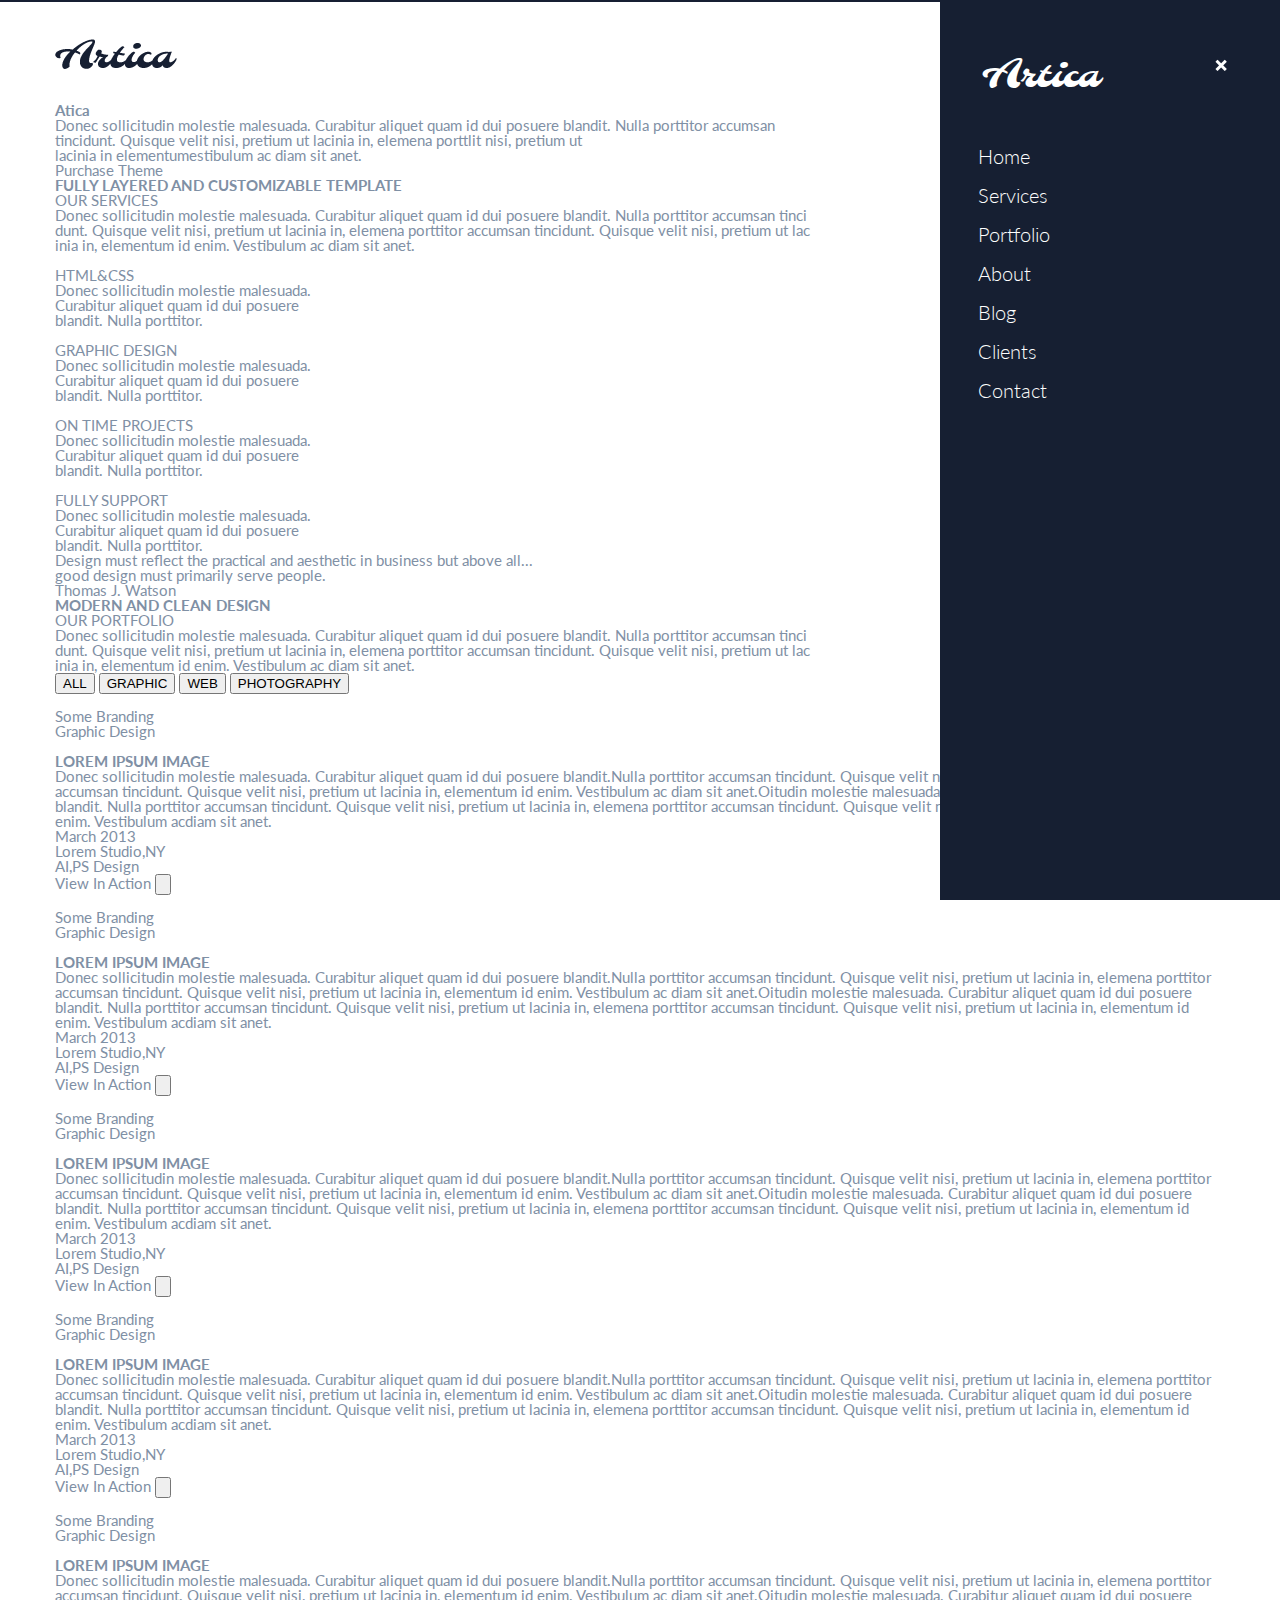
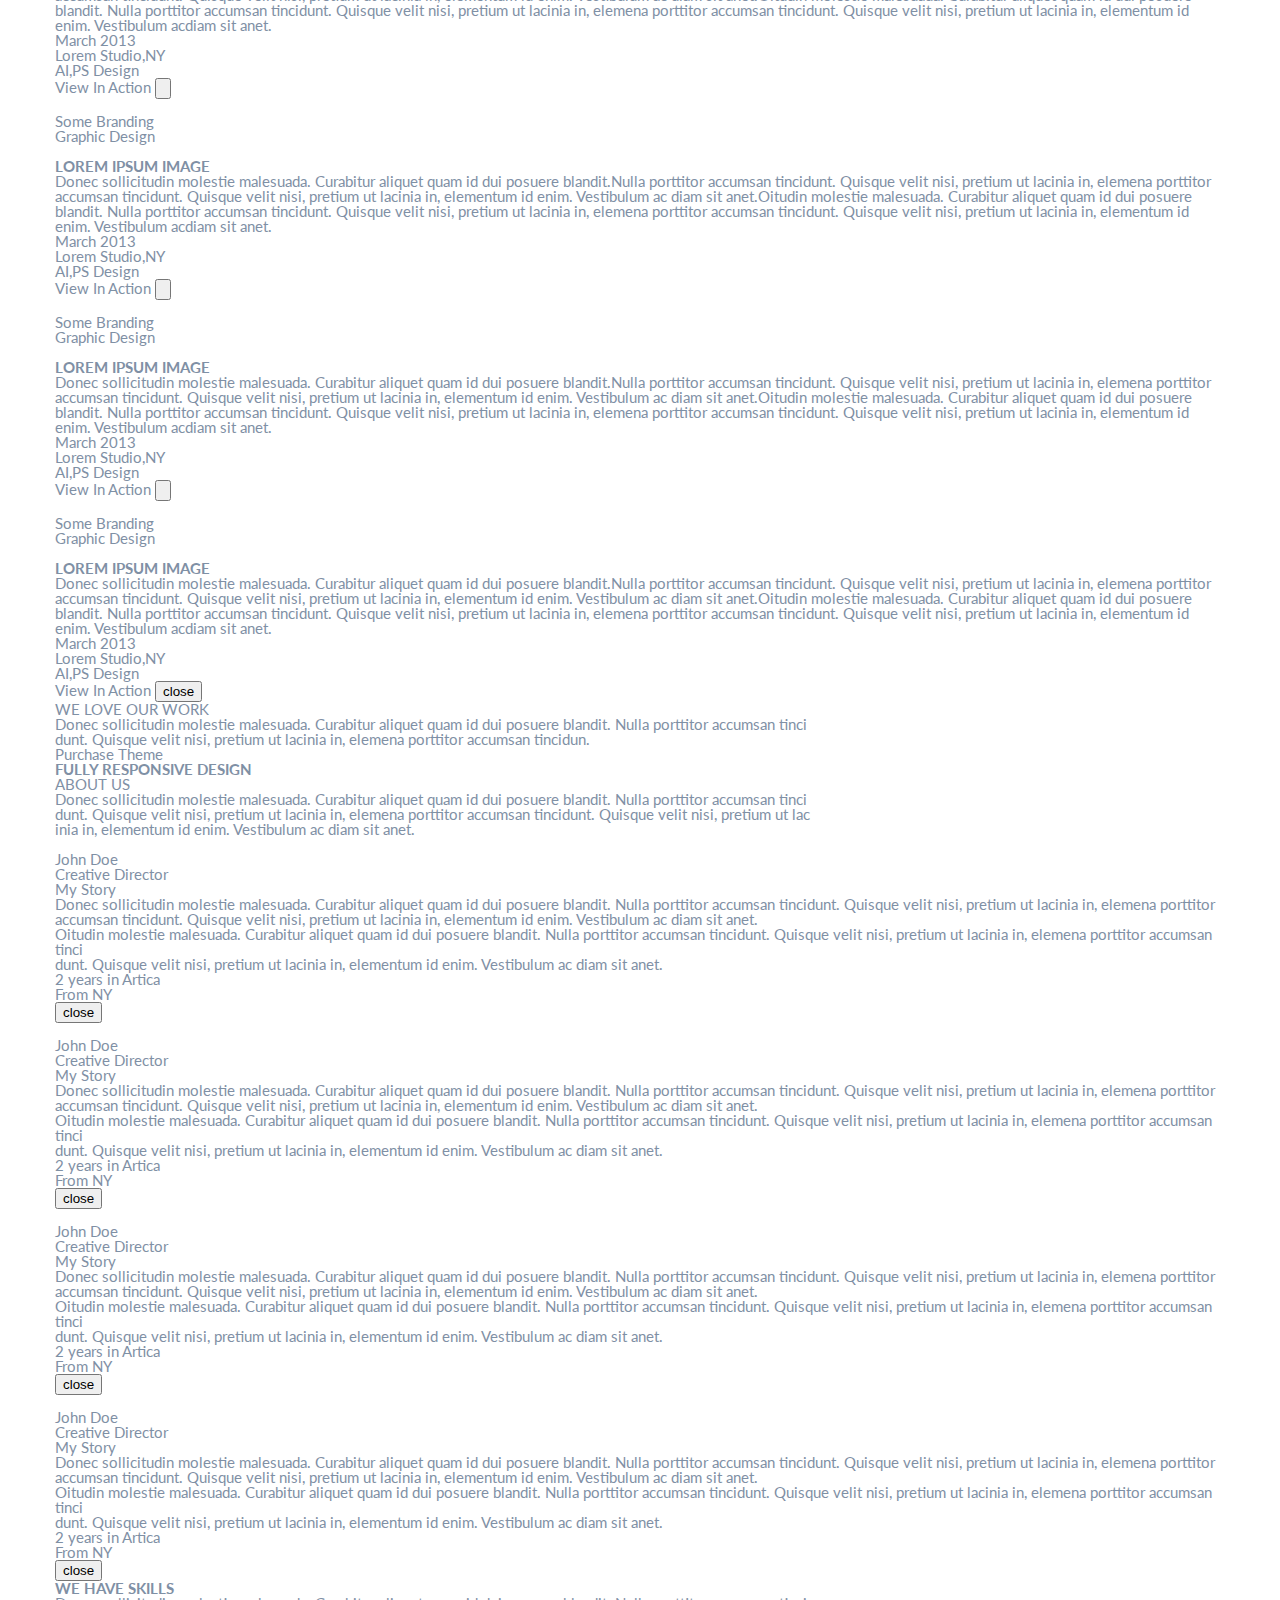
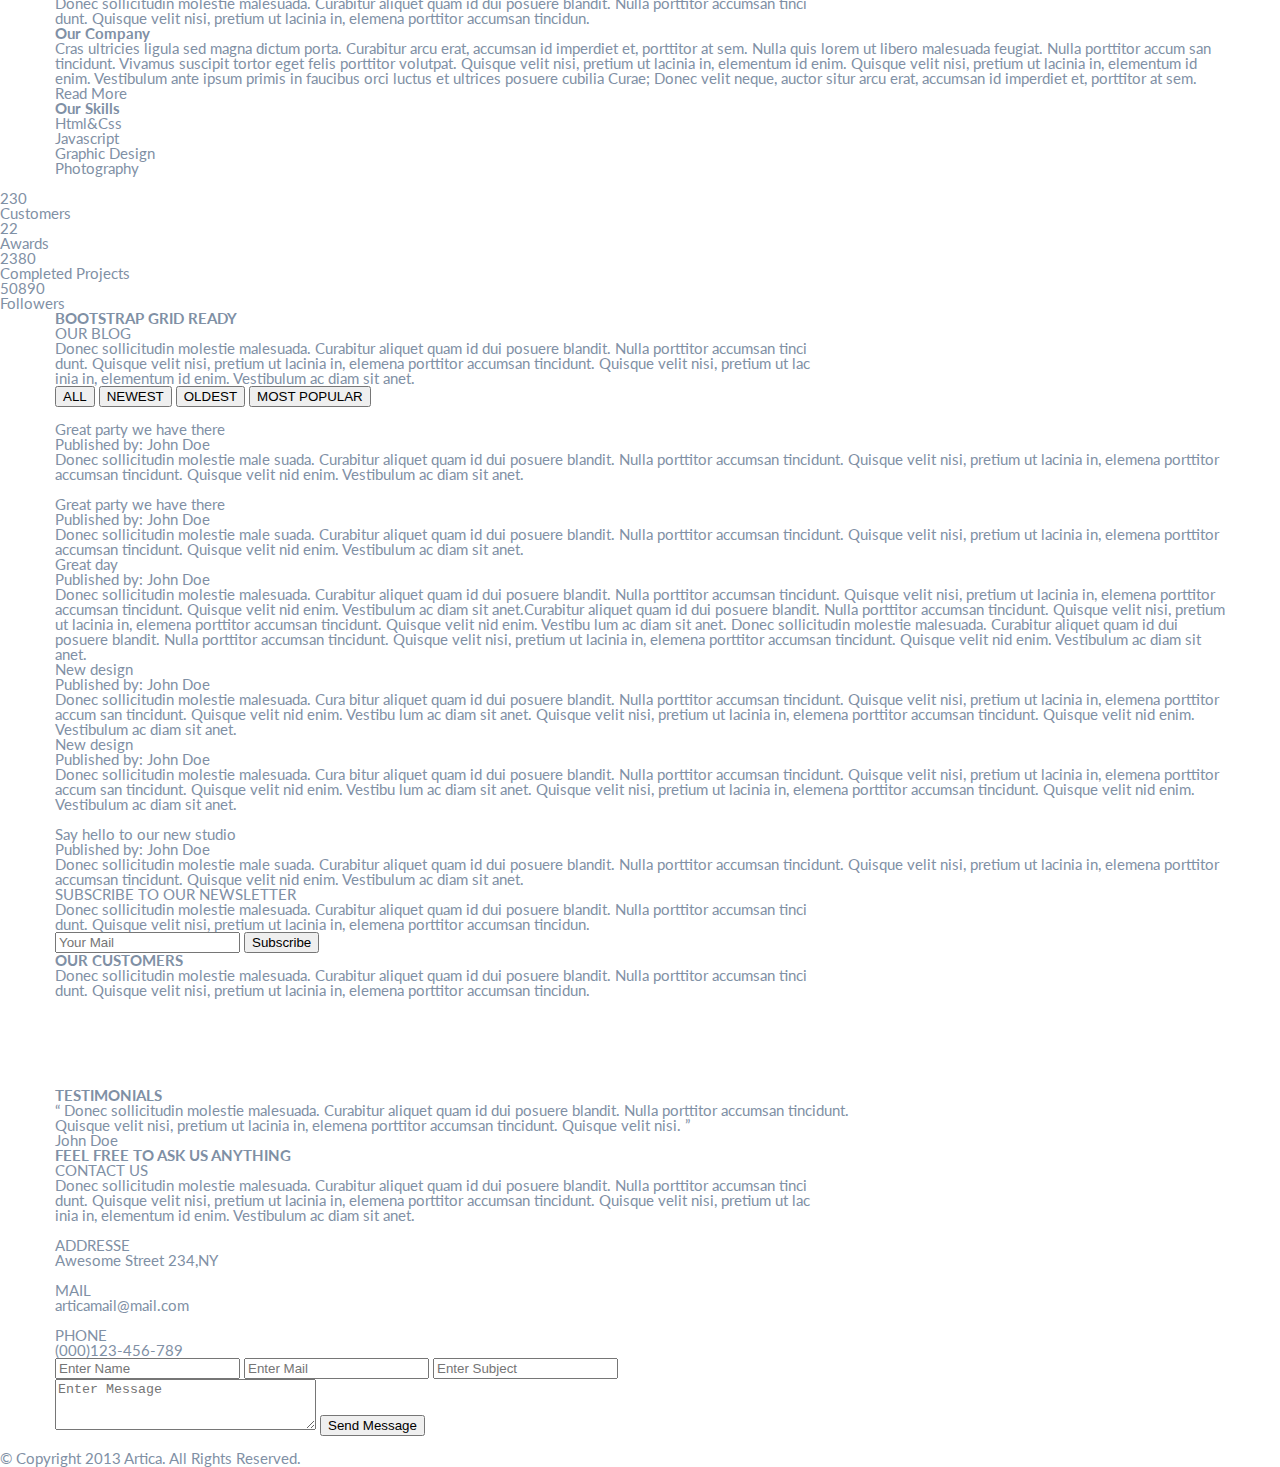
==== artica/html/index.html @ 0f98643f "artica site" ====
<!DOCTYPE html>
<!--lang : 기본언어 표시 attribute-->
<html lang="en">
<head>
  <!--meta : 웹사이트의 정보 표시 태그-->
  <!--charset : 문자셋 - 언어 인코딩 Ex) EUC-KR, UTF-8-->
  <!--UTF-8 방식으로 한글 인코딩을해라-->
  <meta charset="UTF-8">
  <title>Atica - One Page Template</title>
  <link href="https://fonts.googleapis.com/css?family=Lato:100,300,400,700,900|Molle:400i" rel="stylesheet">
  <link rel="stylesheet" href="../css/reset.css" /> <!-- ../ 는 현재 있는 폴더에서 나가기 -->
  <link rel="stylesheet" href="../css/style.css" />
</head>
<body>

<header class="header">
  <div class="inner-box ">
    <h1 class="logo">
      <a href="#" class="logo-link">Artica</a>
    </h1> <!--라인하이트는 블럭요소는 적용되지 않음/텍스트얼라인,텍스트인덴트는 블럭요소에만 적용됨-->
    <div class="wrap-btn-menu-toggle">
      <input type="button" value="메뉴토글" class="btn-menu-toggle" />
    </div>
    <nav class="gnb">
      <div class="gnb-heading">Artica</div>
      <ul class="gnb-list">
        <li class="gnb-item"><a href="#" class="gnb-link">Home</a></li>
        <li class="gnb-item"><a href="#" class="gnb-link">Services</a></li>
        <li class="gnb-item"><a href="#" class="gnb-link">Portfolio</a></li>
        <li class="gnb-item"><a href="#" class="gnb-link">About</a></li>
        <li class="gnb-item"><a href="#" class="gnb-link">Blog</a></li>
        <li class="gnb-item"><a href="#" class="gnb-link">Clients</a></li>
        <li class="gnb-item"><a href="#" class="gnb-link">Contact</a></li>
      </ul>
      <input type="button" value="메뉴닫기" class="btn-menu-close" />
    </nav>
  </div>
</header>

<section>
  <div class="inner-box">
    <div>
      <h2>Atica</h2>
      <p>
        Donec sollicitudin molestie malesuada. Curabitur aliquet quam id dui posuere blandit. Nulla porttitor accumsan<br />
        tincidunt. Quisque velit nisi, pretium ut lacinia in, elemena porttlit nisi, pretium ut<br />
        lacinia in elementumestibulum ac diam sit anet.
      </p>
      <a href="http://www.naver.com">Purchase Theme</a>
    </div>
  </div>
</section>

<section>
  <div class="inner-box">
    <h2>FULLY LAYERED AND CUSTOMIZABLE TEMPLATE</h2>
    <div>OUR SERVICES</div>
    <p>
      Donec sollicitudin molestie malesuada. Curabitur aliquet quam id dui posuere blandit. Nulla porttitor accumsan tinci<br />
      dunt. Quisque velit nisi, pretium ut lacinia in, elemena porttitor accumsan tincidunt. Quisque velit nisi, pretium ut lac<br />
      inia in, elementum id enim. Vestibulum ac diam sit anet.
    </p>
    <ul>
      <li>
        <figure><img src="" /></figure>
        <div>HTML&CSS</div>
        <p>
          Donec sollicitudin molestie malesuada.<br />
          Curabitur aliquet quam id dui posuere<br />
          blandit. Nulla porttitor.
        </p>
      </li>
      <li>
        <figure><img src="" /></figure>
        <div>GRAPHIC DESIGN</div>
        <p>
          Donec sollicitudin molestie malesuada.<br />
          Curabitur aliquet quam id dui posuere<br />
          blandit. Nulla porttitor.
        </p>
      </li>
      <li>
        <figure><img src="" /></figure>
        <div>ON TIME PROJECTS</div>
        <p>
          Donec sollicitudin molestie malesuada.<br />
          Curabitur aliquet quam id dui posuere<br />
          blandit. Nulla porttitor.
        </p>
      </li>
      <li>
        <figure><img src="" /></figure>
        <div>FULLY SUPPORT</div>
        <p>
          Donec sollicitudin molestie malesuada.<br />
          Curabitur aliquet quam id dui posuere<br />
          blandit. Nulla porttitor.
        </p>
      </li>
    </ul>
  </div>
</section>

<section>
  <div class="inner-box">
    <p>
      Design must reflect the practical and aesthetic in business but above all...<br />
      good design must primarily serve people.
    </p>
    <div>Thomas J. Watson </div>
  </div>
</section>

<section>
  <div class="inner-box">
    <h2>MODERN AND CLEAN DESIGN</h2>
    <div>OUR PORTFOLIO</div>
    <p>
      Donec sollicitudin molestie malesuada. Curabitur aliquet quam id dui posuere blandit. Nulla porttitor accumsan tinci<br />
      dunt. Quisque velit nisi, pretium ut lacinia in, elemena porttitor accumsan tincidunt. Quisque velit nisi, pretium ut lac<br />
      inia in, elementum id enim. Vestibulum ac diam sit anet.
    </p>
    <div>
    <input type="button" value="ALL" />
    <input type="button" value="GRAPHIC" />
    <input type="button" value="WEB" />
    <input type="button" value="PHOTOGRAPHY" />
    </div>
    <ul>
      <li>
        <!--리스트 썸네일-->
        <figure>
          <img src="" />
          <figcaption>
            <div>Some Branding</div>
            <div>Graphic Design</div>
          </figcaption>
        </figure>
        <!--상세내용-->
        <div>
          <div>
            <figure><img src="" /></figure>
          </div>
          <h3>LOREM IPSUM IMAGE</h3>
          <p>
            Donec sollicitudin molestie malesuada. Curabitur aliquet quam id dui posuere blandit.Nulla porttitor accumsan tincidunt. Quisque velit nisi, pretium ut lacinia in, elemena porttitor accumsan tincidunt. Quisque velit nisi, pretium ut lacinia in, elementum id enim. Vestibulum ac diam sit anet.Oitudin molestie malesuada. Curabitur aliquet quam id dui posuere blandit. Nulla porttitor accumsan tincidunt. Quisque velit nisi, pretium ut lacinia in, elemena porttitor accumsan tincidunt. Quisque velit nisi, pretium ut lacinia in, elementum id enim. Vestibulum acdiam sit anet.
          </p>
          <div>March 2013</div>
          <div>Lorem Studio,NY</div>
          <div>AI,PS Design</div>
          <a href="http://www.daum.net">View In Action</a>
          <input type="button" />
        </div>
      </li>
      <li>
        <!--리스트 썸네일-->
        <figure>
          <img src="" />
          <figcaption>
            <div>Some Branding</div>
            <div>Graphic Design</div>
          </figcaption>
        </figure>
        <!--상세내용-->
        <div>
          <div>
            <figure><img src="" /></figure>
          </div>
          <h3>LOREM IPSUM IMAGE</h3>
          <p>
            Donec sollicitudin molestie malesuada. Curabitur aliquet quam id dui posuere blandit.Nulla porttitor accumsan tincidunt. Quisque velit nisi, pretium ut lacinia in, elemena porttitor accumsan tincidunt. Quisque velit nisi, pretium ut lacinia in, elementum id enim. Vestibulum ac diam sit anet.Oitudin molestie malesuada. Curabitur aliquet quam id dui posuere blandit. Nulla porttitor accumsan tincidunt. Quisque velit nisi, pretium ut lacinia in, elemena porttitor accumsan tincidunt. Quisque velit nisi, pretium ut lacinia in, elementum id enim. Vestibulum acdiam sit anet.
          </p>
          <div>March 2013</div>
          <div>Lorem Studio,NY</div>
          <div>AI,PS Design</div>
          <a href="http://www.daum.net">View In Action</a>
          <input type="button" />
        </div>
      </li>
      <li>
        <!--리스트 썸네일-->
        <figure>
          <img src="" />
          <figcaption>
            <div>Some Branding</div>
            <div>Graphic Design</div>
          </figcaption>
        </figure>
        <!--상세내용-->
        <div>
          <div>
            <figure><img src="" /></figure>
          </div>
          <h3>LOREM IPSUM IMAGE</h3>
          <p>
            Donec sollicitudin molestie malesuada. Curabitur aliquet quam id dui posuere blandit.Nulla porttitor accumsan tincidunt. Quisque velit nisi, pretium ut lacinia in, elemena porttitor accumsan tincidunt. Quisque velit nisi, pretium ut lacinia in, elementum id enim. Vestibulum ac diam sit anet.Oitudin molestie malesuada. Curabitur aliquet quam id dui posuere blandit. Nulla porttitor accumsan tincidunt. Quisque velit nisi, pretium ut lacinia in, elemena porttitor accumsan tincidunt. Quisque velit nisi, pretium ut lacinia in, elementum id enim. Vestibulum acdiam sit anet.
          </p>
          <div>March 2013</div>
          <div>Lorem Studio,NY</div>
          <div>AI,PS Design</div>
          <a href="http://www.daum.net">View In Action</a>
          <input type="button" />
        </div>
      </li>
      <li>
        <!--리스트 썸네일-->
        <figure>
          <img src="" />
          <figcaption>
            <div>Some Branding</div>
            <div>Graphic Design</div>
          </figcaption>
        </figure>
        <!--상세내용-->
        <div>
          <div>
            <figure><img src="" /></figure>
          </div>
          <h3>LOREM IPSUM IMAGE</h3>
          <p>
            Donec sollicitudin molestie malesuada. Curabitur aliquet quam id dui posuere blandit.Nulla porttitor accumsan tincidunt. Quisque velit nisi, pretium ut lacinia in, elemena porttitor accumsan tincidunt. Quisque velit nisi, pretium ut lacinia in, elementum id enim. Vestibulum ac diam sit anet.Oitudin molestie malesuada. Curabitur aliquet quam id dui posuere blandit. Nulla porttitor accumsan tincidunt. Quisque velit nisi, pretium ut lacinia in, elemena porttitor accumsan tincidunt. Quisque velit nisi, pretium ut lacinia in, elementum id enim. Vestibulum acdiam sit anet.
          </p>
          <div>March 2013</div>
          <div>Lorem Studio,NY</div>
          <div>AI,PS Design</div>
          <a href="http://www.daum.net">View In Action</a>
          <input type="button" />
        </div>
      </li>
      <li>
        <!--리스트 썸네일-->
        <figure>
          <img src="" />
          <figcaption>
            <div>Some Branding</div>
            <div>Graphic Design</div>
          </figcaption>
        </figure>
        <!--상세내용-->
        <div>
          <div>
            <figure><img src="" /></figure>
          </div>
          <h3>LOREM IPSUM IMAGE</h3>
          <p>
            Donec sollicitudin molestie malesuada. Curabitur aliquet quam id dui posuere blandit.Nulla porttitor accumsan tincidunt. Quisque velit nisi, pretium ut lacinia in, elemena porttitor accumsan tincidunt. Quisque velit nisi, pretium ut lacinia in, elementum id enim. Vestibulum ac diam sit anet.Oitudin molestie malesuada. Curabitur aliquet quam id dui posuere blandit. Nulla porttitor accumsan tincidunt. Quisque velit nisi, pretium ut lacinia in, elemena porttitor accumsan tincidunt. Quisque velit nisi, pretium ut lacinia in, elementum id enim. Vestibulum acdiam sit anet.
          </p>
          <div>March 2013</div>
          <div>Lorem Studio,NY</div>
          <div>AI,PS Design</div>
          <a href="http://www.daum.net">View In Action</a>
          <input type="button" />
        </div>
      </li>
      <li>
        <!--리스트 썸네일-->
        <figure>
          <img src="" />
          <figcaption>
            <div>Some Branding</div>
            <div>Graphic Design</div>
          </figcaption>
        </figure>
        <!--상세내용-->
        <div>
          <div>
            <figure><img src="" /></figure>
          </div>
          <h3>LOREM IPSUM IMAGE</h3>
          <p>
            Donec sollicitudin molestie malesuada. Curabitur aliquet quam id dui posuere blandit.Nulla porttitor accumsan tincidunt. Quisque velit nisi, pretium ut lacinia in, elemena porttitor accumsan tincidunt. Quisque velit nisi, pretium ut lacinia in, elementum id enim. Vestibulum ac diam sit anet.Oitudin molestie malesuada. Curabitur aliquet quam id dui posuere blandit. Nulla porttitor accumsan tincidunt. Quisque velit nisi, pretium ut lacinia in, elemena porttitor accumsan tincidunt. Quisque velit nisi, pretium ut lacinia in, elementum id enim. Vestibulum acdiam sit anet.
          </p>
          <div>March 2013</div>
          <div>Lorem Studio,NY</div>
          <div>AI,PS Design</div>
          <a href="http://www.daum.net">View In Action</a>
          <input type="button" />
        </div>
      </li>
      <li>
        <!--리스트 썸네일-->
        <figure>
          <img src="" />
          <figcaption>
            <div>Some Branding</div>
            <div>Graphic Design</div>
          </figcaption>
        </figure>
        <!--상세내용-->
        <div>
          <div>
            <figure><img src="" /></figure>
          </div>
          <h3>LOREM IPSUM IMAGE</h3>
          <p>
            Donec sollicitudin molestie malesuada. Curabitur aliquet quam id dui posuere blandit.Nulla porttitor accumsan tincidunt. Quisque velit nisi, pretium ut lacinia in, elemena porttitor accumsan tincidunt. Quisque velit nisi, pretium ut lacinia in, elementum id enim. Vestibulum ac diam sit anet.Oitudin molestie malesuada. Curabitur aliquet quam id dui posuere blandit. Nulla porttitor accumsan tincidunt. Quisque velit nisi, pretium ut lacinia in, elemena porttitor accumsan tincidunt. Quisque velit nisi, pretium ut lacinia in, elementum id enim. Vestibulum acdiam sit anet.
          </p>
          <div>March 2013</div>
          <div>Lorem Studio,NY</div>
          <div>AI,PS Design</div>
          <a href="http://www.daum.net">View In Action</a>
          <input type="button" />
        </div>
      </li>
      <li>
        <!--리스트 썸네일-->
        <figure>
          <img src="" />
          <figcaption>
            <div>Some Branding</div>
            <div>Graphic Design</div>
          </figcaption>
        </figure>
        <!--상세내용-->
        <div>
          <div>
            <figure><img src="" /></figure>
          </div>
          <h3>LOREM IPSUM IMAGE</h3>
          <p>
            Donec sollicitudin molestie malesuada. Curabitur aliquet quam id dui posuere blandit.Nulla porttitor accumsan tincidunt. Quisque velit nisi, pretium ut lacinia in, elemena porttitor accumsan tincidunt. Quisque velit nisi, pretium ut lacinia in, elementum id enim. Vestibulum ac diam sit anet.Oitudin molestie malesuada. Curabitur aliquet quam id dui posuere blandit. Nulla porttitor accumsan tincidunt. Quisque velit nisi, pretium ut lacinia in, elemena porttitor accumsan tincidunt. Quisque velit nisi, pretium ut lacinia in, elementum id enim. Vestibulum acdiam sit anet.
          </p>
          <div>March 2013</div>
          <div>Lorem Studio,NY</div>
          <div>AI,PS Design</div>
          <a href="http://www.daum.net">View In Action</a>
          <input type="button" value="close" />
        </div>
      </li>
    </ul>
    <div>WE LOVE OUR WORK</div>
    <p>
      Donec sollicitudin molestie malesuada. Curabitur aliquet quam id dui posuere blandit. Nulla porttitor accumsan tinci<br />
      dunt. Quisque velit nisi, pretium ut lacinia in, elemena porttitor accumsan tincidun.
    </p>
    <a href="http://www.naver.com">Purchase Theme</a>
  </div>
</section>

<section>
  <div class="inner-box">
    <h2>FULLY RESPONSIVE DESIGN</h2>
    <div>ABOUT US</div>
    <p>
      Donec sollicitudin molestie malesuada. Curabitur aliquet quam id dui posuere blandit. Nulla porttitor accumsan tinci<br />
      dunt. Quisque velit nisi, pretium ut lacinia in, elemena porttitor accumsan tincidunt. Quisque velit nisi, pretium ut lac<br />
      inia in, elementum id enim. Vestibulum ac diam sit anet.
    </p>
    <ul>
      <li>
        <figure>
          <img src="" />
          <figcaption>
            <div>John Doe</div>
            <div>Creative Director</div>
          </figcaption>
        </figure>
        <div>
          <div>
            <div>My Story</div>
            <p>
              Donec sollicitudin molestie malesuada. Curabitur aliquet quam id dui posuere blandit. Nulla porttitor accumsan tincidunt. Quisque velit nisi, pretium ut lacinia in, elemena porttitor<br />
              accumsan tincidunt. Quisque velit nisi, pretium ut lacinia in, elementum id enim. Vestibulum ac diam sit anet.<br />
              Oitudin molestie malesuada. Curabitur aliquet quam id dui posuere blandit. Nulla porttitor accumsan tincidunt. Quisque velit nisi, pretium ut lacinia in, elemena porttitor accumsan tinci<br />
              dunt. Quisque velit nisi, pretium ut lacinia in, elementum id enim. Vestibulum ac diam sit anet.
            </p>
            <div>2 years in Artica</div>
            <div>From NY</div>
            <input type="button" value="close" />
          </div>
        </div>
      </li>
      <li>
        <figure>
          <img src="" />
          <figcaption>
            <div>John Doe</div>
            <div>Creative Director</div>
          </figcaption>
        </figure>
        <div>
          <div>
            <div>My Story</div>
            <p>
              Donec sollicitudin molestie malesuada. Curabitur aliquet quam id dui posuere blandit. Nulla porttitor accumsan tincidunt. Quisque velit nisi, pretium ut lacinia in, elemena porttitor<br />
              accumsan tincidunt. Quisque velit nisi, pretium ut lacinia in, elementum id enim. Vestibulum ac diam sit anet.<br />
              Oitudin molestie malesuada. Curabitur aliquet quam id dui posuere blandit. Nulla porttitor accumsan tincidunt. Quisque velit nisi, pretium ut lacinia in, elemena porttitor accumsan tinci<br />
              dunt. Quisque velit nisi, pretium ut lacinia in, elementum id enim. Vestibulum ac diam sit anet.
            </p>
            <div>2 years in Artica</div>
            <div>From NY</div>
            <input type="button" value="close" />
          </div>
        </div>
      </li>
      <li>
        <figure>
          <img src="" />
          <figcaption>
            <div>John Doe</div>
            <div>Creative Director</div>
          </figcaption>
        </figure>
        <div>
          <div>
            <div>My Story</div>
            <p>
              Donec sollicitudin molestie malesuada. Curabitur aliquet quam id dui posuere blandit. Nulla porttitor accumsan tincidunt. Quisque velit nisi, pretium ut lacinia in, elemena porttitor<br />
              accumsan tincidunt. Quisque velit nisi, pretium ut lacinia in, elementum id enim. Vestibulum ac diam sit anet.<br />
              Oitudin molestie malesuada. Curabitur aliquet quam id dui posuere blandit. Nulla porttitor accumsan tincidunt. Quisque velit nisi, pretium ut lacinia in, elemena porttitor accumsan tinci<br />
              dunt. Quisque velit nisi, pretium ut lacinia in, elementum id enim. Vestibulum ac diam sit anet.
            </p>
            <div>2 years in Artica</div>
            <div>From NY</div>
            <input type="button" value="close" />
          </div>
        </div>
      </li>
      <li>
        <figure>
          <img src="" />
          <figcaption>
            <div>John Doe</div>
            <div>Creative Director</div>
          </figcaption>
        </figure>
        <div>
          <div>
            <div>My Story</div>
            <p>
              Donec sollicitudin molestie malesuada. Curabitur aliquet quam id dui posuere blandit. Nulla porttitor accumsan tincidunt. Quisque velit nisi, pretium ut lacinia in, elemena porttitor<br />
              accumsan tincidunt. Quisque velit nisi, pretium ut lacinia in, elementum id enim. Vestibulum ac diam sit anet.<br />
              Oitudin molestie malesuada. Curabitur aliquet quam id dui posuere blandit. Nulla porttitor accumsan tincidunt. Quisque velit nisi, pretium ut lacinia in, elemena porttitor accumsan tinci<br />
              dunt. Quisque velit nisi, pretium ut lacinia in, elementum id enim. Vestibulum ac diam sit anet.
            </p>
            <div>2 years in Artica</div>
            <div>From NY</div>
            <input type="button" value="close" />
          </div>
        </div>
      </li>
    </ul>
  </div>
</section>

<section>
  <div class="inner-box">
    <h2>WE HAVE SKILLS</h2>
    <p>
      Donec sollicitudin molestie malesuada. Curabitur aliquet quam id dui posuere blandit. Nulla porttitor accumsan tinci<br />
      dunt. Quisque velit nisi, pretium ut lacinia in, elemena porttitor accumsan tincidun.
    </p>

    <div>
      <div>
        <h3>Our Company</h3>
        <p>
          Cras ultricies ligula sed magna dictum porta. Curabitur arcu erat, accumsan id imperdiet
          et, porttitor at sem. Nulla quis lorem ut libero malesuada feugiat. Nulla porttitor accum
          san tincidunt. Vivamus suscipit tortor eget felis porttitor volutpat. Quisque velit nisi,
          pretium ut lacinia in, elementum id enim. Quisque velit nisi, pretium ut lacinia in,
          elementum id enim. Vestibulum ante ipsum primis in faucibus orci luctus et ultrices
          posuere cubilia Curae; Donec velit neque, auctor situr arcu erat, accumsan id imperdiet
          et, porttitor at sem.
        </p>
        <a href="http://www.naver.com">Read More</a>
      </div>

      <div>
        <h3>Our Skills</h3>
        <ul>
          <li>Html&Css</li>
          <li>Javascript</li>
          <li>Graphic Design</li>
          <li>Photography</li>
        </ul>
      </div>
    </div>
  </div>

  <div>
    <div>
      <figure>
        <img src="" />
        <figcaption>
          <div>230</div>
          <div>Customers</div>
        </figcaption>

        <figcaption>
          <div>22</div>
          <div>Awards</div>
        </figcaption>

        <figcaption>
          <div>2380</div>
          <div>Completed Projects</div>
        </figcaption>

        <figcaption>
          <div>50890</div>
          <div>Followers</div>
        </figcaption>
      </figure>
    </div>
  </div>
</section>

<section>
  <div class="inner-box">
    <h2>BOOTSTRAP GRID READY</h2>
    <div>OUR BLOG</div>
    <p>
      Donec sollicitudin molestie malesuada. Curabitur aliquet quam id dui posuere blandit. Nulla porttitor accumsan tinci<br />
      dunt. Quisque velit nisi, pretium ut lacinia in, elemena porttitor accumsan tincidunt. Quisque velit nisi, pretium ut lac<br />
      inia in, elementum id enim. Vestibulum ac diam sit anet.
    </p>
    <div>
      <input type="button" value="ALL" />
      <input type="button" value="NEWEST" />
      <input type="button" value="OLDEST" />
      <input type="button" value="MOST POPULAR" />
    </div>
    <ul>
      <li>
        <img src="" />
        <div>
          <div>Great party we have there</div>
          <div>Published by: John Doe</div>
          <p>
            Donec sollicitudin molestie male
            suada. Curabitur aliquet quam id
            dui posuere blandit. Nulla porttitor
            accumsan tincidunt. Quisque velit
            nisi, pretium ut lacinia in, elemena
            porttitor accumsan tincidunt.
            Quisque velit nid enim. Vestibulum
            ac diam sit anet.
          </p>
        </div>
      </li>
      <li>
        <img src="" />
        <div>
        <div>Great party we have there</div>
        <div>Published by: John Doe</div>
        <p>
          Donec sollicitudin molestie male
          suada. Curabitur aliquet quam id
          dui posuere blandit. Nulla porttitor
          accumsan tincidunt. Quisque velit
          nisi, pretium ut lacinia in, elemena
          porttitor accumsan tincidunt.
          Quisque velit nid enim. Vestibulum
          ac diam sit anet.
        </p>
        </div>
      </li>

      <li>
        <div>Great day</div>
        <div>Published by: John Doe</div>
        <p>
          Donec sollicitudin molestie malesuada. Curabitur aliquet quam id dui posuere blandit. Nulla porttitor accumsan
          tincidunt. Quisque velit nisi, pretium ut lacinia in, elemena porttitor accumsan tincidunt. Quisque velit nid enim.
          Vestibulum ac diam sit anet.Curabitur aliquet quam id dui posuere blandit. Nulla porttitor accumsan tincidunt.
          Quisque velit nisi, pretium ut lacinia in, elemena porttitor accumsan tincidunt. Quisque velit nid enim. Vestibu
          lum ac diam sit anet.

          Donec sollicitudin molestie malesuada. Curabitur aliquet quam id dui posuere blandit. Nulla porttitor accumsan
          tincidunt. Quisque velit nisi, pretium ut lacinia in, elemena porttitor accumsan tincidunt. Quisque velit nid enim.
          Vestibulum ac diam sit anet.
        </p>
      </li>

      <li>
        <div>New design</div>
        <div>Published by: John Doe</div>
        <p>
          Donec sollicitudin molestie malesuada. Cura
          bitur aliquet quam id dui posuere blandit. Nulla
          porttitor accumsan tincidunt. Quisque velit nisi,
          pretium ut lacinia in, elemena porttitor accum
          san tincidunt. Quisque velit nid enim. Vestibu
          lum ac diam sit anet.
          Quisque velit nisi, pretium ut lacinia in, elemena
          porttitor accumsan tincidunt. Quisque velit nid
          enim. Vestibulum ac diam sit anet.
        </p>
      </li>

      <li>
        <div>New design</div>
        <div>Published by: John Doe</div>
        <p>
          Donec sollicitudin molestie malesuada. Cura
          bitur aliquet quam id dui posuere blandit. Nulla
          porttitor accumsan tincidunt. Quisque velit nisi,
          pretium ut lacinia in, elemena porttitor accum
          san tincidunt. Quisque velit nid enim. Vestibu
          lum ac diam sit anet.
          Quisque velit nisi, pretium ut lacinia in, elemena
          porttitor accumsan tincidunt. Quisque velit nid
          enim. Vestibulum ac diam sit anet.
        </p>
      </li>

      <li>
        <img src="" />
        <div>Say hello to our new studio</div>
        <div>Published by: John Doe</div>
        <p>
          Donec sollicitudin molestie male
          suada. Curabitur aliquet quam id
          dui posuere blandit. Nulla porttitor
          accumsan tincidunt. Quisque velit
          nisi, pretium ut lacinia in, elemena
          porttitor accumsan tincidunt.
          Quisque velit nid enim. Vestibulum
          ac diam sit anet.
        </p>
      </li>
    </ul>
    <div>SUBSCRIBE TO OUR NEWSLETTER</div>
    <p>
      Donec sollicitudin molestie malesuada. Curabitur aliquet quam id dui posuere blandit. Nulla porttitor accumsan tinci<br />
      dunt. Quisque velit nisi, pretium ut lacinia in, elemena porttitor accumsan tincidun.
    </p>
    <div>
      <input type="text" placeholder="Your Mail" />
      <input type="button" value="Subscribe" />
    </div>
  </div>
</section>

<section>
  <div class="inner-box">
    <h2>OUR CUSTOMERS</h2>
    <p>
      Donec sollicitudin molestie malesuada. Curabitur aliquet quam id dui posuere blandit. Nulla porttitor accumsan tinci<br />
      dunt. Quisque velit nisi, pretium ut lacinia in, elemena porttitor accumsan tincidun.
    </p>
    <ul>
      <li><img src="" /></li>
      <li><img src="" /></li>
      <li><img src="" /></li>
      <li><img src="" /></li>
      <li><img src="" /></li>
      <li><img src="" /></li>
    </ul>
  </div>
</section>

<section>
  <div class="inner-box">
    <h2>TESTIMONIALS</h2>
    <p>
      “ Donec sollicitudin molestie malesuada. Curabitur aliquet quam id dui posuere blandit. Nulla porttitor accumsan tincidunt.<br />
      Quisque velit nisi, pretium ut lacinia in, elemena porttitor accumsan tincidunt. Quisque velit nisi. ”
    </p>
    <div>John Doe</div>
  </div>
</section>

<section>
  <div class="inner-box">
    <h2>FEEL FREE TO ASK US ANYTHING</h2>
    <div>CONTACT US</div>
    <p>
      Donec sollicitudin molestie malesuada. Curabitur aliquet quam id dui posuere blandit. Nulla porttitor accumsan tinci<br />
      dunt. Quisque velit nisi, pretium ut lacinia in, elemena porttitor accumsan tincidunt. Quisque velit nisi, pretium ut lac<br />
      inia in, elementum id enim. Vestibulum ac diam sit anet.
    </p>
    <ul>
      <li>
        <img src="" />
        <div>ADDRESSE</div>
        <div>Awesome Street 234,NY</div>
      </li>
      <li>
        <img src="" />
        <div>MAIL</div>
        <div>articamail@mail.com</div>
      </li>
      <li>
        <img src="" />
        <div>PHONE</div>
        <div>(000)123-456-789</div>
      </li>
    </ul>
    <div>
      <div>
        <input type="text" placeholder="Enter Name" />
        <input type="text" placeholder="Enter Mail" />
        <input type="text" placeholder="Enter Subject" />
      </div>
      <textarea cols="30" rows="3" placeholder="Enter Message"></textarea>
      <input type="button" value="Send Message" />
    </div>
  </div>
</section>

<footer>
  <figure>
    <img src="" />
  </figure>
  <div>
    &copy; Copyright 2013 Artica. All Rights Reserved.
  </div>
</footer>

</body>
</html>
---- artica/css/style.css ----
.header{
  height: 101px;
  border-top:2px solid #161f32;
}

.inner-box{
  width: 1170px;
  margin: 0 auto;
}

.inner-box:after{
  content: "";
  display: block;
  clear: both;
}

.logo{
  float: left;
  line-height: 101px;
}

.logo-link{
  width: 122px;
  height: 30px;
  background: url(../images/logo_artica.gif) no-repeat;
  text-indent:-99999px;
  display: inline-block;
  vertical-align: middle;
}

.wrap-btn-menu-toggle{
  display: table-cell;
  line-height: 101px;
  float: right;
  vertical-align: middle;
}

.btn-menu-toggle{
  width: 26px;
  height: 23px;
  background: url(../images/btn_show_menu.gif) no-repeat;
  text-indent: -9999px;
  border:0;
}

.gnb{
  width: 302px;
  height: 100%;
  padding-left: 38px;

  position:fixed;
  top:0;
  right:0;
  background: #161f32;

  /*transform: translate(100%, 0);*/
}

.gnb-heading{
  font-family: 'Molle', cursive;
  font-size: 37px;
  color: #fff;
  margin-left: 4px;
  margin-top: 59px; /* gnb �� height:100% �� padding�� �ټ� ����*/
}

.gnb-list{
  margin-top: 50px;
}

.gnb-item{
  margin-bottom:19px
}

.gnb-link{
  font-weight: 300;
  font-size:20px ;
  color: #fff;
}

.btn-menu-close{
  width: 12px;
  height: 12px;
  background:url(../images/btn_close_menu.png) no-repeat;
  border: 0;
  text-indent: -9999px;

  position: absolute;
  top: 59px;
  right: 53px;

  /* mouse cursor ��� �ٲٱ� */
  cursor: pointer;
}
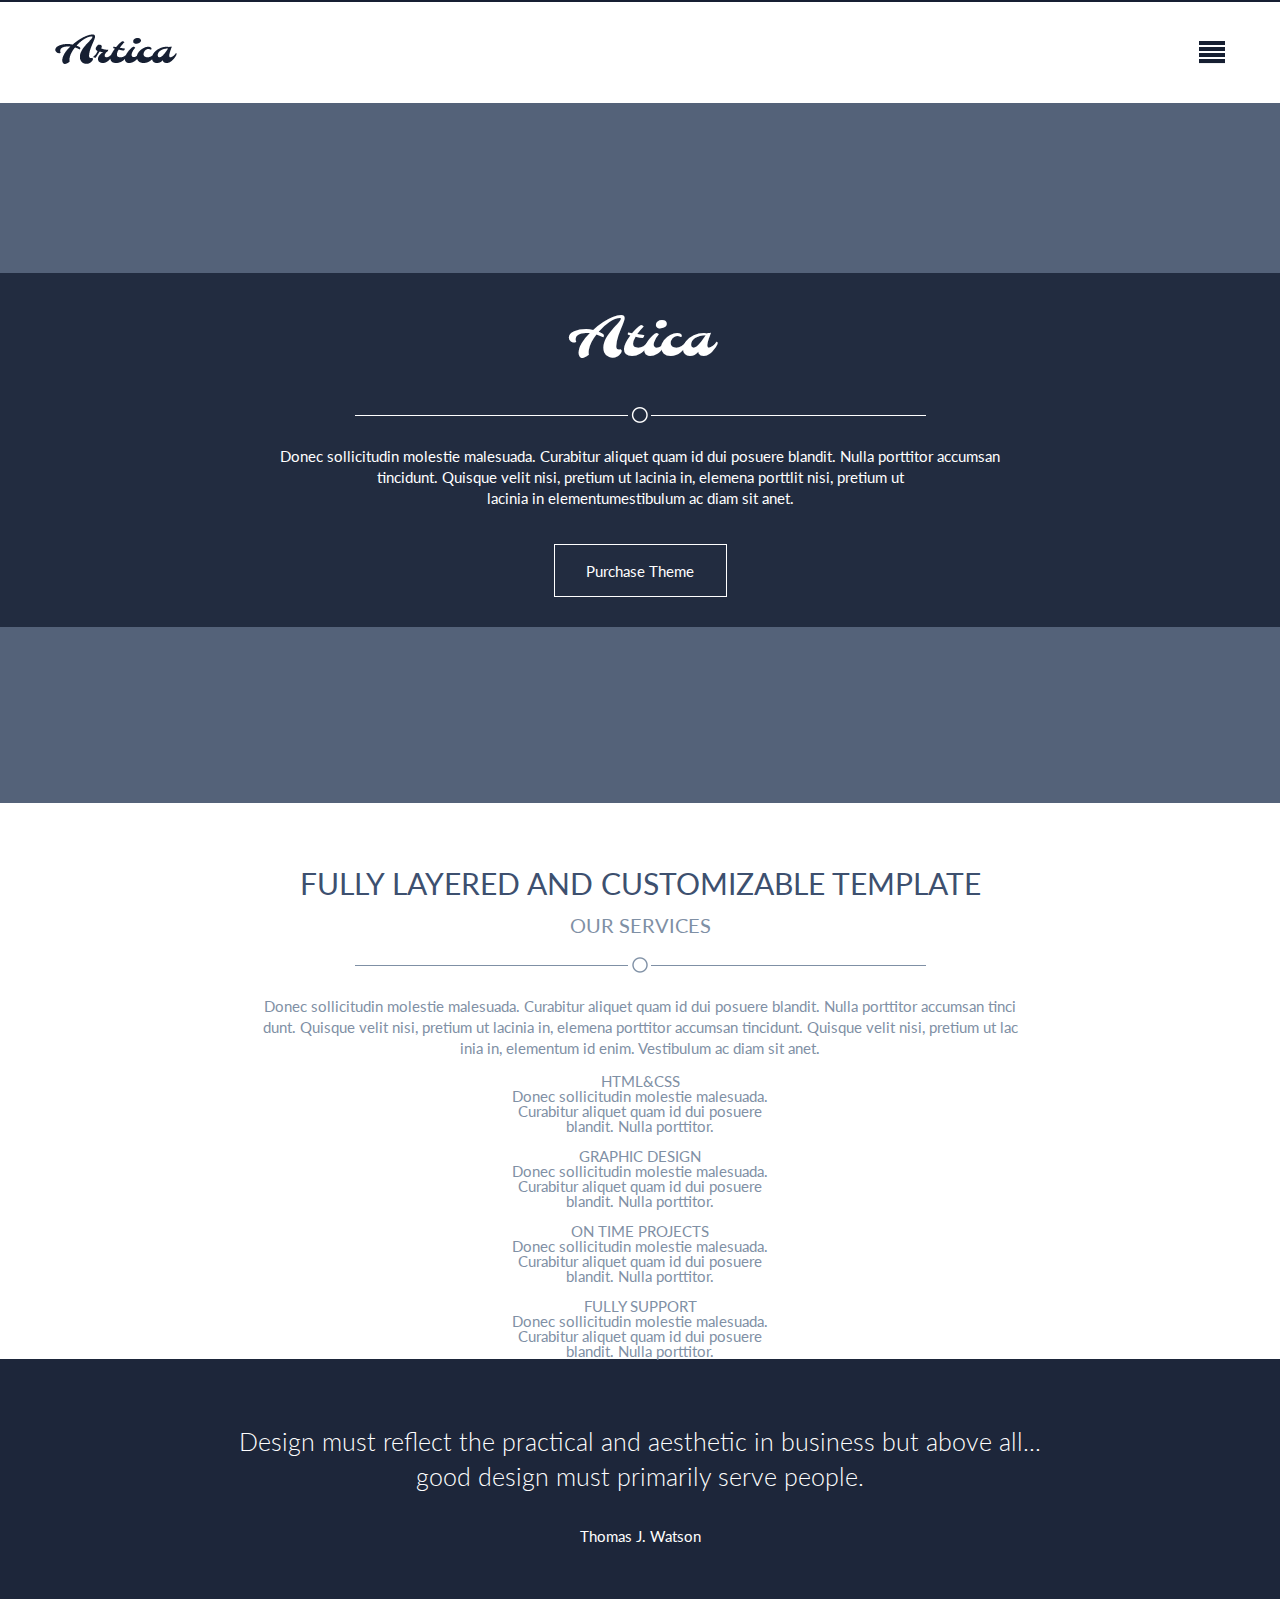
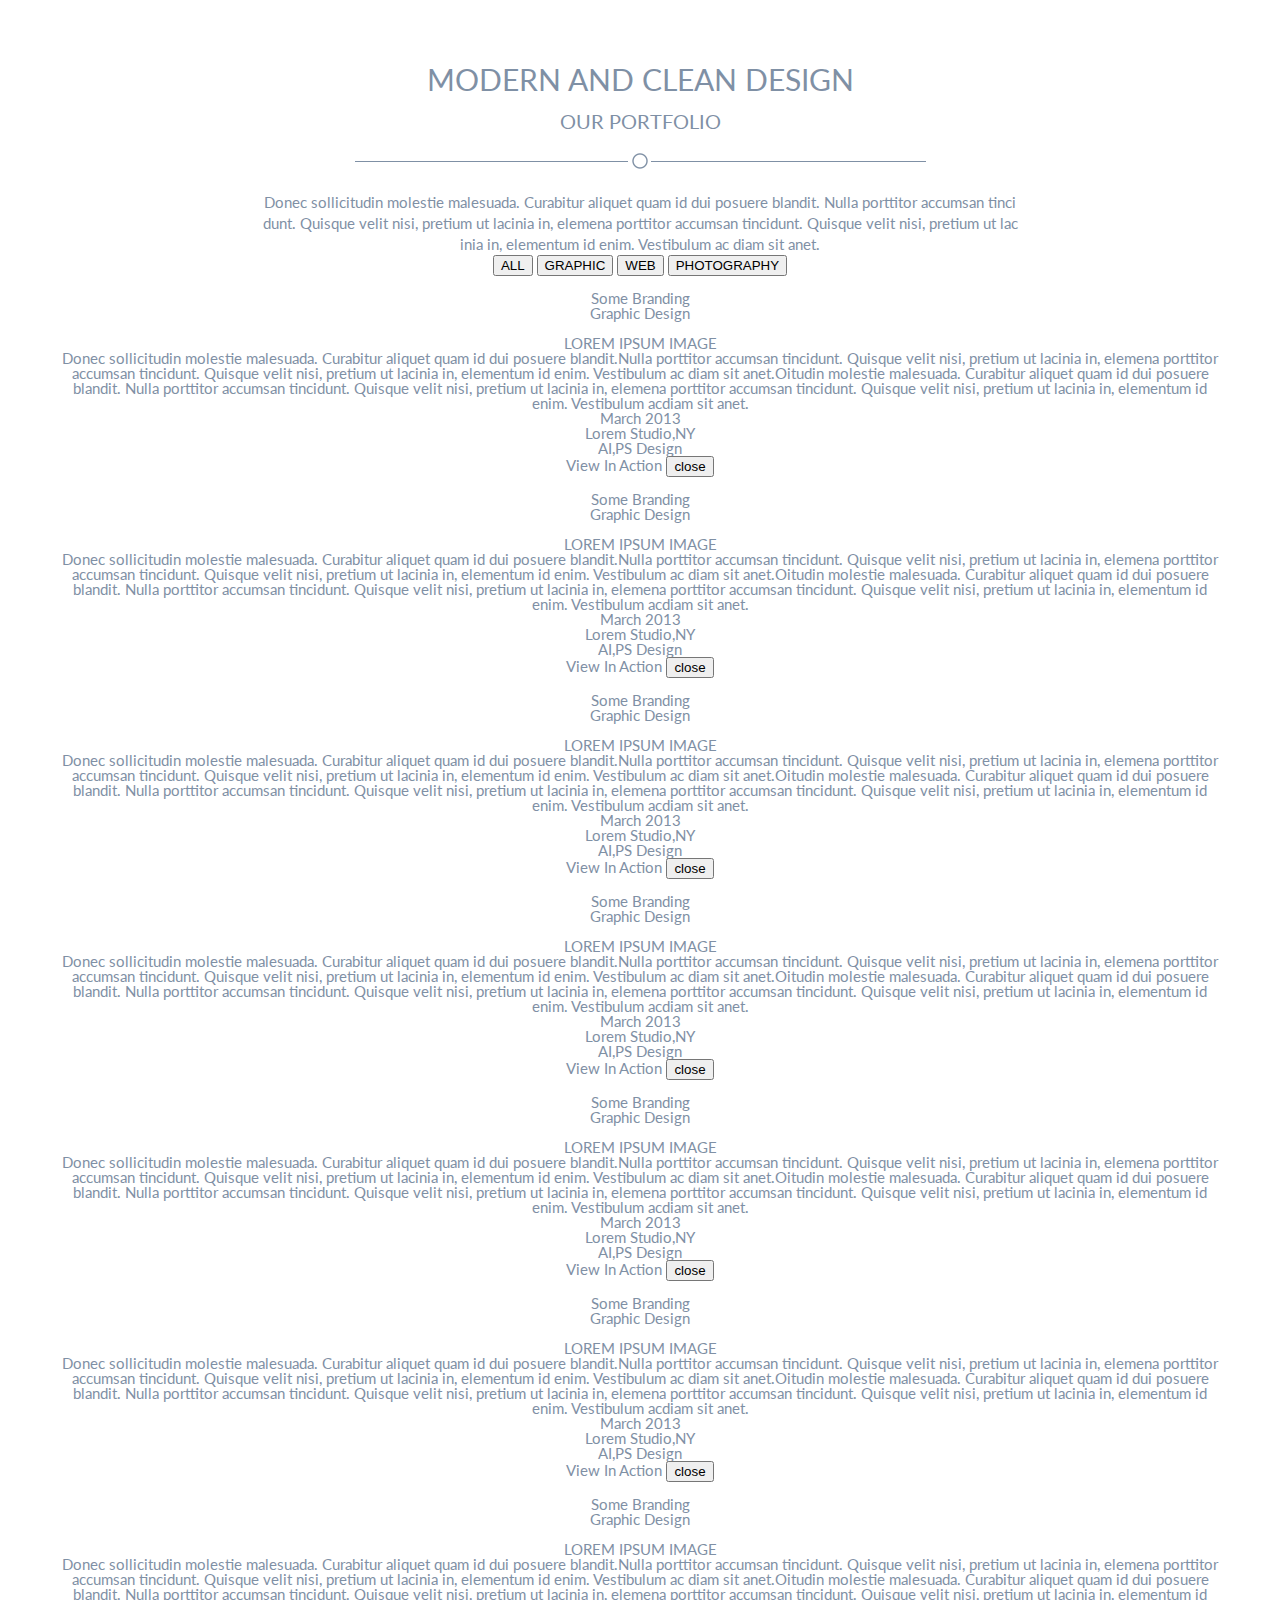
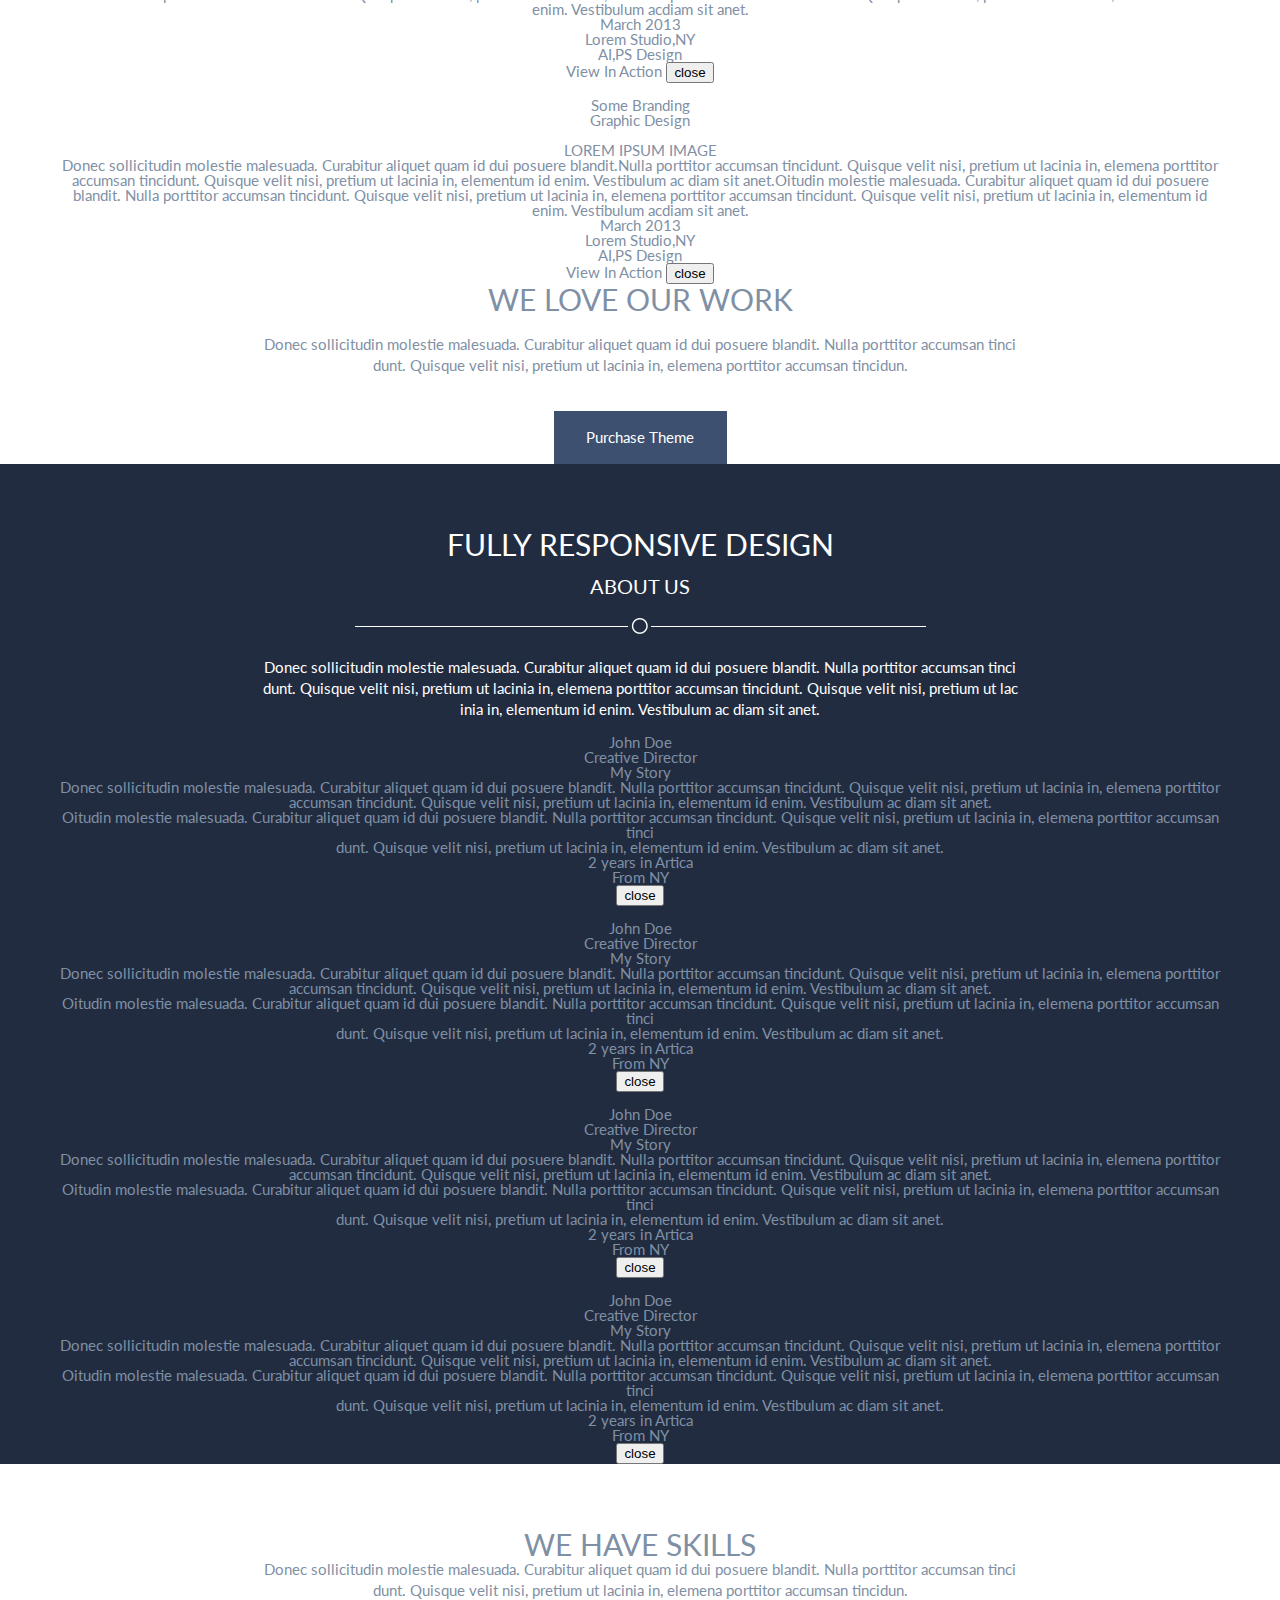
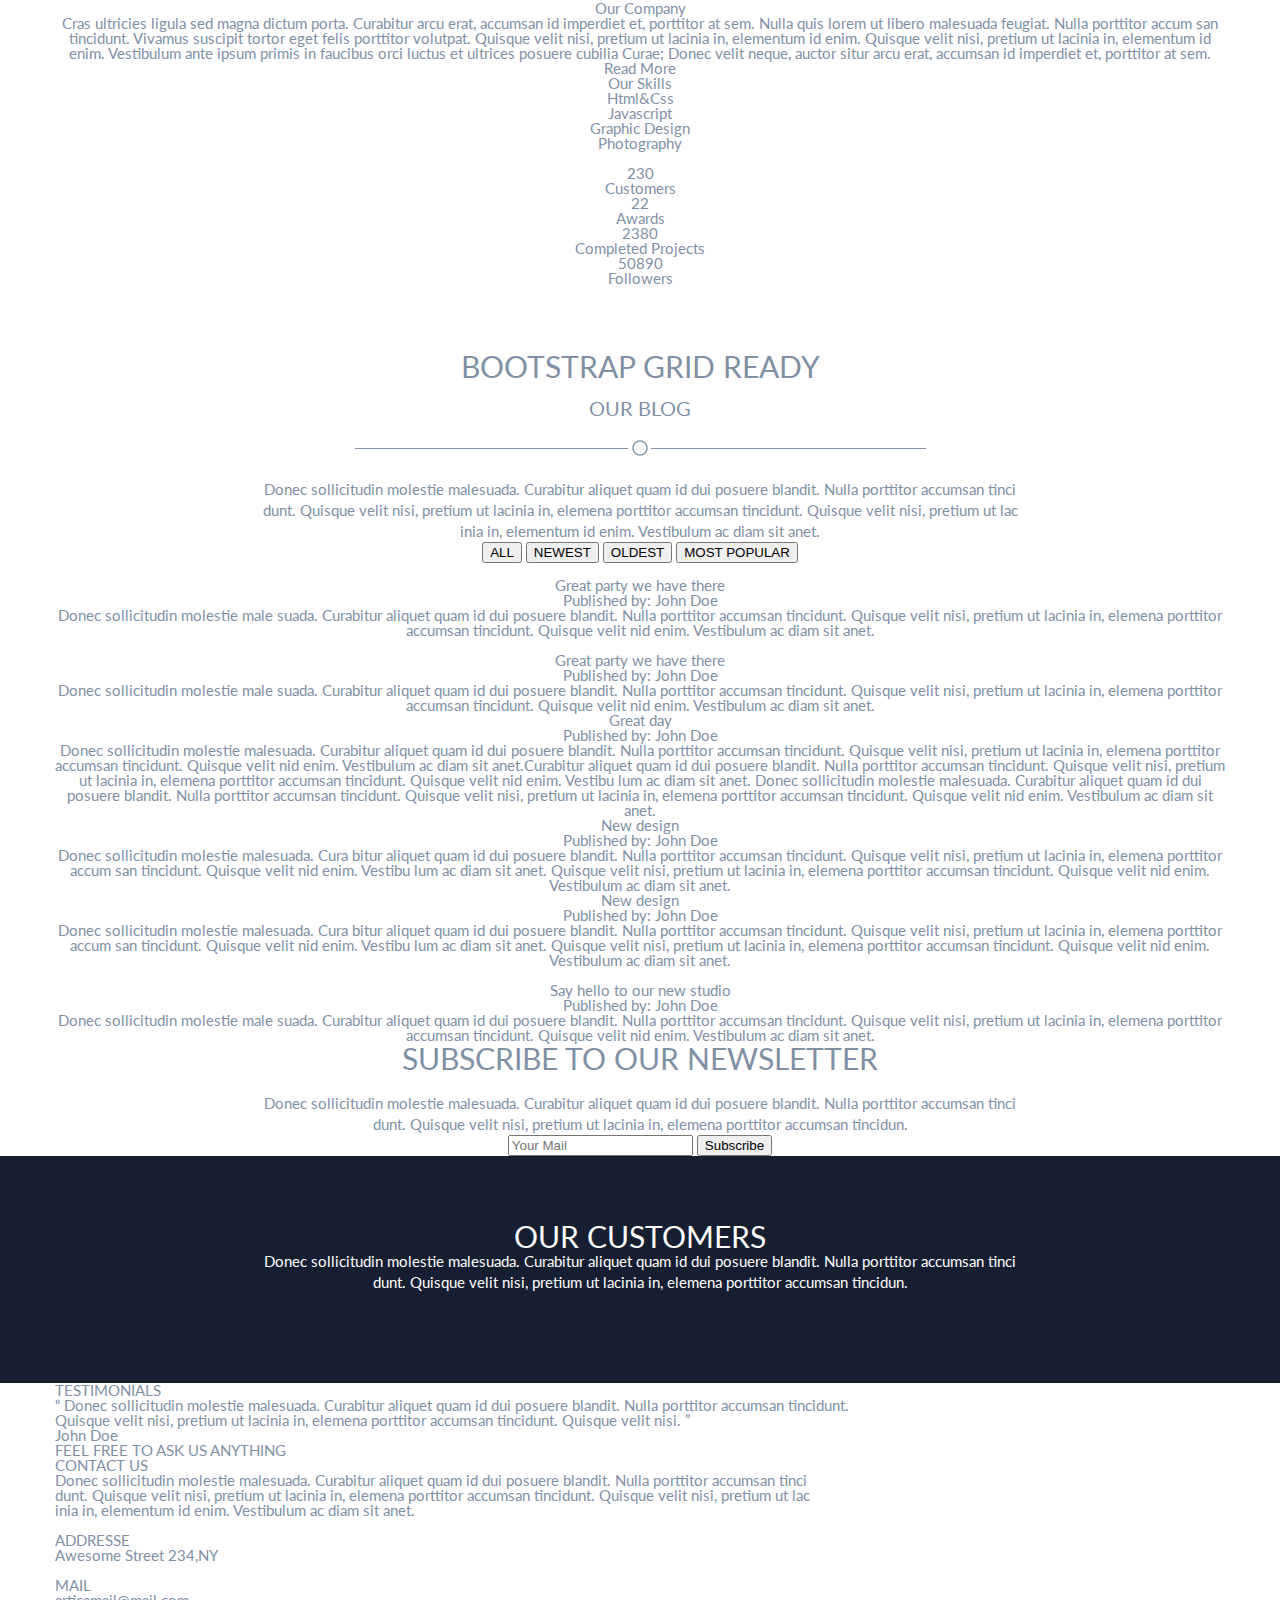
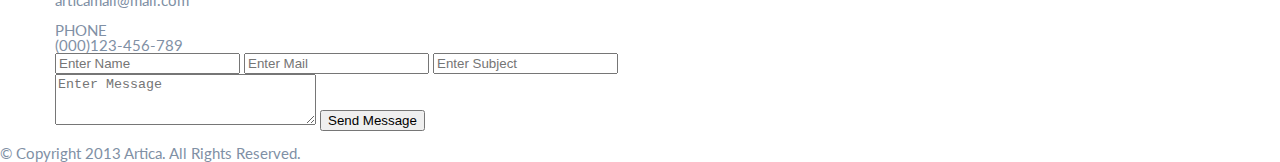
==== commit f418b0fd: "artica" ====
--- a/artica/html/index.html
+++ b/artica/html/index.html
@@ -17,10 +17,8 @@
   <div class="inner-box ">
     <h1 class="logo">
       <a href="#" class="logo-link">Artica</a>
-    </h1> <!--라인하이트는 블럭요소는 적용되지 않음/텍스트얼라인,텍스트인덴트는 블럭요소에만 적용됨-->
-    <div class="wrap-btn-menu-toggle">
-      <input type="button" value="메뉴토글" class="btn-menu-toggle" />
-    </div>
+    </h1>       <!--라인하이트는 블럭요소는 적용되지 않음/텍스트얼라인,텍스트인덴트는 블럭요소에만 적용됨-->
+    <input type="button" value="메뉴토글" class="btn-menu-toggle" />
     <nav class="gnb">
       <div class="gnb-heading">Artica</div>
       <ul class="gnb-list">
@@ -37,25 +35,25 @@
   </div>
 </header>
 
-<section>
-  <div class="inner-box">
-    <div>
-      <h2>Atica</h2>
-      <p>
+<section class="contents section1">
+  <div class="inner-section">
+    <div class="inner-box">
+      <h2 class="heading-section logo-type">Atica</h2>
+      <p class="paragraph hr-line white">
         Donec sollicitudin molestie malesuada. Curabitur aliquet quam id dui posuere blandit. Nulla porttitor accumsan<br />
         tincidunt. Quisque velit nisi, pretium ut lacinia in, elemena porttlit nisi, pretium ut<br />
         lacinia in elementumestibulum ac diam sit anet.
       </p>
-      <a href="http://www.naver.com">Purchase Theme</a>
+      <a href="http://www.naver.com" class="btn-link white center">Purchase Theme</a>
     </div>
   </div>
 </section>
 
-<section>
-  <div class="inner-box">
-    <h2>FULLY LAYERED AND CUSTOMIZABLE TEMPLATE</h2>
-    <div>OUR SERVICES</div>
-    <p>
+<section class="contents section2">
+  <div class="inner-box">
+    <h2 class="heading-section dark">FULLY LAYERED AND CUSTOMIZABLE TEMPLATE</h2>
+    <div class="heading-section-sub">OUR SERVICES</div>
+    <p class="paragraph hr-line dark">
       Donec sollicitudin molestie malesuada. Curabitur aliquet quam id dui posuere blandit. Nulla porttitor accumsan tinci<br />
       dunt. Quisque velit nisi, pretium ut lacinia in, elemena porttitor accumsan tincidunt. Quisque velit nisi, pretium ut lac<br />
       inia in, elementum id enim. Vestibulum ac diam sit anet.
@@ -101,33 +99,33 @@
   </div>
 </section>
 
-<section>
-  <div class="inner-box">
-    <p>
+<section class="contents section3">
+  <div class="inner-box">
+    <p class="paragraph white big">
       Design must reflect the practical and aesthetic in business but above all...<br />
       good design must primarily serve people.
     </p>
-    <div>Thomas J. Watson </div>
-  </div>
-</section>
-
-<section>
-  <div class="inner-box">
-    <h2>MODERN AND CLEAN DESIGN</h2>
-    <div>OUR PORTFOLIO</div>
-    <p>
+    <div class="mt35 fc-white">Thomas J. Watson </div>
+  </div>
+</section>
+
+<section class="contents section4">
+  <div class="inner-box">
+    <h2 class="heading-section">MODERN AND CLEAN DESIGN</h2>
+    <div class="heading-section-sub">OUR PORTFOLIO</div>
+    <p class="paragraph hr-line dark">
       Donec sollicitudin molestie malesuada. Curabitur aliquet quam id dui posuere blandit. Nulla porttitor accumsan tinci<br />
       dunt. Quisque velit nisi, pretium ut lacinia in, elemena porttitor accumsan tincidunt. Quisque velit nisi, pretium ut lac<br />
       inia in, elementum id enim. Vestibulum ac diam sit anet.
     </p>
     <div>
-    <input type="button" value="ALL" />
-    <input type="button" value="GRAPHIC" />
-    <input type="button" value="WEB" />
-    <input type="button" value="PHOTOGRAPHY" />
+      <input type="button" value="ALL" />
+      <input type="button" value="GRAPHIC" />
+      <input type="button" value="WEB" />
+      <input type="button" value="PHOTOGRAPHY" />
     </div>
     <ul>
-      <li>
+      <li class="bg-red">
         <!--리스트 썸네일-->
         <figure>
           <img src="" />
@@ -140,16 +138,16 @@
         <div>
           <div>
             <figure><img src="" /></figure>
-          </div>
-          <h3>LOREM IPSUM IMAGE</h3>
-          <p>
-            Donec sollicitudin molestie malesuada. Curabitur aliquet quam id dui posuere blandit.Nulla porttitor accumsan tincidunt. Quisque velit nisi, pretium ut lacinia in, elemena porttitor accumsan tincidunt. Quisque velit nisi, pretium ut lacinia in, elementum id enim. Vestibulum ac diam sit anet.Oitudin molestie malesuada. Curabitur aliquet quam id dui posuere blandit. Nulla porttitor accumsan tincidunt. Quisque velit nisi, pretium ut lacinia in, elemena porttitor accumsan tincidunt. Quisque velit nisi, pretium ut lacinia in, elementum id enim. Vestibulum acdiam sit anet.
-          </p>
-          <div>March 2013</div>
-          <div>Lorem Studio,NY</div>
-          <div>AI,PS Design</div>
-          <a href="http://www.daum.net">View In Action</a>
-          <input type="button" />
+            <h3>LOREM IPSUM IMAGE</h3>
+            <p>
+              Donec sollicitudin molestie malesuada. Curabitur aliquet quam id dui posuere blandit.Nulla porttitor accumsan tincidunt. Quisque velit nisi, pretium ut lacinia in, elemena porttitor accumsan tincidunt. Quisque velit nisi, pretium ut lacinia in, elementum id enim. Vestibulum ac diam sit anet.Oitudin molestie malesuada. Curabitur aliquet quam id dui posuere blandit. Nulla porttitor accumsan tincidunt. Quisque velit nisi, pretium ut lacinia in, elemena porttitor accumsan tincidunt. Quisque velit nisi, pretium ut lacinia in, elementum id enim. Vestibulum acdiam sit anet.
+            </p>
+            <div>March 2013</div>
+            <div>Lorem Studio,NY</div>
+            <div>AI,PS Design</div>
+            <a href="http://www.daum.net">View In Action</a>
+            <input type="button" value="close"/>
+          </div>
         </div>
       </li>
       <li>
@@ -165,16 +163,16 @@
         <div>
           <div>
             <figure><img src="" /></figure>
-          </div>
-          <h3>LOREM IPSUM IMAGE</h3>
-          <p>
-            Donec sollicitudin molestie malesuada. Curabitur aliquet quam id dui posuere blandit.Nulla porttitor accumsan tincidunt. Quisque velit nisi, pretium ut lacinia in, elemena porttitor accumsan tincidunt. Quisque velit nisi, pretium ut lacinia in, elementum id enim. Vestibulum ac diam sit anet.Oitudin molestie malesuada. Curabitur aliquet quam id dui posuere blandit. Nulla porttitor accumsan tincidunt. Quisque velit nisi, pretium ut lacinia in, elemena porttitor accumsan tincidunt. Quisque velit nisi, pretium ut lacinia in, elementum id enim. Vestibulum acdiam sit anet.
-          </p>
-          <div>March 2013</div>
-          <div>Lorem Studio,NY</div>
-          <div>AI,PS Design</div>
-          <a href="http://www.daum.net">View In Action</a>
-          <input type="button" />
+            <h3>LOREM IPSUM IMAGE</h3>
+            <p>
+              Donec sollicitudin molestie malesuada. Curabitur aliquet quam id dui posuere blandit.Nulla porttitor accumsan tincidunt. Quisque velit nisi, pretium ut lacinia in, elemena porttitor accumsan tincidunt. Quisque velit nisi, pretium ut lacinia in, elementum id enim. Vestibulum ac diam sit anet.Oitudin molestie malesuada. Curabitur aliquet quam id dui posuere blandit. Nulla porttitor accumsan tincidunt. Quisque velit nisi, pretium ut lacinia in, elemena porttitor accumsan tincidunt. Quisque velit nisi, pretium ut lacinia in, elementum id enim. Vestibulum acdiam sit anet.
+            </p>
+            <div>March 2013</div>
+            <div>Lorem Studio,NY</div>
+            <div>AI,PS Design</div>
+            <a href="http://www.daum.net">View In Action</a>
+            <input type="button" value="close"/>
+          </div>
         </div>
       </li>
       <li>
@@ -190,16 +188,16 @@
         <div>
           <div>
             <figure><img src="" /></figure>
-          </div>
-          <h3>LOREM IPSUM IMAGE</h3>
-          <p>
-            Donec sollicitudin molestie malesuada. Curabitur aliquet quam id dui posuere blandit.Nulla porttitor accumsan tincidunt. Quisque velit nisi, pretium ut lacinia in, elemena porttitor accumsan tincidunt. Quisque velit nisi, pretium ut lacinia in, elementum id enim. Vestibulum ac diam sit anet.Oitudin molestie malesuada. Curabitur aliquet quam id dui posuere blandit. Nulla porttitor accumsan tincidunt. Quisque velit nisi, pretium ut lacinia in, elemena porttitor accumsan tincidunt. Quisque velit nisi, pretium ut lacinia in, elementum id enim. Vestibulum acdiam sit anet.
-          </p>
-          <div>March 2013</div>
-          <div>Lorem Studio,NY</div>
-          <div>AI,PS Design</div>
-          <a href="http://www.daum.net">View In Action</a>
-          <input type="button" />
+            <h3>LOREM IPSUM IMAGE</h3>
+            <p>
+              Donec sollicitudin molestie malesuada. Curabitur aliquet quam id dui posuere blandit.Nulla porttitor accumsan tincidunt. Quisque velit nisi, pretium ut lacinia in, elemena porttitor accumsan tincidunt. Quisque velit nisi, pretium ut lacinia in, elementum id enim. Vestibulum ac diam sit anet.Oitudin molestie malesuada. Curabitur aliquet quam id dui posuere blandit. Nulla porttitor accumsan tincidunt. Quisque velit nisi, pretium ut lacinia in, elemena porttitor accumsan tincidunt. Quisque velit nisi, pretium ut lacinia in, elementum id enim. Vestibulum acdiam sit anet.
+            </p>
+            <div>March 2013</div>
+            <div>Lorem Studio,NY</div>
+            <div>AI,PS Design</div>
+            <a href="http://www.daum.net">View In Action</a>
+            <input type="button" value="close"/>
+          </div>
         </div>
       </li>
       <li>
@@ -215,16 +213,16 @@
         <div>
           <div>
             <figure><img src="" /></figure>
-          </div>
-          <h3>LOREM IPSUM IMAGE</h3>
-          <p>
-            Donec sollicitudin molestie malesuada. Curabitur aliquet quam id dui posuere blandit.Nulla porttitor accumsan tincidunt. Quisque velit nisi, pretium ut lacinia in, elemena porttitor accumsan tincidunt. Quisque velit nisi, pretium ut lacinia in, elementum id enim. Vestibulum ac diam sit anet.Oitudin molestie malesuada. Curabitur aliquet quam id dui posuere blandit. Nulla porttitor accumsan tincidunt. Quisque velit nisi, pretium ut lacinia in, elemena porttitor accumsan tincidunt. Quisque velit nisi, pretium ut lacinia in, elementum id enim. Vestibulum acdiam sit anet.
-          </p>
-          <div>March 2013</div>
-          <div>Lorem Studio,NY</div>
-          <div>AI,PS Design</div>
-          <a href="http://www.daum.net">View In Action</a>
-          <input type="button" />
+            <h3>LOREM IPSUM IMAGE</h3>
+            <p>
+              Donec sollicitudin molestie malesuada. Curabitur aliquet quam id dui posuere blandit.Nulla porttitor accumsan tincidunt. Quisque velit nisi, pretium ut lacinia in, elemena porttitor accumsan tincidunt. Quisque velit nisi, pretium ut lacinia in, elementum id enim. Vestibulum ac diam sit anet.Oitudin molestie malesuada. Curabitur aliquet quam id dui posuere blandit. Nulla porttitor accumsan tincidunt. Quisque velit nisi, pretium ut lacinia in, elemena porttitor accumsan tincidunt. Quisque velit nisi, pretium ut lacinia in, elementum id enim. Vestibulum acdiam sit anet.
+            </p>
+            <div>March 2013</div>
+            <div>Lorem Studio,NY</div>
+            <div>AI,PS Design</div>
+            <a href="http://www.daum.net">View In Action</a>
+            <input type="button" value="close"/>
+          </div>
         </div>
       </li>
       <li>
@@ -240,16 +238,16 @@
         <div>
           <div>
             <figure><img src="" /></figure>
-          </div>
-          <h3>LOREM IPSUM IMAGE</h3>
-          <p>
-            Donec sollicitudin molestie malesuada. Curabitur aliquet quam id dui posuere blandit.Nulla porttitor accumsan tincidunt. Quisque velit nisi, pretium ut lacinia in, elemena porttitor accumsan tincidunt. Quisque velit nisi, pretium ut lacinia in, elementum id enim. Vestibulum ac diam sit anet.Oitudin molestie malesuada. Curabitur aliquet quam id dui posuere blandit. Nulla porttitor accumsan tincidunt. Quisque velit nisi, pretium ut lacinia in, elemena porttitor accumsan tincidunt. Quisque velit nisi, pretium ut lacinia in, elementum id enim. Vestibulum acdiam sit anet.
-          </p>
-          <div>March 2013</div>
-          <div>Lorem Studio,NY</div>
-          <div>AI,PS Design</div>
-          <a href="http://www.daum.net">View In Action</a>
-          <input type="button" />
+            <h3>LOREM IPSUM IMAGE</h3>
+            <p>
+              Donec sollicitudin molestie malesuada. Curabitur aliquet quam id dui posuere blandit.Nulla porttitor accumsan tincidunt. Quisque velit nisi, pretium ut lacinia in, elemena porttitor accumsan tincidunt. Quisque velit nisi, pretium ut lacinia in, elementum id enim. Vestibulum ac diam sit anet.Oitudin molestie malesuada. Curabitur aliquet quam id dui posuere blandit. Nulla porttitor accumsan tincidunt. Quisque velit nisi, pretium ut lacinia in, elemena porttitor accumsan tincidunt. Quisque velit nisi, pretium ut lacinia in, elementum id enim. Vestibulum acdiam sit anet.
+            </p>
+            <div>March 2013</div>
+            <div>Lorem Studio,NY</div>
+            <div>AI,PS Design</div>
+            <a href="http://www.daum.net">View In Action</a>
+            <input type="button" value="close"/>
+          </div>
         </div>
       </li>
       <li>
@@ -265,16 +263,16 @@
         <div>
           <div>
             <figure><img src="" /></figure>
-          </div>
-          <h3>LOREM IPSUM IMAGE</h3>
-          <p>
-            Donec sollicitudin molestie malesuada. Curabitur aliquet quam id dui posuere blandit.Nulla porttitor accumsan tincidunt. Quisque velit nisi, pretium ut lacinia in, elemena porttitor accumsan tincidunt. Quisque velit nisi, pretium ut lacinia in, elementum id enim. Vestibulum ac diam sit anet.Oitudin molestie malesuada. Curabitur aliquet quam id dui posuere blandit. Nulla porttitor accumsan tincidunt. Quisque velit nisi, pretium ut lacinia in, elemena porttitor accumsan tincidunt. Quisque velit nisi, pretium ut lacinia in, elementum id enim. Vestibulum acdiam sit anet.
-          </p>
-          <div>March 2013</div>
-          <div>Lorem Studio,NY</div>
-          <div>AI,PS Design</div>
-          <a href="http://www.daum.net">View In Action</a>
-          <input type="button" />
+            <h3>LOREM IPSUM IMAGE</h3>
+            <p>
+              Donec sollicitudin molestie malesuada. Curabitur aliquet quam id dui posuere blandit.Nulla porttitor accumsan tincidunt. Quisque velit nisi, pretium ut lacinia in, elemena porttitor accumsan tincidunt. Quisque velit nisi, pretium ut lacinia in, elementum id enim. Vestibulum ac diam sit anet.Oitudin molestie malesuada. Curabitur aliquet quam id dui posuere blandit. Nulla porttitor accumsan tincidunt. Quisque velit nisi, pretium ut lacinia in, elemena porttitor accumsan tincidunt. Quisque velit nisi, pretium ut lacinia in, elementum id enim. Vestibulum acdiam sit anet.
+            </p>
+            <div>March 2013</div>
+            <div>Lorem Studio,NY</div>
+            <div>AI,PS Design</div>
+            <a href="http://www.daum.net">View In Action</a>
+            <input type="button" value="close"/>
+          </div>
         </div>
       </li>
       <li>
@@ -290,16 +288,16 @@
         <div>
           <div>
             <figure><img src="" /></figure>
-          </div>
-          <h3>LOREM IPSUM IMAGE</h3>
-          <p>
-            Donec sollicitudin molestie malesuada. Curabitur aliquet quam id dui posuere blandit.Nulla porttitor accumsan tincidunt. Quisque velit nisi, pretium ut lacinia in, elemena porttitor accumsan tincidunt. Quisque velit nisi, pretium ut lacinia in, elementum id enim. Vestibulum ac diam sit anet.Oitudin molestie malesuada. Curabitur aliquet quam id dui posuere blandit. Nulla porttitor accumsan tincidunt. Quisque velit nisi, pretium ut lacinia in, elemena porttitor accumsan tincidunt. Quisque velit nisi, pretium ut lacinia in, elementum id enim. Vestibulum acdiam sit anet.
-          </p>
-          <div>March 2013</div>
-          <div>Lorem Studio,NY</div>
-          <div>AI,PS Design</div>
-          <a href="http://www.daum.net">View In Action</a>
-          <input type="button" />
+            <h3>LOREM IPSUM IMAGE</h3>
+            <p>
+              Donec sollicitudin molestie malesuada. Curabitur aliquet quam id dui posuere blandit.Nulla porttitor accumsan tincidunt. Quisque velit nisi, pretium ut lacinia in, elemena porttitor accumsan tincidunt. Quisque velit nisi, pretium ut lacinia in, elementum id enim. Vestibulum ac diam sit anet.Oitudin molestie malesuada. Curabitur aliquet quam id dui posuere blandit. Nulla porttitor accumsan tincidunt. Quisque velit nisi, pretium ut lacinia in, elemena porttitor accumsan tincidunt. Quisque velit nisi, pretium ut lacinia in, elementum id enim. Vestibulum acdiam sit anet.
+            </p>
+            <div>March 2013</div>
+            <div>Lorem Studio,NY</div>
+            <div>AI,PS Design</div>
+            <a href="http://www.daum.net">View In Action</a>
+            <input type="button" value="close"/>
+          </div>
         </div>
       </li>
       <li>
@@ -315,33 +313,33 @@
         <div>
           <div>
             <figure><img src="" /></figure>
-          </div>
-          <h3>LOREM IPSUM IMAGE</h3>
-          <p>
-            Donec sollicitudin molestie malesuada. Curabitur aliquet quam id dui posuere blandit.Nulla porttitor accumsan tincidunt. Quisque velit nisi, pretium ut lacinia in, elemena porttitor accumsan tincidunt. Quisque velit nisi, pretium ut lacinia in, elementum id enim. Vestibulum ac diam sit anet.Oitudin molestie malesuada. Curabitur aliquet quam id dui posuere blandit. Nulla porttitor accumsan tincidunt. Quisque velit nisi, pretium ut lacinia in, elemena porttitor accumsan tincidunt. Quisque velit nisi, pretium ut lacinia in, elementum id enim. Vestibulum acdiam sit anet.
-          </p>
-          <div>March 2013</div>
-          <div>Lorem Studio,NY</div>
-          <div>AI,PS Design</div>
-          <a href="http://www.daum.net">View In Action</a>
-          <input type="button" value="close" />
+            <h3>LOREM IPSUM IMAGE</h3>
+            <p>
+              Donec sollicitudin molestie malesuada. Curabitur aliquet quam id dui posuere blandit.Nulla porttitor accumsan tincidunt. Quisque velit nisi, pretium ut lacinia in, elemena porttitor accumsan tincidunt. Quisque velit nisi, pretium ut lacinia in, elementum id enim. Vestibulum ac diam sit anet.Oitudin molestie malesuada. Curabitur aliquet quam id dui posuere blandit. Nulla porttitor accumsan tincidunt. Quisque velit nisi, pretium ut lacinia in, elemena porttitor accumsan tincidunt. Quisque velit nisi, pretium ut lacinia in, elementum id enim. Vestibulum acdiam sit anet.
+            </p>
+            <div>March 2013</div>
+            <div>Lorem Studio,NY</div>
+            <div>AI,PS Design</div>
+            <a href="http://www.daum.net">View In Action</a>
+            <input type="button" value="close" />
+          </div>
         </div>
       </li>
     </ul>
-    <div>WE LOVE OUR WORK</div>
-    <p>
+    <div class="heading-section">WE LOVE OUR WORK</div>
+    <p class="paragraph mt20">
       Donec sollicitudin molestie malesuada. Curabitur aliquet quam id dui posuere blandit. Nulla porttitor accumsan tinci<br />
       dunt. Quisque velit nisi, pretium ut lacinia in, elemena porttitor accumsan tincidun.
     </p>
-    <a href="http://www.naver.com">Purchase Theme</a>
-  </div>
-</section>
-
-<section>
-  <div class="inner-box">
-    <h2>FULLY RESPONSIVE DESIGN</h2>
-    <div>ABOUT US</div>
-    <p>
+    <a href="http://www.naver.com" class="btn-link dark center">Purchase Theme</a>
+  </div>
+</section>
+
+<section class="contents section5">
+  <div class="inner-box">
+    <h2 class="heading-section white">FULLY RESPONSIVE DESIGN</h2>
+    <div class="heading-section-sub white">ABOUT US</div>
+    <p class="paragraph hr-line white">
       Donec sollicitudin molestie malesuada. Curabitur aliquet quam id dui posuere blandit. Nulla porttitor accumsan tinci<br />
       dunt. Quisque velit nisi, pretium ut lacinia in, elemena porttitor accumsan tincidunt. Quisque velit nisi, pretium ut lac<br />
       inia in, elementum id enim. Vestibulum ac diam sit anet.
@@ -443,10 +441,10 @@
   </div>
 </section>
 
-<section>
-  <div class="inner-box">
-    <h2>WE HAVE SKILLS</h2>
-    <p>
+<section class="contents section6">
+  <div class="inner-box">
+    <h2 class="heading-section">WE HAVE SKILLS</h2>
+    <p class="paragraph">
       Donec sollicitudin molestie malesuada. Curabitur aliquet quam id dui posuere blandit. Nulla porttitor accumsan tinci<br />
       dunt. Quisque velit nisi, pretium ut lacinia in, elemena porttitor accumsan tincidun.
     </p>
@@ -506,11 +504,11 @@
   </div>
 </section>
 
-<section>
-  <div class="inner-box">
-    <h2>BOOTSTRAP GRID READY</h2>
-    <div>OUR BLOG</div>
-    <p>
+<section class="contents section7">
+  <div class="inner-box">
+    <h2 class="heading-section">BOOTSTRAP GRID READY</h2>
+    <div class="heading-section-sub">OUR BLOG</div>
+    <p class="paragraph hr-line dark">
       Donec sollicitudin molestie malesuada. Curabitur aliquet quam id dui posuere blandit. Nulla porttitor accumsan tinci<br />
       dunt. Quisque velit nisi, pretium ut lacinia in, elemena porttitor accumsan tincidunt. Quisque velit nisi, pretium ut lac<br />
       inia in, elementum id enim. Vestibulum ac diam sit anet.
@@ -621,8 +619,8 @@
         </p>
       </li>
     </ul>
-    <div>SUBSCRIBE TO OUR NEWSLETTER</div>
-    <p>
+    <div class="heading-section">SUBSCRIBE TO OUR NEWSLETTER</div>
+    <p class="paragraph mt20">
       Donec sollicitudin molestie malesuada. Curabitur aliquet quam id dui posuere blandit. Nulla porttitor accumsan tinci<br />
       dunt. Quisque velit nisi, pretium ut lacinia in, elemena porttitor accumsan tincidun.
     </p>
@@ -633,10 +631,10 @@
   </div>
 </section>
 
-<section>
-  <div class="inner-box">
-    <h2>OUR CUSTOMERS</h2>
-    <p>
+<section class="contents section8">
+  <div class="inner-box">
+    <h2 class="heading-section white">OUR CUSTOMERS</h2>
+    <p class="paragraph white">
       Donec sollicitudin molestie malesuada. Curabitur aliquet quam id dui posuere blandit. Nulla porttitor accumsan tinci<br />
       dunt. Quisque velit nisi, pretium ut lacinia in, elemena porttitor accumsan tincidun.
     </p>
--- a/artica/css/style.css
+++ b/artica/css/style.css
@@ -16,31 +16,25 @@
 
 .logo{
   float: left;
-  line-height: 101px;
+  margin-top:32px
 }
 
 .logo-link{
+  display:block;
   width: 122px;
   height: 30px;
   background: url(../images/logo_artica.gif) no-repeat;
   text-indent:-99999px;
-  display: inline-block;
-  vertical-align: middle;
-}
-
-.wrap-btn-menu-toggle{
-  display: table-cell;
-  line-height: 101px;
+}
+
+.btn-menu-toggle{
   float: right;
-  vertical-align: middle;
-}
-
-.btn-menu-toggle{
   width: 26px;
   height: 23px;
   background: url(../images/btn_show_menu.gif) no-repeat;
   text-indent: -9999px;
   border:0;
+  margin-top: 39px;
 }
 
 .gnb{
@@ -50,10 +44,10 @@
 
   position:fixed;
   top:0;
-  right:0;
+  right:-340px;
   background: #161f32;
 
-  /*transform: translate(100%, 0);*/
+  /*transform: translate(100%, 0);    css3*/
 }
 
 .gnb-heading{
@@ -93,28 +87,185 @@
   cursor: pointer;
 }
 
-
-
-
-
-
-
-
-
-
-
-
-
-
-
-
-
-
-
-
-
-
-
-
-
-
+/* ����(common) css */
+.contents{
+  text-align:center; /* ��������� �ڽ����� ����ȵ� */
+  padding-top: 65px;
+  box-sizing: border-box;
+}
+
+.heading-section{
+  font-size: 30px;
+}
+
+.heading-section.logo-type{
+  font-family: Molle, cursive;
+  font-size: 52px;
+  color:#fff;
+  margin-bottom: 47px;
+}
+
+.heading-section.dark{
+  color:#3d506f;
+}
+
+.heading-section.white{
+  color:#fff;
+}
+
+.heading-section-sub{
+  font-size: 20px;
+  margin-top: 17px;
+}
+
+.heading-section-sub.white{
+  color:#fff;
+}
+
+.hr-line{
+  margin-top: 30px;
+  position:relative;
+}
+
+.hr-line.dark:before{
+  content:"";
+  display: block;
+  width: 571px;
+  height: 1px;
+  background:#7f90a5;
+  margin:0 auto 30px;
+}
+
+.hr-line.dark:after{
+  content: "";
+  display: block;
+
+  width: 23px;
+  height: 16px;
+  background: #fff url(../images/hr_line_circle_dark.png) no-repeat center; /*�տ��� ���ι��� �ڿ��� ���ι���(���μ��� �Ѵ� center)*/
+
+  position:absolute;
+  top: -8px;
+  left:50%;
+  margin-left:-12px;
+}
+
+.hr-line.white:before{
+  content:"";
+  display: block;
+  width: 571px;
+  height: 1px;
+  background:#fff;
+  margin:0 auto 30px; /* ��, �¿�, �Ʒ� ����*/
+}
+
+.hr-line.white:after{
+  content: "";
+  display: block;
+
+  width: 23px;
+  height: 16px;
+  background: #222c40 url(../images/hr_line_circle_white.png) no-repeat center;
+
+  position:absolute;
+  top: -8px;
+  left:50%;
+  margin-left:-12px;
+}
+
+.paragraph{
+  line-height: 1.4; /* �ٰ����� ��Ʈ ũ���� 1.4�� */
+}
+
+.paragraph.white{
+  color: #fff;
+}
+
+.paragraph.big{
+  font-size: 25px;
+  font-weight: 300;
+}
+
+.btn-link{
+  display: block;
+  width:173px;
+  height: 53px;
+  box-sizing:border-box;
+  color:#fff;
+  line-height: 53px;
+}
+
+.btn-link.center{
+  margin:35px auto 0;
+}
+
+.btn-link.white{
+  border:1px solid #fff;
+}
+
+.btn-link.dark{
+  background: #3d506f;
+}
+
+/* ���� css */
+.mt20{
+  margin-top: 20px;
+}
+
+.mt35{
+  margin-top: 35px;
+}
+
+.fc-white{
+  color:#fff;
+}
+
+
+/* ������ css */
+.section1{
+  background: #546279;
+  height: 700px;
+}
+
+.section1>.inner-section{ /*�̷����� �±״� �������� ��� but.�Ѵܰ� ������ ������.*/
+  background: #222c40;
+  height: 311px;
+  position: relative;
+  top: 105px;  /* margin-top �� ����Ұ�� �θ𿡰Ե� ����Ǳ⶧���� position:relative �� ����� �ڽ��� top �� ����ش�. */
+  padding-top: 43px; /* <h2 class="heading-section logo-type">Atica</h2> �� ������ �ֱ����Ѱ�*/
+}
+
+.section3{
+  background: #1d263a;
+  height: 240px;
+}
+
+.section5{
+  background: #222c40;
+}
+
+.section8{
+  background: #161f32;
+}
+
+
+
+
+
+
+
+
+
+
+
+
+
+
+
+
+
+
+
+
+
+
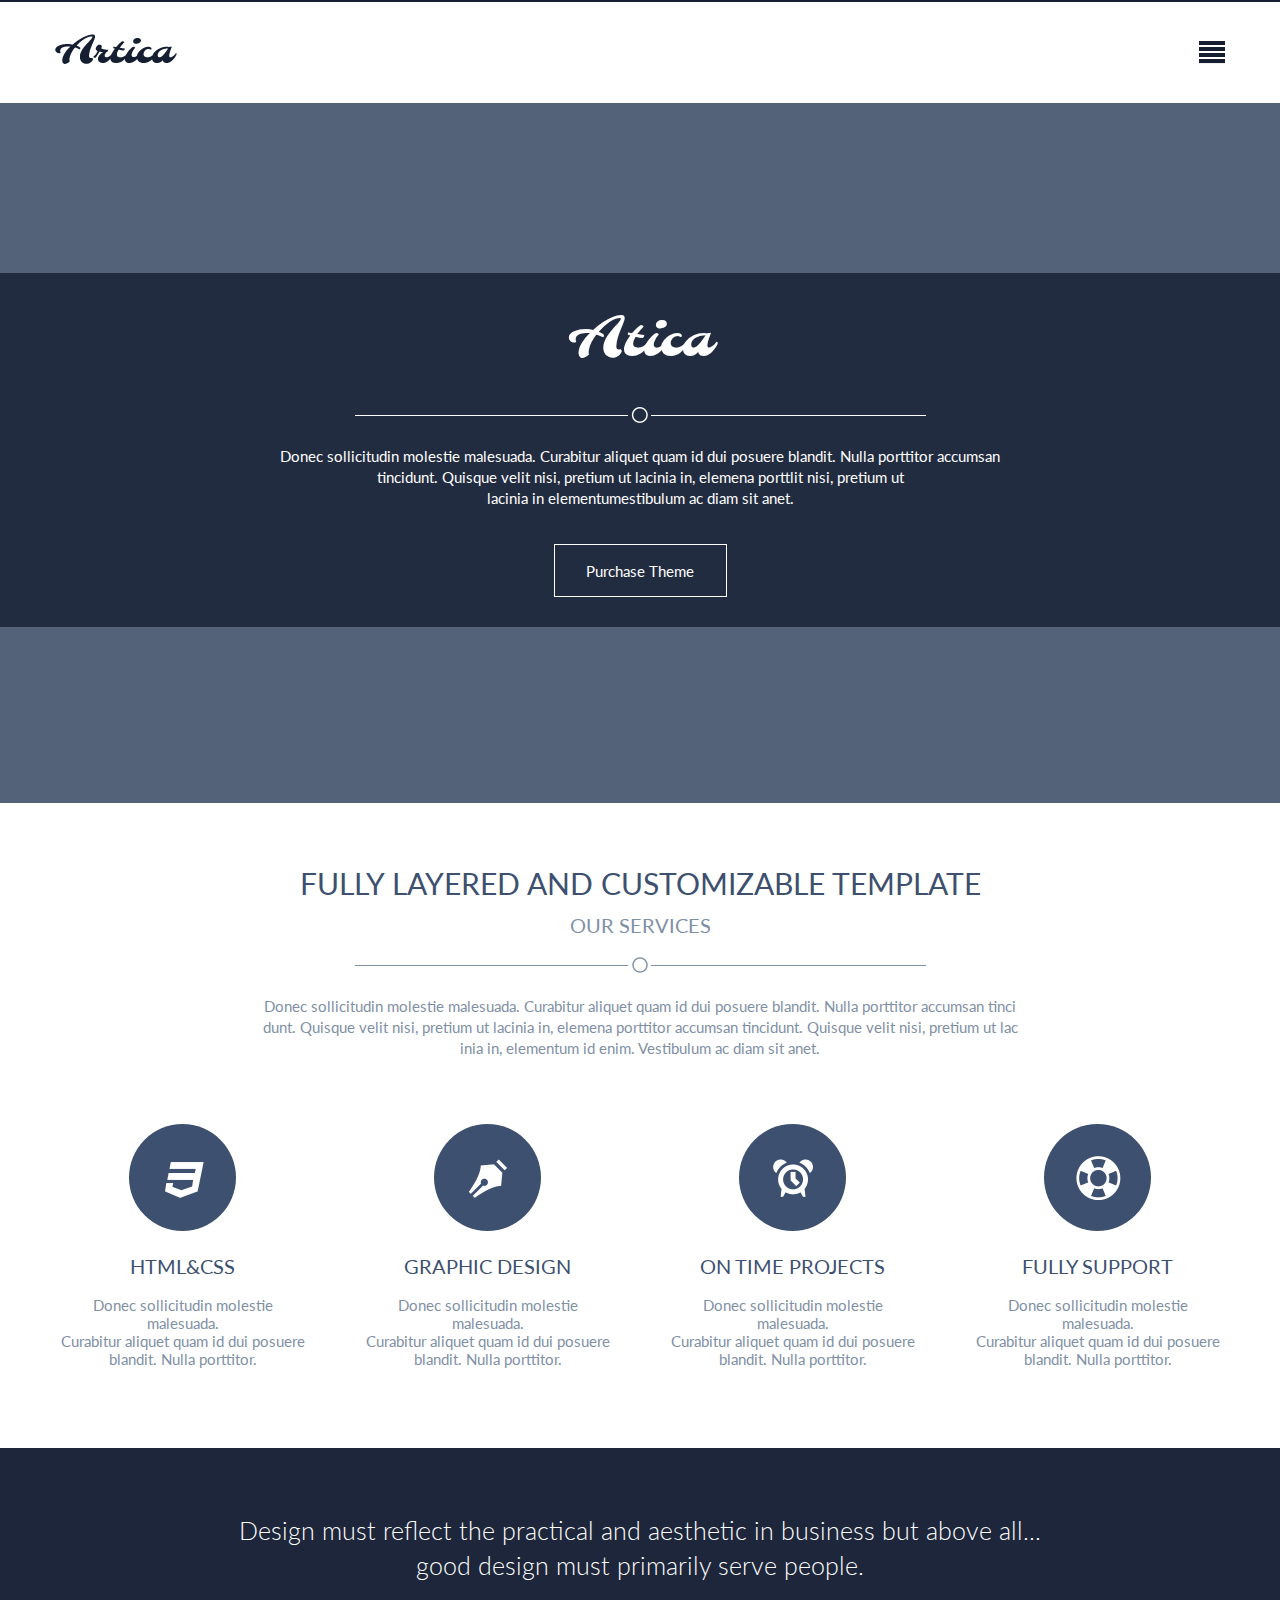
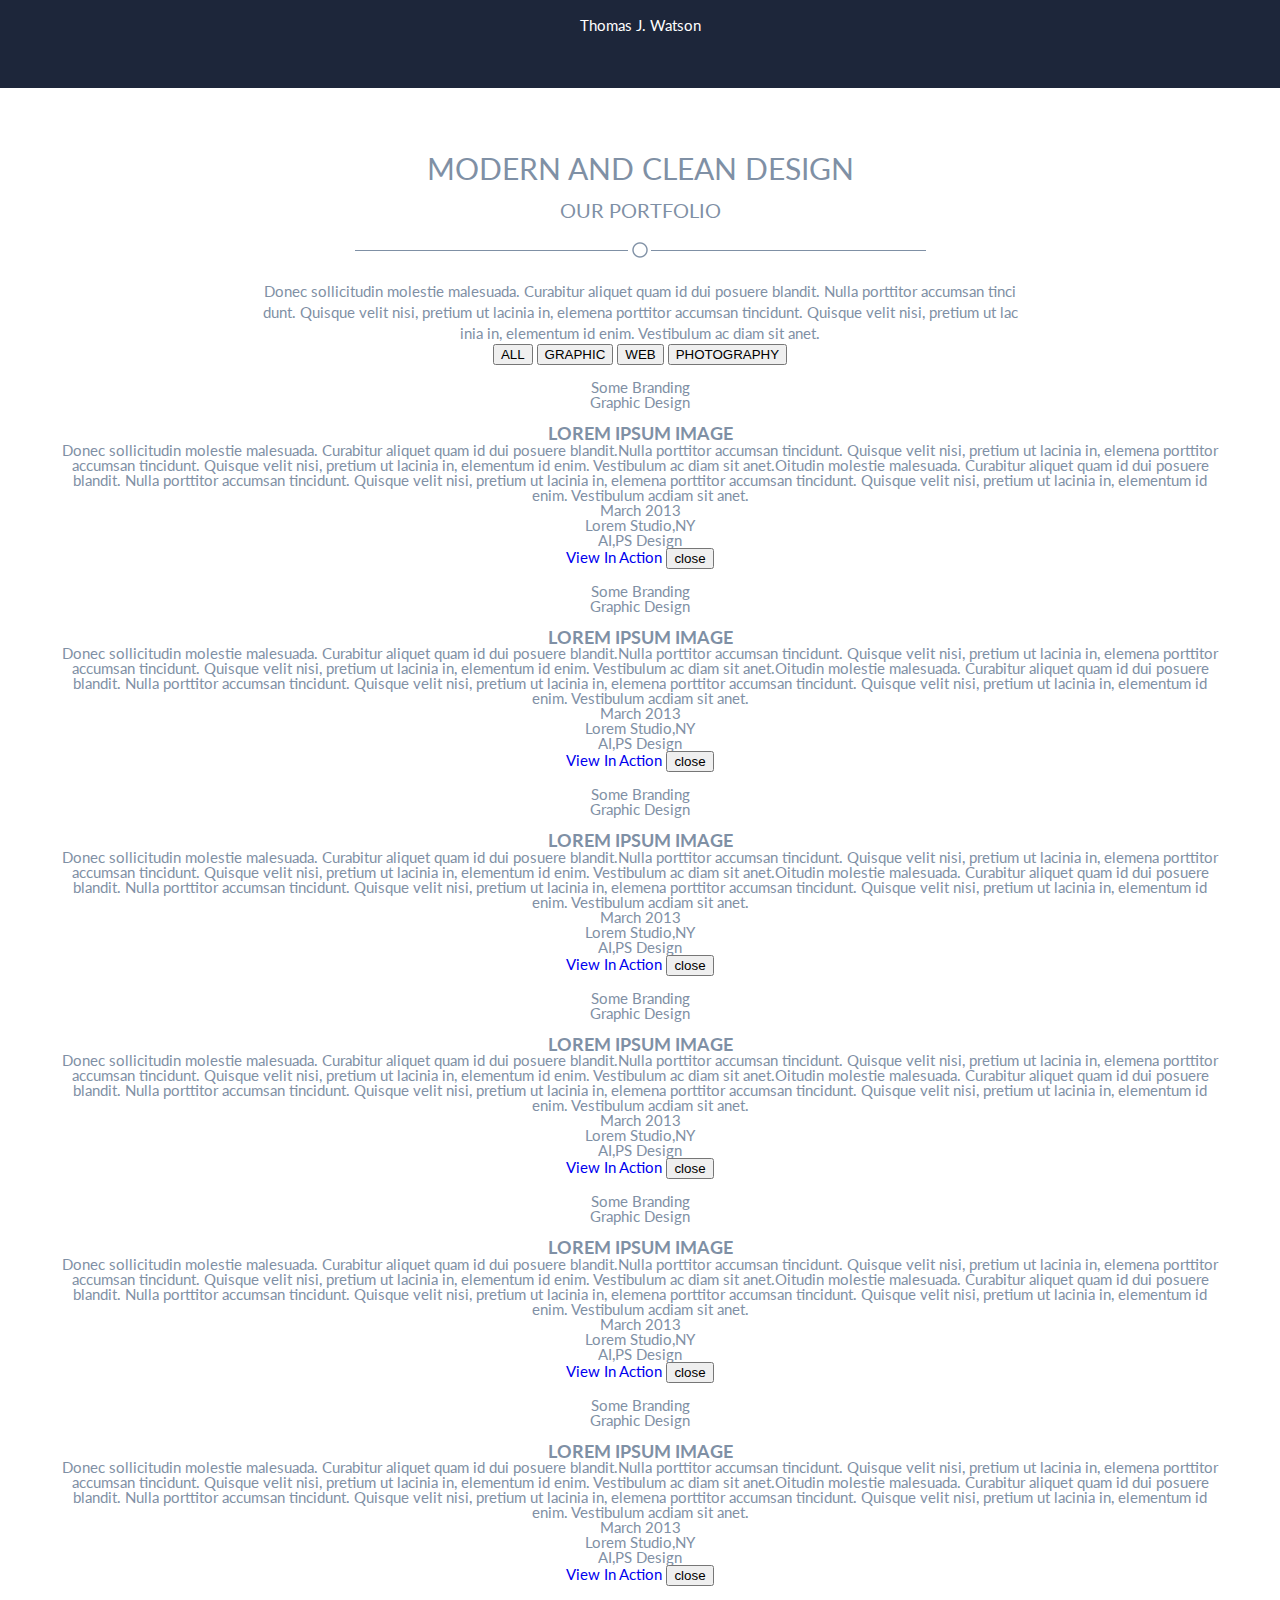
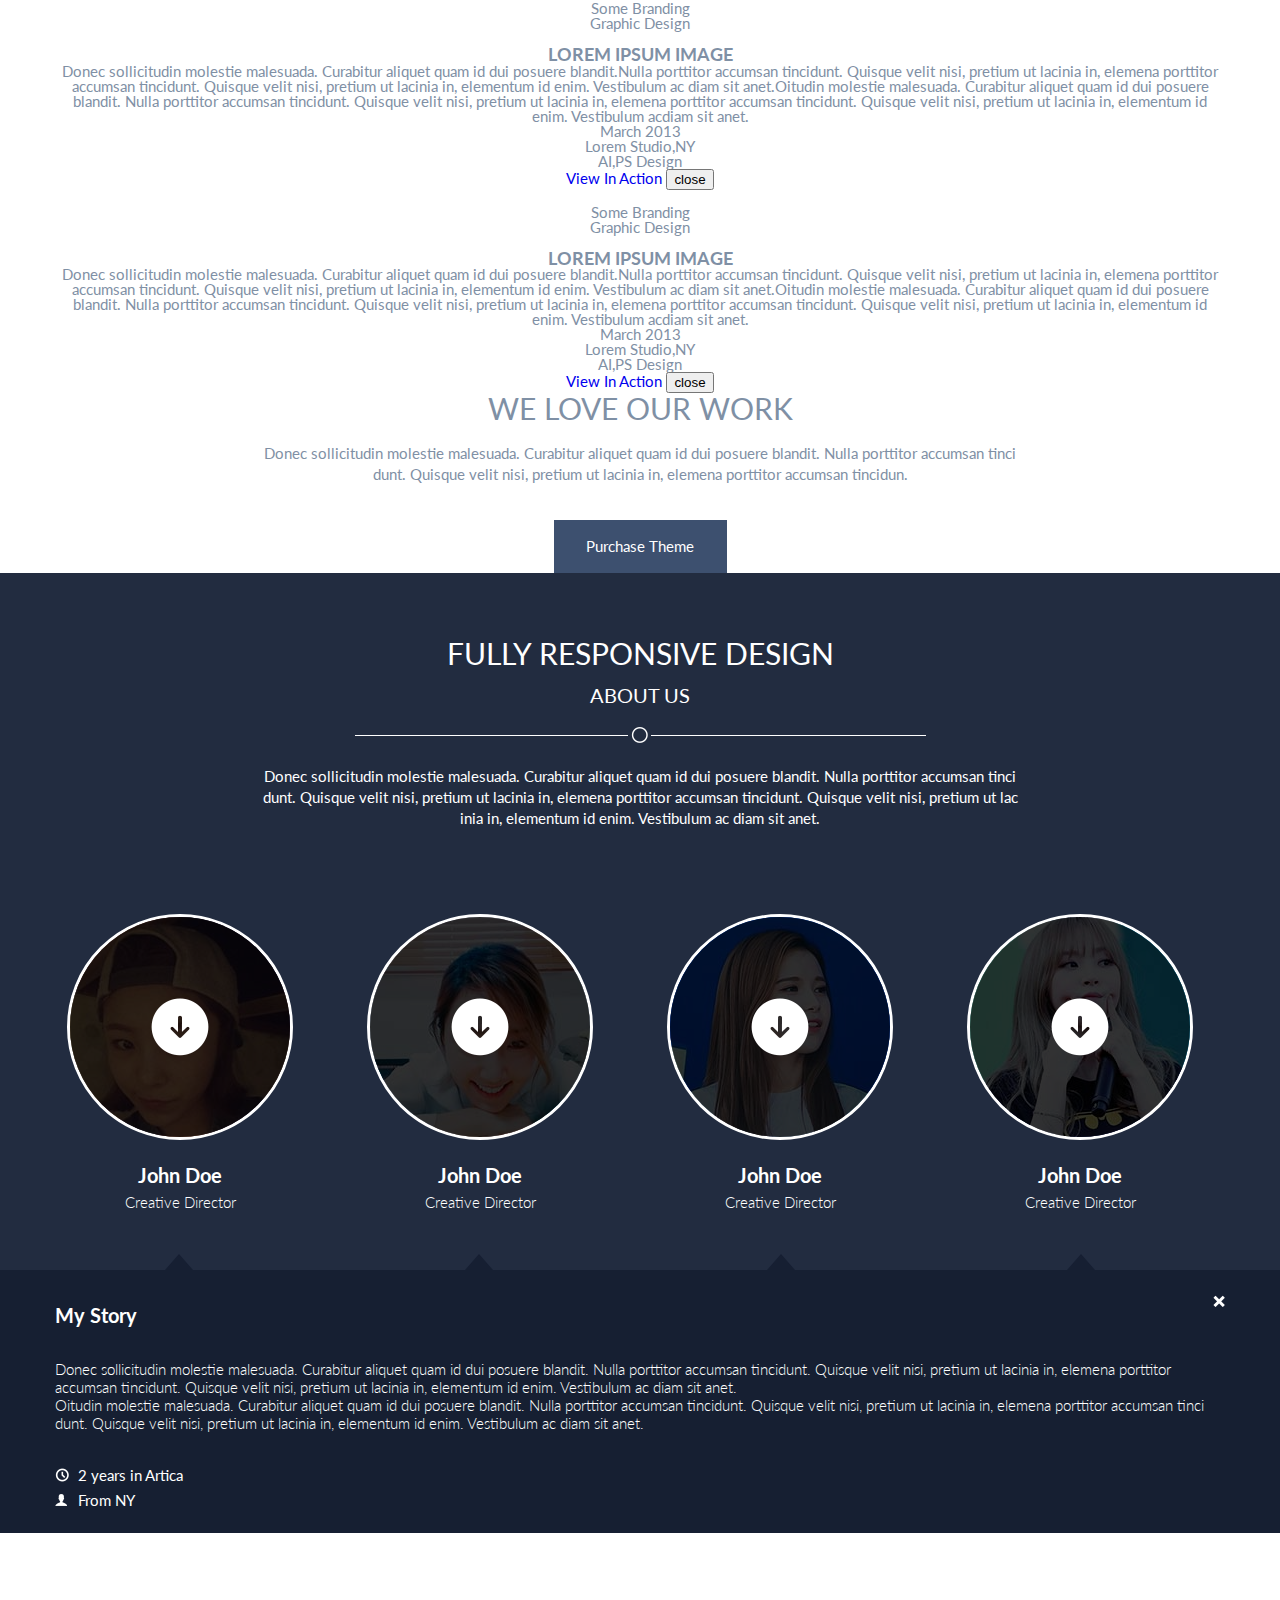
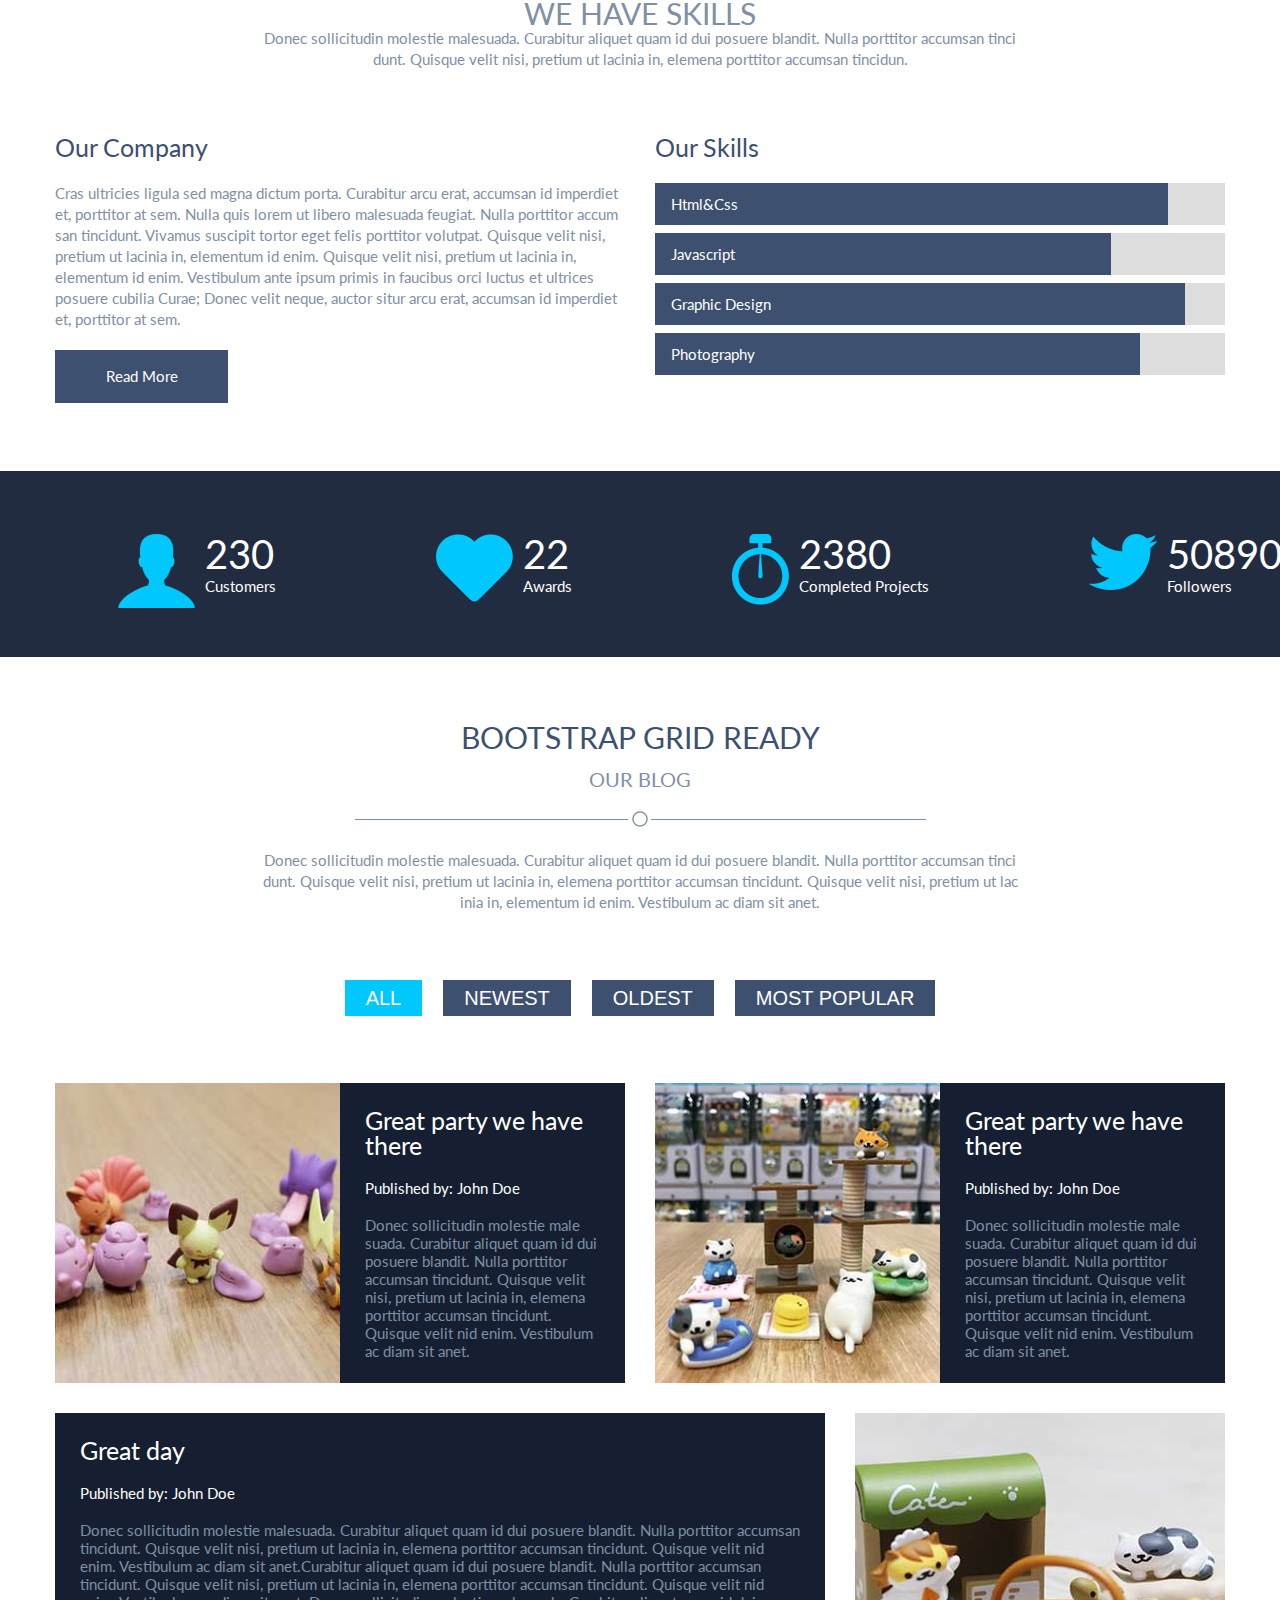
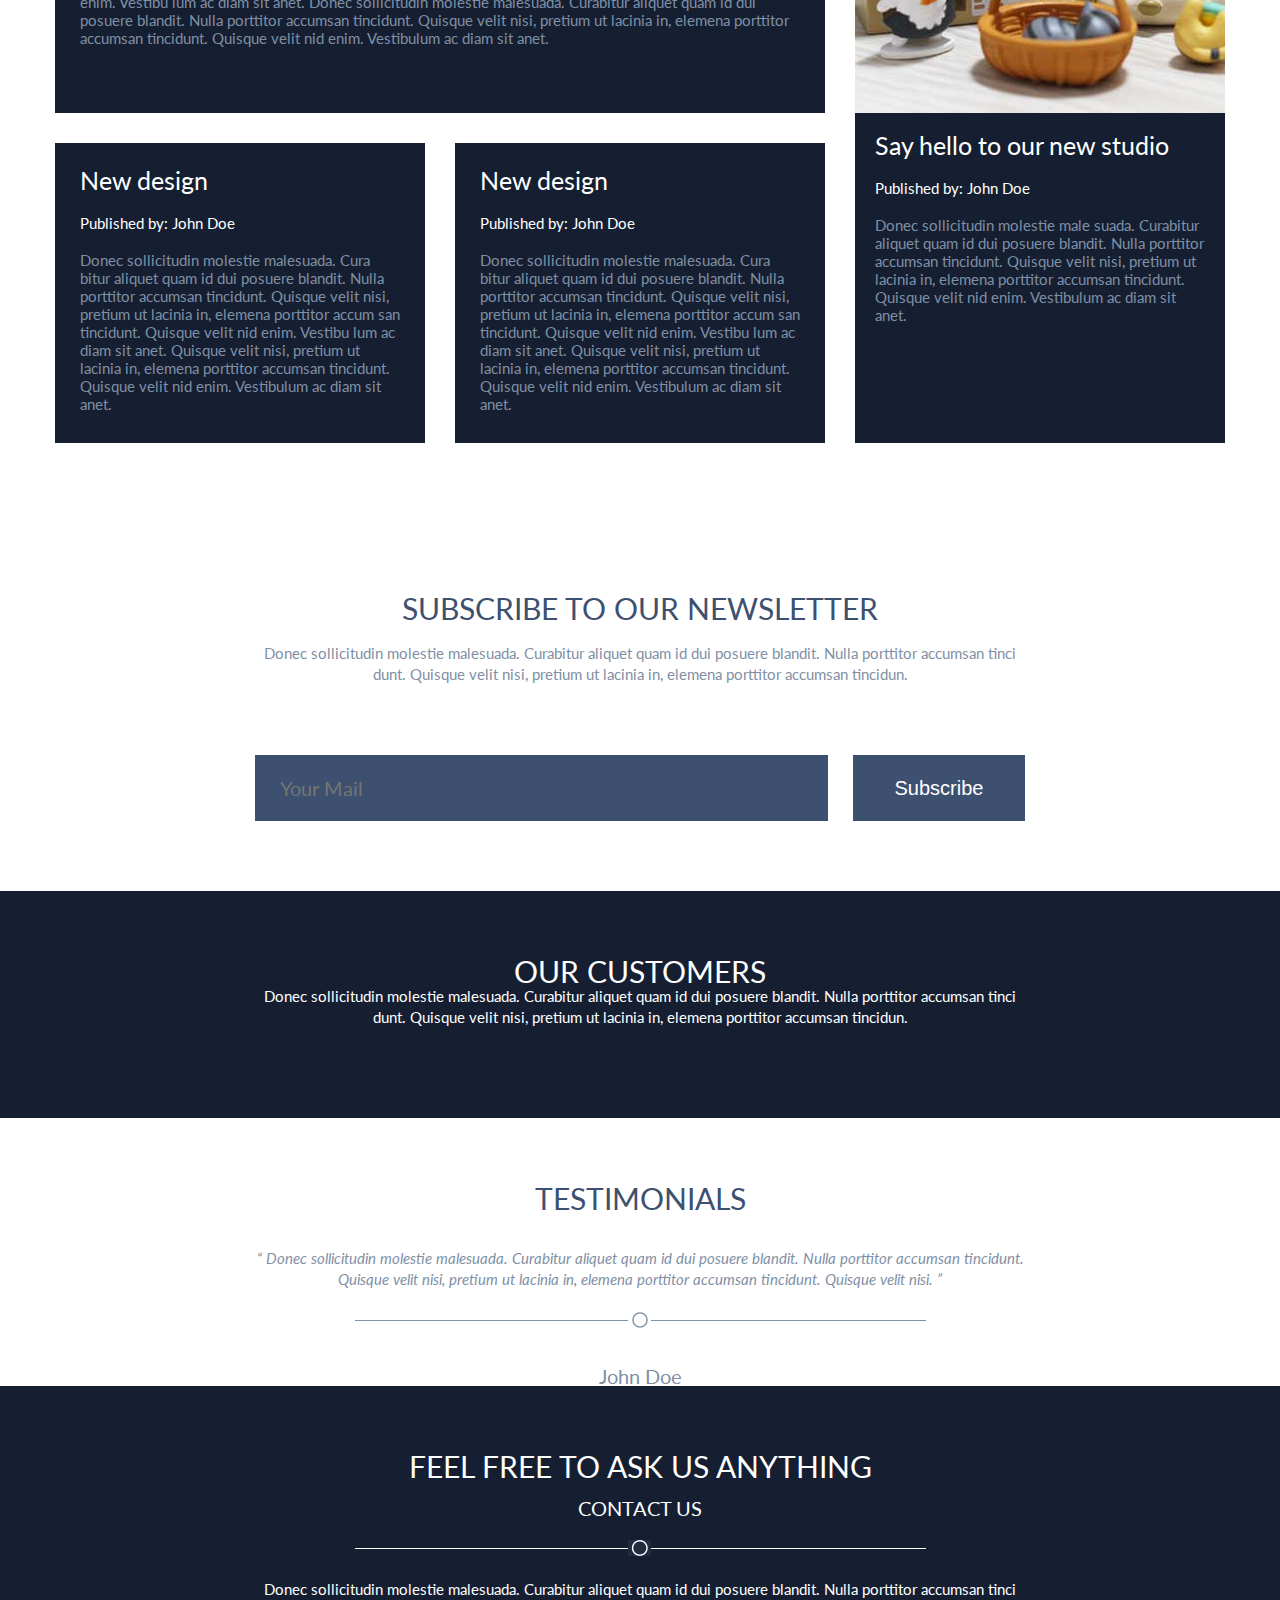
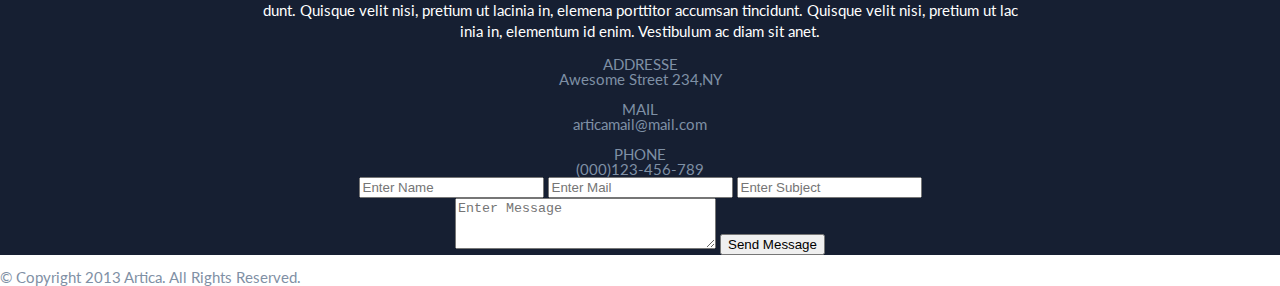
==== commit ed35cecf: "artica" ====
--- a/artica/html/index.html
+++ b/artica/html/index.html
@@ -58,38 +58,34 @@
       dunt. Quisque velit nisi, pretium ut lacinia in, elemena porttitor accumsan tincidunt. Quisque velit nisi, pretium ut lac<br />
       inia in, elementum id enim. Vestibulum ac diam sit anet.
     </p>
-    <ul>
-      <li>
-        <figure><img src="" /></figure>
-        <div>HTML&CSS</div>
-        <p>
+    <ul class="service-list">
+      <li class="service-list-item">
+        <div class="item-heading">HTML&CSS</div>
+        <p class="item-paragraph">
           Donec sollicitudin molestie malesuada.<br />
           Curabitur aliquet quam id dui posuere<br />
           blandit. Nulla porttitor.
         </p>
       </li>
-      <li>
-        <figure><img src="" /></figure>
-        <div>GRAPHIC DESIGN</div>
-        <p>
+      <li class="service-list-item">
+        <div class="item-heading">GRAPHIC DESIGN</div>
+        <p class="item-paragraph">
           Donec sollicitudin molestie malesuada.<br />
           Curabitur aliquet quam id dui posuere<br />
           blandit. Nulla porttitor.
         </p>
       </li>
-      <li>
-        <figure><img src="" /></figure>
-        <div>ON TIME PROJECTS</div>
-        <p>
+      <li class="service-list-item">
+        <div class="item-heading">ON TIME PROJECTS</div>
+        <p class="item-paragraph">
           Donec sollicitudin molestie malesuada.<br />
           Curabitur aliquet quam id dui posuere<br />
           blandit. Nulla porttitor.
         </p>
       </li>
-      <li>
-        <figure><img src="" /></figure>
-        <div>FULLY SUPPORT</div>
-        <p>
+      <li class="service-list-item">
+        <div class="item-heading">FULLY SUPPORT</div>
+        <p class="item-paragraph">
           Donec sollicitudin molestie malesuada.<br />
           Curabitur aliquet quam id dui posuere<br />
           blandit. Nulla porttitor.
@@ -344,101 +340,117 @@
       dunt. Quisque velit nisi, pretium ut lacinia in, elemena porttitor accumsan tincidunt. Quisque velit nisi, pretium ut lac<br />
       inia in, elementum id enim. Vestibulum ac diam sit anet.
     </p>
-    <ul>
-      <li>
-        <figure>
-          <img src="" />
-          <figcaption>
-            <div>John Doe</div>
-            <div>Creative Director</div>
-          </figcaption>
-        </figure>
-        <div>
-          <div>
-            <div>My Story</div>
-            <p>
-              Donec sollicitudin molestie malesuada. Curabitur aliquet quam id dui posuere blandit. Nulla porttitor accumsan tincidunt. Quisque velit nisi, pretium ut lacinia in, elemena porttitor<br />
-              accumsan tincidunt. Quisque velit nisi, pretium ut lacinia in, elementum id enim. Vestibulum ac diam sit anet.<br />
-              Oitudin molestie malesuada. Curabitur aliquet quam id dui posuere blandit. Nulla porttitor accumsan tincidunt. Quisque velit nisi, pretium ut lacinia in, elemena porttitor accumsan tinci<br />
-              dunt. Quisque velit nisi, pretium ut lacinia in, elementum id enim. Vestibulum ac diam sit anet.
-            </p>
-            <div>2 years in Artica</div>
-            <div>From NY</div>
-            <input type="button" value="close" />
-          </div>
-        </div>
-      </li>
-      <li>
-        <figure>
-          <img src="" />
-          <figcaption>
-            <div>John Doe</div>
-            <div>Creative Director</div>
-          </figcaption>
-        </figure>
-        <div>
-          <div>
-            <div>My Story</div>
-            <p>
-              Donec sollicitudin molestie malesuada. Curabitur aliquet quam id dui posuere blandit. Nulla porttitor accumsan tincidunt. Quisque velit nisi, pretium ut lacinia in, elemena porttitor<br />
-              accumsan tincidunt. Quisque velit nisi, pretium ut lacinia in, elementum id enim. Vestibulum ac diam sit anet.<br />
-              Oitudin molestie malesuada. Curabitur aliquet quam id dui posuere blandit. Nulla porttitor accumsan tincidunt. Quisque velit nisi, pretium ut lacinia in, elemena porttitor accumsan tinci<br />
-              dunt. Quisque velit nisi, pretium ut lacinia in, elementum id enim. Vestibulum ac diam sit anet.
-            </p>
-            <div>2 years in Artica</div>
-            <div>From NY</div>
-            <input type="button" value="close" />
-          </div>
-        </div>
-      </li>
-      <li>
-        <figure>
-          <img src="" />
-          <figcaption>
-            <div>John Doe</div>
-            <div>Creative Director</div>
-          </figcaption>
-        </figure>
-        <div>
-          <div>
-            <div>My Story</div>
-            <p>
-              Donec sollicitudin molestie malesuada. Curabitur aliquet quam id dui posuere blandit. Nulla porttitor accumsan tincidunt. Quisque velit nisi, pretium ut lacinia in, elemena porttitor<br />
-              accumsan tincidunt. Quisque velit nisi, pretium ut lacinia in, elementum id enim. Vestibulum ac diam sit anet.<br />
-              Oitudin molestie malesuada. Curabitur aliquet quam id dui posuere blandit. Nulla porttitor accumsan tincidunt. Quisque velit nisi, pretium ut lacinia in, elemena porttitor accumsan tinci<br />
-              dunt. Quisque velit nisi, pretium ut lacinia in, elementum id enim. Vestibulum ac diam sit anet.
-            </p>
-            <div>2 years in Artica</div>
-            <div>From NY</div>
-            <input type="button" value="close" />
-          </div>
-        </div>
-      </li>
-      <li>
-        <figure>
-          <img src="" />
-          <figcaption>
-            <div>John Doe</div>
-            <div>Creative Director</div>
-          </figcaption>
-        </figure>
-        <div>
-          <div>
-            <div>My Story</div>
-            <p>
-              Donec sollicitudin molestie malesuada. Curabitur aliquet quam id dui posuere blandit. Nulla porttitor accumsan tincidunt. Quisque velit nisi, pretium ut lacinia in, elemena porttitor<br />
-              accumsan tincidunt. Quisque velit nisi, pretium ut lacinia in, elementum id enim. Vestibulum ac diam sit anet.<br />
-              Oitudin molestie malesuada. Curabitur aliquet quam id dui posuere blandit. Nulla porttitor accumsan tincidunt. Quisque velit nisi, pretium ut lacinia in, elemena porttitor accumsan tinci<br />
-              dunt. Quisque velit nisi, pretium ut lacinia in, elementum id enim. Vestibulum ac diam sit anet.
-            </p>
-            <div>2 years in Artica</div>
-            <div>From NY</div>
-            <input type="button" value="close" />
-          </div>
-        </div>
-      </li>
+
+    <ul class="photo-list">
+
+      <li class="photo-list-item">
+      <figure class="item-photo">
+        <div class="item-photo-mask">
+          <img src="../images/p1.jpg" alt="" />
+        </div>
+        <figcaption class="item-photo-caption">
+          <div class="item-photo-name">John Doe</div>
+          <div class="item-photo-role">Creative Director</div>
+        </figcaption>
+      </figure>
+
+      <div class="item-story">
+        <div class="inner-box">
+          <div class="item-story-heading">My Story</div>
+          <p class="item-story-paragraph">
+            Donec sollicitudin molestie malesuada. Curabitur aliquet quam id dui posuere blandit. Nulla porttitor accumsan tincidunt. Quisque velit nisi, pretium ut lacinia in, elemena porttitor<br />
+            accumsan tincidunt. Quisque velit nisi, pretium ut lacinia in, elementum id enim. Vestibulum ac diam sit anet.<br />
+            Oitudin molestie malesuada. Curabitur aliquet quam id dui posuere blandit. Nulla porttitor accumsan tincidunt. Quisque velit nisi, pretium ut lacinia in, elemena porttitor accumsan tinci<br />
+            dunt. Quisque velit nisi, pretium ut lacinia in, elementum id enim. Vestibulum ac diam sit anet.
+          </p>
+          <div class="item-story-period">2 years in Artica</div>
+          <div class="item-story-birth">From NY</div>
+          <input type="button" value="close" class="btn-pop-close" />
+        </div>
+      </div>
+    </li>
+
+      <li class="photo-list-item">
+      <figure class="item-photo">
+        <div class="item-photo-mask">
+          <img src="../images/p2.jpg" alt="" />
+        </div>
+        <figcaption class="item-photo-caption">
+          <div class="item-photo-name">John Doe</div>
+          <div class="item-photo-role">Creative Director</div>
+        </figcaption>
+      </figure>
+      <div class="item-story">
+        <div class="inner-box">
+          <div class="item-story-heading">My Story</div>
+          <p class="item-story-paragraph">
+            Donec sollicitudin molestie malesuada. Curabitur aliquet quam id dui posuere blandit. Nulla porttitor accumsan tincidunt. Quisque velit nisi, pretium ut lacinia in, elemena porttitor<br />
+            accumsan tincidunt. Quisque velit nisi, pretium ut lacinia in, elementum id enim. Vestibulum ac diam sit anet.<br />
+            Oitudin molestie malesuada. Curabitur aliquet quam id dui posuere blandit. Nulla porttitor accumsan tincidunt. Quisque velit nisi, pretium ut lacinia in, elemena porttitor accumsan tinci<br />
+            dunt. Quisque velit nisi, pretium ut lacinia in, elementum id enim. Vestibulum ac diam sit anet.
+          </p>
+          <div class="item-story-period">2 years in Artica</div>
+          <div class="item-story-birth">From NY</div>
+          <input type="button" value="close" class="btn-pop-close" />
+        </div>
+      </div>
+    </li>
+
+      <li class="photo-list-item">
+      <figure class="item-photo">
+        <div class="item-photo-mask">
+          <img src="../images/p3.jpg" alt="" />
+        </div>
+        <figcaption class="item-photo-caption">
+          <div class="item-photo-name">John Doe</div>
+          <div class="item-photo-role">Creative Director</div>
+        </figcaption>
+      </figure>
+      <div class="item-story">
+        <div class="inner-box">
+          <div class="item-story-heading">My Story</div>
+          <p class="item-story-paragraph">
+            Donec sollicitudin molestie malesuada. Curabitur aliquet quam id dui posuere blandit. Nulla porttitor accumsan tincidunt. Quisque velit nisi, pretium ut lacinia in, elemena porttitor<br />
+            accumsan tincidunt. Quisque velit nisi, pretium ut lacinia in, elementum id enim. Vestibulum ac diam sit anet.<br />
+            Oitudin molestie malesuada. Curabitur aliquet quam id dui posuere blandit. Nulla porttitor accumsan tincidunt. Quisque velit nisi, pretium ut lacinia in, elemena porttitor accumsan tinci<br />
+            dunt. Quisque velit nisi, pretium ut lacinia in, elementum id enim. Vestibulum ac diam sit anet.
+          </p>
+          <div class="item-story-period">2 years in Artica</div>
+          <div class="item-story-birth">From NY</div>
+          <input type="button" value="close" class="btn-pop-close" />
+        </div>
+      </div>
+    </li>
+
+      <li class="photo-list-item">
+      <figure class="item-photo">
+        <div class="item-photo-mask">
+          <img src="../images/p4.jpg" alt="" />
+        </div>
+        <figcaption class="item-photo-caption">
+          <div class="item-photo-name">John Doe</div>
+          <div class="item-photo-role">Creative Director</div>
+        </figcaption>
+      </figure>
+      <div class="item-story">
+        <div class="inner-box">
+          <div class="item-story-heading">My Story</div>
+          <p class="item-story-paragraph">
+            Donec sollicitudin molestie malesuada. Curabitur aliquet quam id dui posuere blandit. Nulla porttitor accumsan tincidunt. Quisque velit nisi, pretium ut lacinia in, elemena porttitor<br />
+            accumsan tincidunt. Quisque velit nisi, pretium ut lacinia in, elementum id enim. Vestibulum ac diam sit anet.<br />
+            Oitudin molestie malesuada. Curabitur aliquet quam id dui posuere blandit. Nulla porttitor accumsan tincidunt. Quisque velit nisi, pretium ut lacinia in, elemena porttitor accumsan tinci<br />
+            dunt. Quisque velit nisi, pretium ut lacinia in, elementum id enim. Vestibulum ac diam sit anet.
+          </p>
+          <div class="item-story-period">2 years in Artica</div>
+          <div class="item-story-birth">From NY</div>
+          <input type="button" value="close" class="btn-pop-close" />
+        </div>
+      </div>
+    </li>
+
     </ul>
   </div>
+
 </section>
 
 <section class="contents section6">
@@ -449,10 +461,10 @@
       dunt. Quisque velit nisi, pretium ut lacinia in, elemena porttitor accumsan tincidun.
     </p>
 
-    <div>
-      <div>
-        <h3>Our Company</h3>
-        <p>
+    <div class="clearfix mt65">
+      <div class="our-company">
+        <h3 class="heading-section-sub2">Our Company</h3>
+        <p class="paragraph">
           Cras ultricies ligula sed magna dictum porta. Curabitur arcu erat, accumsan id imperdiet
           et, porttitor at sem. Nulla quis lorem ut libero malesuada feugiat. Nulla porttitor accum
           san tincidunt. Vivamus suscipit tortor eget felis porttitor volutpat. Quisque velit nisi,
@@ -461,71 +473,67 @@
           posuere cubilia Curae; Donec velit neque, auctor situr arcu erat, accumsan id imperdiet
           et, porttitor at sem.
         </p>
-        <a href="http://www.naver.com">Read More</a>
+        <a href="http://www.naver.com" class="btn-link dark mt20">Read More</a>
       </div>
 
-      <div>
-        <h3>Our Skills</h3>
-        <ul>
-          <li>Html&Css</li>
-          <li>Javascript</li>
-          <li>Graphic Design</li>
-          <li>Photography</li>
+      <div class="our-skills">
+        <h3 class="heading-section-sub2">Our Skills</h3>
+        <ul class="skill-list">
+          <li class="skill-list-item"><div class="bar p90">Html&Css</div></li>
+          <li class="skill-list-item"><div class="bar p80">Javascript</div></li>
+          <li class="skill-list-item"><div class="bar p93">Graphic Design</div></li>
+          <li class="skill-list-item"><div class="bar p85">Photography</div></li>
         </ul>
       </div>
     </div>
   </div>
 
-  <div>
-    <div>
-      <figure>
-        <img src="" />
-        <figcaption>
-          <div>230</div>
-          <div>Customers</div>
-        </figcaption>
-
-        <figcaption>
-          <div>22</div>
-          <div>Awards</div>
-        </figcaption>
-
-        <figcaption>
-          <div>2380</div>
-          <div>Completed Projects</div>
-        </figcaption>
-
-        <figcaption>
-          <div>50890</div>
-          <div>Followers</div>
-        </figcaption>
-      </figure>
+  <div class="career-wrap">
+    <div class="inner-box">
+      <ul class="career-list">
+        <li class="career-list-item">
+          <div class="career-number">230</div>
+          <div class="career-category">Customers</div>
+        </li>
+        <li class="career-list-item">
+          <div class="career-number">22</div>
+          <div class="career-category">Awards</div>
+        </li>
+        <li class="career-list-item">
+          <div class="career-number">2380</div>
+          <div class="career-category">Completed Projects</div>
+        </li>
+        <li class="career-list-item">
+          <div class="career-number">50890</div>
+          <div class="career-category">Followers</div>
+        </li>
+      </ul>
     </div>
   </div>
 </section>
 
 <section class="contents section7">
   <div class="inner-box">
-    <h2 class="heading-section">BOOTSTRAP GRID READY</h2>
+    <h2 class="heading-section dark">BOOTSTRAP GRID READY</h2>
     <div class="heading-section-sub">OUR BLOG</div>
     <p class="paragraph hr-line dark">
       Donec sollicitudin molestie malesuada. Curabitur aliquet quam id dui posuere blandit. Nulla porttitor accumsan tinci<br />
       dunt. Quisque velit nisi, pretium ut lacinia in, elemena porttitor accumsan tincidunt. Quisque velit nisi, pretium ut lac<br />
       inia in, elementum id enim. Vestibulum ac diam sit anet.
     </p>
-    <div>
-      <input type="button" value="ALL" />
-      <input type="button" value="NEWEST" />
-      <input type="button" value="OLDEST" />
-      <input type="button" value="MOST POPULAR" />
+    <div class="btn-filter-wrap clearfix">
+      <input type="button" value="ALL" class="btn-filter all" />
+      <input type="button" value="NEWEST" class="btn-filter new" />
+      <input type="button" value="OLDEST" class="btn-filter old" />
+      <input type="button" value="MOST POPULAR" class="btn-filter popular" />
     </div>
-    <ul>
-      <li>
-        <img src="" />
-        <div>
-          <div>Great party we have there</div>
-          <div>Published by: John Doe</div>
-          <p>
+    <ul class="blog-list">
+      <li class="blog-list-item type1">
+        <img src="../images/b1.jpg" alt="" class="blog-list-item-image" />
+        <div class="blog-list-item-text">
+          <div class="heading-section-sub2 white">Great party we have there</div>
+          <div class="author">Published by: John Doe</div>
+          <p class="paragraph">
             Donec sollicitudin molestie male
             suada. Curabitur aliquet quam id
             dui posuere blandit. Nulla porttitor
@@ -537,12 +545,12 @@
           </p>
         </div>
       </li>
-      <li>
-        <img src="" />
-        <div>
-        <div>Great party we have there</div>
-        <div>Published by: John Doe</div>
-        <p>
+      <li class="blog-list-item type1">
+        <img src="../images/b2.jpg" alt="" class="blog-list-item-image" />
+        <div class="blog-list-item-text">
+        <div class="heading-section-sub2 white">Great party we have there</div>
+        <div class="author">Published by: John Doe</div>
+        <p class="paragraph">
           Donec sollicitudin molestie male
           suada. Curabitur aliquet quam id
           dui posuere blandit. Nulla porttitor
@@ -555,78 +563,87 @@
         </div>
       </li>
 
-      <li>
-        <div>Great day</div>
-        <div>Published by: John Doe</div>
-        <p>
-          Donec sollicitudin molestie malesuada. Curabitur aliquet quam id dui posuere blandit. Nulla porttitor accumsan
-          tincidunt. Quisque velit nisi, pretium ut lacinia in, elemena porttitor accumsan tincidunt. Quisque velit nid enim.
-          Vestibulum ac diam sit anet.Curabitur aliquet quam id dui posuere blandit. Nulla porttitor accumsan tincidunt.
-          Quisque velit nisi, pretium ut lacinia in, elemena porttitor accumsan tincidunt. Quisque velit nid enim. Vestibu
-          lum ac diam sit anet.
-
-          Donec sollicitudin molestie malesuada. Curabitur aliquet quam id dui posuere blandit. Nulla porttitor accumsan
-          tincidunt. Quisque velit nisi, pretium ut lacinia in, elemena porttitor accumsan tincidunt. Quisque velit nid enim.
-          Vestibulum ac diam sit anet.
-        </p>
-      </li>
-
-      <li>
-        <div>New design</div>
-        <div>Published by: John Doe</div>
-        <p>
-          Donec sollicitudin molestie malesuada. Cura
-          bitur aliquet quam id dui posuere blandit. Nulla
-          porttitor accumsan tincidunt. Quisque velit nisi,
-          pretium ut lacinia in, elemena porttitor accum
-          san tincidunt. Quisque velit nid enim. Vestibu
-          lum ac diam sit anet.
-          Quisque velit nisi, pretium ut lacinia in, elemena
-          porttitor accumsan tincidunt. Quisque velit nid
-          enim. Vestibulum ac diam sit anet.
-        </p>
-      </li>
-
-      <li>
-        <div>New design</div>
-        <div>Published by: John Doe</div>
-        <p>
-          Donec sollicitudin molestie malesuada. Cura
-          bitur aliquet quam id dui posuere blandit. Nulla
-          porttitor accumsan tincidunt. Quisque velit nisi,
-          pretium ut lacinia in, elemena porttitor accum
-          san tincidunt. Quisque velit nid enim. Vestibu
-          lum ac diam sit anet.
-          Quisque velit nisi, pretium ut lacinia in, elemena
-          porttitor accumsan tincidunt. Quisque velit nid
-          enim. Vestibulum ac diam sit anet.
-        </p>
-      </li>
-
-      <li>
-        <img src="" />
-        <div>Say hello to our new studio</div>
-        <div>Published by: John Doe</div>
-        <p>
-          Donec sollicitudin molestie male
-          suada. Curabitur aliquet quam id
-          dui posuere blandit. Nulla porttitor
-          accumsan tincidunt. Quisque velit
-          nisi, pretium ut lacinia in, elemena
-          porttitor accumsan tincidunt.
-          Quisque velit nid enim. Vestibulum
-          ac diam sit anet.
-        </p>
-      </li>
+      <li class="blog-list-item type2">
+        <div class="blog-list-item-text">
+          <div class="heading-section-sub2 white">Great day</div>
+          <div class="author">Published by: John Doe</div>
+          <p class="paragraph">
+            Donec sollicitudin molestie malesuada. Curabitur aliquet quam id dui posuere blandit. Nulla porttitor accumsan
+            tincidunt. Quisque velit nisi, pretium ut lacinia in, elemena porttitor accumsan tincidunt. Quisque velit nid enim.
+            Vestibulum ac diam sit anet.Curabitur aliquet quam id dui posuere blandit. Nulla porttitor accumsan tincidunt.
+            Quisque velit nisi, pretium ut lacinia in, elemena porttitor accumsan tincidunt. Quisque velit nid enim. Vestibu
+            lum ac diam sit anet.
+
+            Donec sollicitudin molestie malesuada. Curabitur aliquet quam id dui posuere blandit. Nulla porttitor accumsan
+            tincidunt. Quisque velit nisi, pretium ut lacinia in, elemena porttitor accumsan tincidunt. Quisque velit nid enim.
+            Vestibulum ac diam sit anet.
+          </p>
+        </div>
+      </li>
+
+      <li class="blog-list-item type3">
+        <img src="../images/b3.jpg" alt="" class="blog-list-item-image" />
+        <div class="blog-list-item-text">
+          <div class="heading-section-sub2 white">Say hello to our new studio</div>
+          <div class="author">Published by: John Doe</div>
+          <p class="paragraph">
+            Donec sollicitudin molestie male
+            suada. Curabitur aliquet quam id
+            dui posuere blandit. Nulla porttitor
+            accumsan tincidunt. Quisque velit
+            nisi, pretium ut lacinia in, elemena
+            porttitor accumsan tincidunt.
+            Quisque velit nid enim. Vestibulum
+            ac diam sit anet.
+          </p>
+        </div>
+      </li>
+
+      <li class="blog-list-item type4">
+        <div class="blog-list-item-text">
+          <div class="heading-section-sub2 white">New design</div>
+          <div class="author">Published by: John Doe</div>
+          <p class="paragraph">
+            Donec sollicitudin molestie malesuada. Cura
+            bitur aliquet quam id dui posuere blandit. Nulla
+            porttitor accumsan tincidunt. Quisque velit nisi,
+            pretium ut lacinia in, elemena porttitor accum
+            san tincidunt. Quisque velit nid enim. Vestibu
+            lum ac diam sit anet.
+            Quisque velit nisi, pretium ut lacinia in, elemena
+            porttitor accumsan tincidunt. Quisque velit nid
+            enim. Vestibulum ac diam sit anet.
+          </p>
+        </div>
+      </li>
+
+      <li class="blog-list-item type4">
+        <div class="blog-list-item-text">
+          <div class="heading-section-sub2 white">New design</div>
+          <div class="author">Published by: John Doe</div>
+          <p class="paragraph">
+            Donec sollicitudin molestie malesuada. Cura
+            bitur aliquet quam id dui posuere blandit. Nulla
+            porttitor accumsan tincidunt. Quisque velit nisi,
+            pretium ut lacinia in, elemena porttitor accum
+            san tincidunt. Quisque velit nid enim. Vestibu
+            lum ac diam sit anet.
+            Quisque velit nisi, pretium ut lacinia in, elemena
+            porttitor accumsan tincidunt. Quisque velit nid
+            enim. Vestibulum ac diam sit anet.
+          </p>
+        </div>
+      </li>
+
     </ul>
-    <div class="heading-section">SUBSCRIBE TO OUR NEWSLETTER</div>
+    <div class="heading-section dark">SUBSCRIBE TO OUR NEWSLETTER</div>
     <p class="paragraph mt20">
       Donec sollicitudin molestie malesuada. Curabitur aliquet quam id dui posuere blandit. Nulla porttitor accumsan tinci<br />
       dunt. Quisque velit nisi, pretium ut lacinia in, elemena porttitor accumsan tincidun.
     </p>
-    <div>
-      <input type="text" placeholder="Your Mail" />
-      <input type="button" value="Subscribe" />
+    <div class="email-wrap">
+      <input type="text" placeholder="Your Mail" class="email-input" />
+      <input type="button" value="Subscribe" class="email-send" />
     </div>
   </div>
 </section>
@@ -649,22 +666,22 @@
   </div>
 </section>
 
-<section>
-  <div class="inner-box">
-    <h2>TESTIMONIALS</h2>
-    <p>
+<section class="contents section9">
+  <div class="inner-box">
+    <h2 class="heading-section dark">TESTIMONIALS</h2>
+    <p class="paragraph dark italic mt35">
       “ Donec sollicitudin molestie malesuada. Curabitur aliquet quam id dui posuere blandit. Nulla porttitor accumsan tincidunt.<br />
       Quisque velit nisi, pretium ut lacinia in, elemena porttitor accumsan tincidunt. Quisque velit nisi. ”
     </p>
-    <div>John Doe</div>
-  </div>
-</section>
-
-<section>
-  <div class="inner-box">
-    <h2>FEEL FREE TO ASK US ANYTHING</h2>
-    <div>CONTACT US</div>
-    <p>
+    <div class="heading-section-sub hr-line dark mt45">John Doe</div>
+  </div>
+</section>
+
+<section class="contents section10">
+  <div class="inner-box">
+    <h2 class="heading-section white">FEEL FREE TO ASK US ANYTHING</h2>
+    <div class="heading-section-sub white">CONTACT US</div>
+    <p class="paragraph hr-line white">
       Donec sollicitudin molestie malesuada. Curabitur aliquet quam id dui posuere blandit. Nulla porttitor accumsan tinci<br />
       dunt. Quisque velit nisi, pretium ut lacinia in, elemena porttitor accumsan tincidunt. Quisque velit nisi, pretium ut lac<br />
       inia in, elementum id enim. Vestibulum ac diam sit anet.
@@ -686,7 +703,7 @@
         <div>(000)123-456-789</div>
       </li>
     </ul>
-    <div>
+    <div class="">
       <div>
         <input type="text" placeholder="Enter Name" />
         <input type="text" placeholder="Enter Mail" />
--- a/artica/css/style.css
+++ b/artica/css/style.css
@@ -96,6 +96,7 @@
 
 .heading-section{
   font-size: 30px;
+  font-weight: 400;
 }
 
 .heading-section.logo-type{
@@ -122,9 +123,25 @@
   color:#fff;
 }
 
+.heading-section-sub2{
+  font-size: 25px;
+  margin-bottom: 23px;
+  color: #3d506f;
+  font-weight: 400;
+}
+
+.heading-section-sub2.white{
+  color:#fff;
+}
+
 .hr-line{
   margin-top: 30px;
   position:relative;
+}
+
+.hr-line.mt45:before{
+  /* !important Ű���� : �켱������ ���� ���� ����( �ζ��� ��ĺ��� �켱��) */
+  margin:0 auto 45px !important; /* .hr-line.dark:before �� �� �Ʒ� �ֱ� ������ �켱������ �Ǿ� ������ ������ �ȵ�(.hr-line.dark:before �Ʒ��� ��ġ���ָ� ������ �������� ������) ���� ����ǰ� ���ַ��� ;�ȿ� !important �� ���ָ� �켱������ �����̵�. �ִ��� ���� ���! ���� ����ϴ°��� ��������()*/
 }
 
 .hr-line.dark:before{
@@ -186,6 +203,10 @@
   font-weight: 300;
 }
 
+.paragraph.italic{
+  font-style: italic;
+}
+
 .btn-link{
   display: block;
   width:173px;
@@ -193,6 +214,7 @@
   box-sizing:border-box;
   color:#fff;
   line-height: 53px;
+  text-align: center;
 }
 
 .btn-link.center{
@@ -216,8 +238,18 @@
   margin-top: 35px;
 }
 
+.mt65{
+  margin-top: 65px;
+}
+
 .fc-white{
   color:#fff;
+}
+
+.clearfix:after{
+  content: "";
+  display: block;
+  clear: both;
 }
 
 
@@ -231,7 +263,7 @@
   background: #222c40;
   height: 311px;
   position: relative;
-  top: 105px;  /* margin-top �� ����Ұ�� �θ𿡰Ե� ����Ǳ⶧���� position:relative �� ����� �ڽ��� top �� ����ش�. */
+  top: 105px;  /* margin-top �� ����Ұ�� �θ𿡰Ե� ����Ǳ⶧���� ����������Ѵ� ���� position:relative �� ����� �ڽ��� top �� ����ش�. */
   padding-top: 43px; /* <h2 class="heading-section logo-type">Atica</h2> �� ������ �ֱ����Ѱ�*/
 }
 
@@ -242,30 +274,560 @@
 
 .section5{
   background: #222c40;
+  position: relative;
+  padding-bottom: 263px;
 }
 
 .section8{
   background: #161f32;
 }
 
-
-
-
-
-
-
-
-
-
-
-
-
-
-
-
-
-
-
-
-
-
+.section10{
+  background: #161f32;
+}
+
+.service-list{
+  margin: 65px auto 80px;
+}
+
+.service-list:after{
+  content: "";
+  display: block;
+  clear: both;
+}
+
+.service-list-item{
+  float: left;
+  width: 255px;
+  margin-right: 50px;
+}
+
+.service-list-item:last-child{ /* �Ǹ��������� ������ ������ �ƴϰ� ���ʸ����̱� ������ 4���� ������ �ְ� ���������� ����ǰ� ���� ���ش�. */
+  margin-right: 0;
+}
+
+.service-list-item>.item-heading{
+  position:relative;
+  margin-bottom: 20px;
+  color: #3d506f;
+  font-size: 20px;
+}
+
+.service-list-item>.item-heading:before{
+  content: "";
+  display: block;
+
+  width: 107px;
+  height: 107px;
+  /* css3 �ձ� �𼭸� - ���� 50%�� ���ָ� ���̵ȴ�. */
+  border-radius: 50%;
+  background: #3d506f;
+  margin: 0 auto 25px;
+}
+
+.service-list-item>.item-heading:after{
+  content:"";
+  display: block;
+  background: url(../images/icon_sprit.png) no-repeat;
+  position:absolute;
+  left: 50%;
+}
+
+.service-list-item:nth-child(1)>.item-heading:after{ /* :nth-child() �� �����ϰ� �̿����ִ� �ױ׿� ��밡�� ���� �������� ������ �ϰ� �������� �̿������� �θ�鿡�� ������ش�. */
+  width: 39px;
+  height: 36px;
+  background-position: 0 0;
+  top: 38px;
+  margin-left:-18px;
+}
+
+.service-list-item:nth-child(2)>.item-heading:after{ /* :nth-child() �� �����ϰ� �̿����ִ� �ױ׿� ��밡�� ���� �������� ������ �ϰ� �������� �̿������� �θ�鿡�� ������ش�. */
+  width: 38px;
+  height: 39px;
+  background-position: -40px 0;
+  top: 35px;
+  margin-left:-19px;
+}
+
+.service-list-item:nth-child(3)>.item-heading:after{ /* :nth-child() �� �����ϰ� �̿����ִ� �ױ׿� ��밡�� ���� �������� ������ �ϰ� �������� �̿������� �θ�鿡�� ������ش�. */
+  width: 40px;
+  height: 38px;
+  background-position: -79px 0;
+  top: 35px;
+  margin-left:-20px;
+}
+
+.service-list-item:nth-child(4)>.item-heading:after{ /* :nth-child() �� �����ϰ� �̿����ִ� �ױ׿� ��밡�� ���� �������� ������ �ϰ� �������� �̿������� �θ�鿡�� ������ش�. */
+  width: 45px;
+  height: 44px;
+  background-position: -120px 0;
+  top: 32px;
+  margin-left:-22px;
+}
+
+.item-paragraph{
+  line-height: 1.2;
+}
+
+.photo-list{
+
+}
+
+.photo-list:after{
+  content: "";
+  display: block;
+  clear: both;
+}
+
+.photo-list-item{
+  width: 250px;
+  float: left;
+  margin-right: 50px;
+}
+
+.photo-list-item:last-child{
+  margin-right: 0;
+}
+
+.photo-list-item>.item-photo{
+  padding: 85px 0 60px;
+}
+
+.photo-list-item .item-photo-mask{
+  width: 220px;
+  height: 220px;
+  border: 3px solid #fff;
+  border-radius: 50%;
+  overflow: hidden; /* �׸� �̹����� �ձٿ��� �°� �̹����� �����ֱ� ���� ������Ƽ(�ؽ�Ʈ ����Ʈ���� ���)*/
+  position: relative;
+  margin:0 auto;
+  cursor: pointer;
+}
+
+.photo-list-item .item-photo-mask:before{
+  content: "";
+  display: block;
+
+  width: 220px;
+  height: 220px;
+  background: #000;
+  /* ������ ���� : 0 ~ 1 �Ǽ� */
+  opacity: 0.8;
+
+  position: absolute;
+  top:0;
+  left: 0;
+}
+
+.photo-list-item .item-photo-mask:after{
+  content: "";
+  display: block;
+
+  width: 58px;
+  height: 58px;
+  background: url(../images/icon_sprit.png) no-repeat right bottom;
+
+  position: absolute;
+  top:50%;
+  left: 50%;
+  margin: -29px 0 0 -29px;
+}
+
+.photo-list-item .item-photo-caption{
+  margin-top: 25px;
+}
+
+.photo-list-item .item-photo-name{
+  font-size: 20px;
+  color: #fff;
+  font-weight: 700;
+}
+
+.photo-list-item .item-photo-role{
+  color:#fff;
+  font-weight: 300;
+  margin-top: 10px;
+}
+
+.photo-list-item>.item-story{
+  width: 100%;
+  height: 263px;
+  background: #161f32;
+  position: absolute;
+  left: 0;
+  bottom:0;
+  text-align: left; /* �������� ����� */
+  padding: 35px 0;
+  box-sizing: border-box;
+  color: #fff;
+}
+
+.photo-list-item>.item-story:before{
+  content: "";
+  display: block;
+  width: 0;
+  height: 0;
+  border-left: 14px solid transparent;
+  border-right: 14px solid transparent;
+  border-bottom: 16px solid #161f32;
+  position: absolute;
+  top: -16px;
+  left: 50%;
+}
+
+.photo-list-item:nth-child(1)>.item-story:before{
+  margin-left: -475px;
+}
+
+.photo-list-item:nth-child(2)>.item-story:before{
+  margin-left: -175px;
+}
+
+.photo-list-item:nth-child(3)>.item-story:before{
+  margin-left: 127px;
+}
+
+.photo-list-item:nth-child(4)>.item-story:before{
+  margin-left: 427px;
+}
+
+.photo-list-item .item-story-heading{
+  font-size: 20px;
+  font-weight: 700;
+}
+
+.photo-list-item .item-story-paragraph{
+  line-height: 1.2;
+  font-weight: 300;
+  margin: 35px 0;
+}
+
+.photo-list-item .item-story-period:before{
+  content: "";
+  display: inline-block; /* �̹����� �ؽ�Ʈ�� �����ؾ��ϰ�(inline ����) ����,���ΰ� ����Ǿ�(block ����) �ϱ⶧���� inline-block */
+  width: 14px;
+  height: 14px;
+  background: url(../images/icon_sprit.png) no-repeat 0 -121px;
+  margin-right: 9px;
+  position: relative;
+  top: 1px;
+}
+
+.photo-list-item .item-story-birth{
+  margin-top: 10px;
+}
+
+.photo-list-item .item-story-birth:before{
+  content: "";
+  display: inline-block;
+  width: 12px;
+  height: 12px;
+  background: url(../images/icon_sprit.png) no-repeat -15px -121px;
+  margin-right: 11px;
+}
+
+.photo-list-item .btn-pop-close{
+  width: 12px;
+  height: 12px;
+  background:url(../images/btn_close_menu.png) no-repeat;
+  border: 0;
+  text-indent: -9999px;
+  cursor: pointer;
+
+  position: absolute;
+  top: 25px;
+  left: 50%;
+  margin-left: 573px; /* ��� �����߱� ������ ���ΰ����ڽ��� ���ݸ�ŭ ���ְ� �ش� �ڽ�ũ�� ���� (�ڽ��� ���ʳ��� �����̱⶧��)*/
+}
+
+.our-company{
+  float: left;
+  width: 570px;
+  text-align: left;
+}
+
+.our-skills{
+  float: right;
+  width: 570px;
+  text-align: left;
+}
+
+.skill-list-item{
+  margin-bottom: 8px;
+  background: #ddd;
+}
+
+.skill-list-item:last-child{
+  margin-bottom: 0;
+}
+
+.skill-list-item>.bar{
+  height: 42px;
+  color: #fff;
+  line-height: 42px;
+  background: #3d506f;
+  padding-left: 16px;
+  box-sizing: border-box;
+}
+
+.skill-list-item>.bar.p93{
+  width: 93%;
+}
+
+.skill-list-item>.bar.p90{
+  width:90%;
+}
+
+.skill-list-item>.bar.p85{
+  width: 85%;
+}
+
+.skill-list-item>.bar.p80{
+  width: 80%;
+}
+
+.career-wrap{
+  width:100%;
+  padding:63px;
+  background:#222c40;
+  margin-top: 68px;
+}
+
+.career-list:after{
+  content:"";
+  display:block;
+  clear:both;
+}
+
+.career-list-item{
+  float:left;
+  text-align:left;
+  color:#fff;
+  position: relative;
+  margin-right: 160px;
+}
+
+.career-list-item:nth-child(1){
+  padding-left:87px;
+}
+
+.career-list-item:nth-child(2){
+  padding-left:87px;
+}
+
+.career-list-item:nth-child(3){
+  padding-left:67px;
+}
+
+.career-list-item:nth-child(4){
+  padding-left:78px;
+  margin-right: 0;
+}
+
+.career-list-item:before{
+  content:"";
+  display:block;
+  background: url(../images/icon_sprit.png) no-repeat;
+  position:absolute;
+  top:0;
+  left: 0;
+}
+
+.career-list-item:nth-child(1):before{
+  width:77px;
+  height:74px;
+  background-position: 0 -46px;
+}
+
+.career-list-item:nth-child(2):before{
+  width:77px;
+  height:68px;
+  background-position: -78px -46px;
+}
+
+.career-list-item:nth-child(3):before{
+  width:57px;
+  height:71px;
+  background-position: -156px -46px;
+}
+
+.career-list-item:nth-child(4):before{
+  width:68px;
+  height:56px;
+  background-position: -214px -46px;
+}
+
+.career-number{
+  font-size:40px;
+  margin-bottom: 5px;
+}
+
+.btn-filter-wrap{
+  margin: 67px 0;
+}
+
+.btn-filter{
+  height:36px;
+  padding:0 21px;
+  background: #3d506f;
+  color:#fff;
+  font-size:20px;
+  border:0;
+  margin-right:17px;
+}
+
+.btn-filter:last-child{
+  margin-right: 0;
+}
+
+.btn-filter.all{
+  background:#00c7fc;
+}
+
+.blog-list{
+  margin-bottom: 120px;
+}
+
+.blog-list:after{
+  content: "";
+  display: block;
+  clear: both;
+}
+
+.blog-list-item{
+  margin-bottom: 30px;
+}
+
+.blog-list-item.type1{ /* �ڽĿ��� �÷��� ���༭ Ŭ��� ����� ������ �θ��� ����� ������� ������ �����൵ ��*/
+  width: 570px;
+  height: 300px;
+  float: left;
+}
+
+.blog-list-item:first-child {
+  margin-right: 30px;
+}
+
+.blog-list-item:last-child{
+  margin-left:30px;
+}
+
+.blog-list-item.type1>.blog-list-item-image{
+  width: 285px;
+  height: 300px;
+  float:left;
+}
+
+.blog-list-item.type1>.blog-list-item-text{
+  width: 285px;
+  height: 300px;
+  float:left;
+  padding:25px;
+  box-sizing: border-box;
+}
+
+.blog-list-item.type2{
+  width: 770px;
+  float: left;
+}
+
+.blog-list-item.type2>.blog-list-item-text{
+  height: 300px;
+  padding: 25px;
+  box-sizing: border-box;
+}
+
+.blog-list-item.type3{
+  width: 370px;
+  float: right;
+}
+
+.blog-list-item.type3>.blog-list-item-image{
+  width: 370px;
+  height: 300px;
+  /* img �±װ� �ζ��� ��� �϶� ����� ���ʿ��� ������ �����ϱ�����. */
+  display: block; /* �̹������� �⺻ ������ �ֱ⶧���� ������..(�̹����� �⺻���� �ִ� ���·� ����ϴ� ��찡 ���⶧���� ����css ���� �������� ����� ����ϱ⵵��.)*/
+}
+
+.blog-list-item.type3>.blog-list-item-text{
+  height: 330px;
+  padding: 20px;
+  box-sizing: border-box;
+}
+
+.blog-list-item.type4{
+  width: 370px;
+  float: left;
+}
+
+.blog-list-item.type4>.blog-list-item-text{
+  height: 300px;
+  padding: 25px;
+  box-sizing: border-box;
+}
+
+.blog-list-item-text{
+  background: #161f32;
+  text-align:left;
+}
+
+.blog-list-item-text>.author{
+  color:#fff;
+  margin-bottom:20px;
+}
+
+.blog-list-item-text>.paragraph{
+  line-height: 1.2;
+}
+
+.email-wrap{
+  width: 770px;
+  height: 66px;
+  margin: 70px auto;
+}
+
+.email-input{
+  width: 573px;
+  height: 66px;
+  padding: 25px;
+  background: #3d506f;
+  box-sizing: border-box;
+  border: 0;
+  color: #fff;
+  /* input �±׿� ��Ʈ ������ ���� ��������� ��. */
+  font-family: 'Lato', sans-serif;
+  font-size: 20px;
+  font-weight: 400;
+  display: block;
+  float: left;
+}
+
+.email-send{
+  width: 172px;
+  height: 66px;
+  background: #3d506f;
+  color: #fff;
+  border: 0;
+  font-size: 20px;
+  font-weight: 400;
+  display: block;
+  float: right;
+}
+
+
+
+
+
+
+
+
+
+
+
+
+
+
+
+
+
+
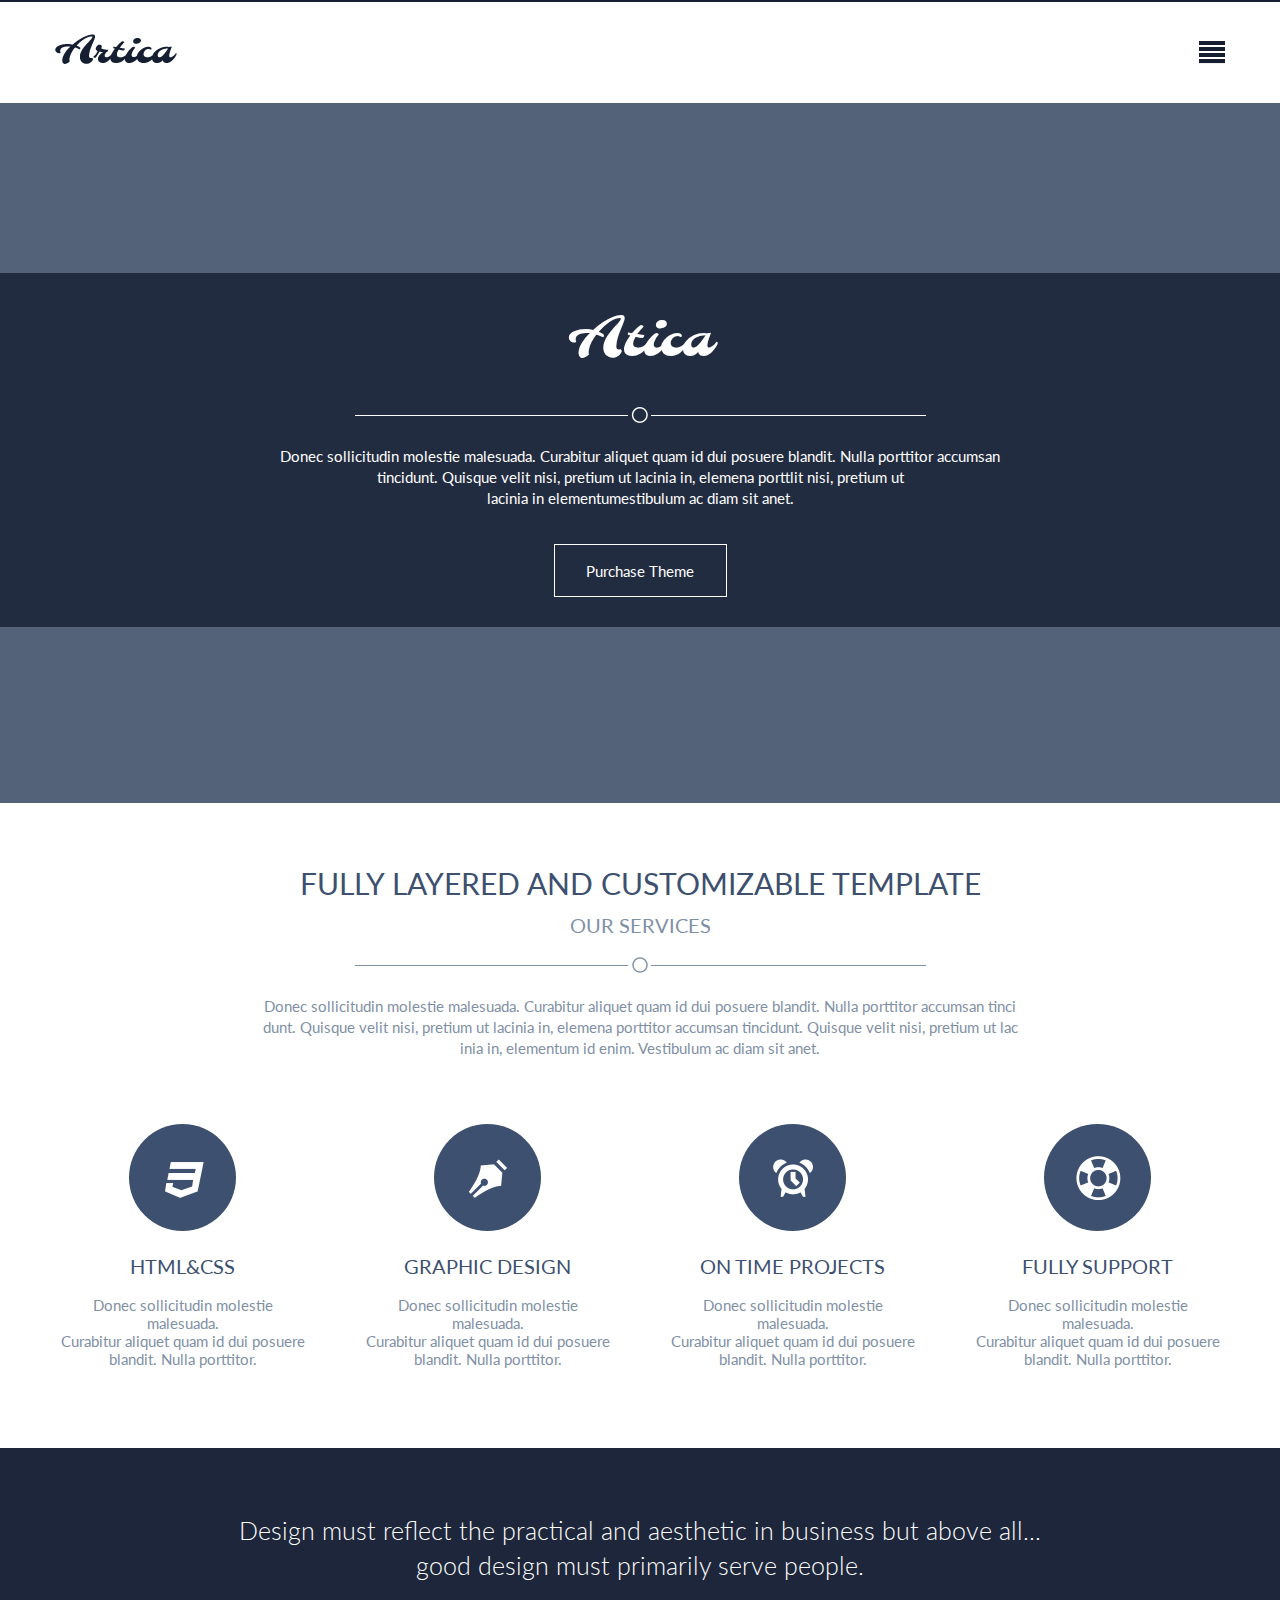
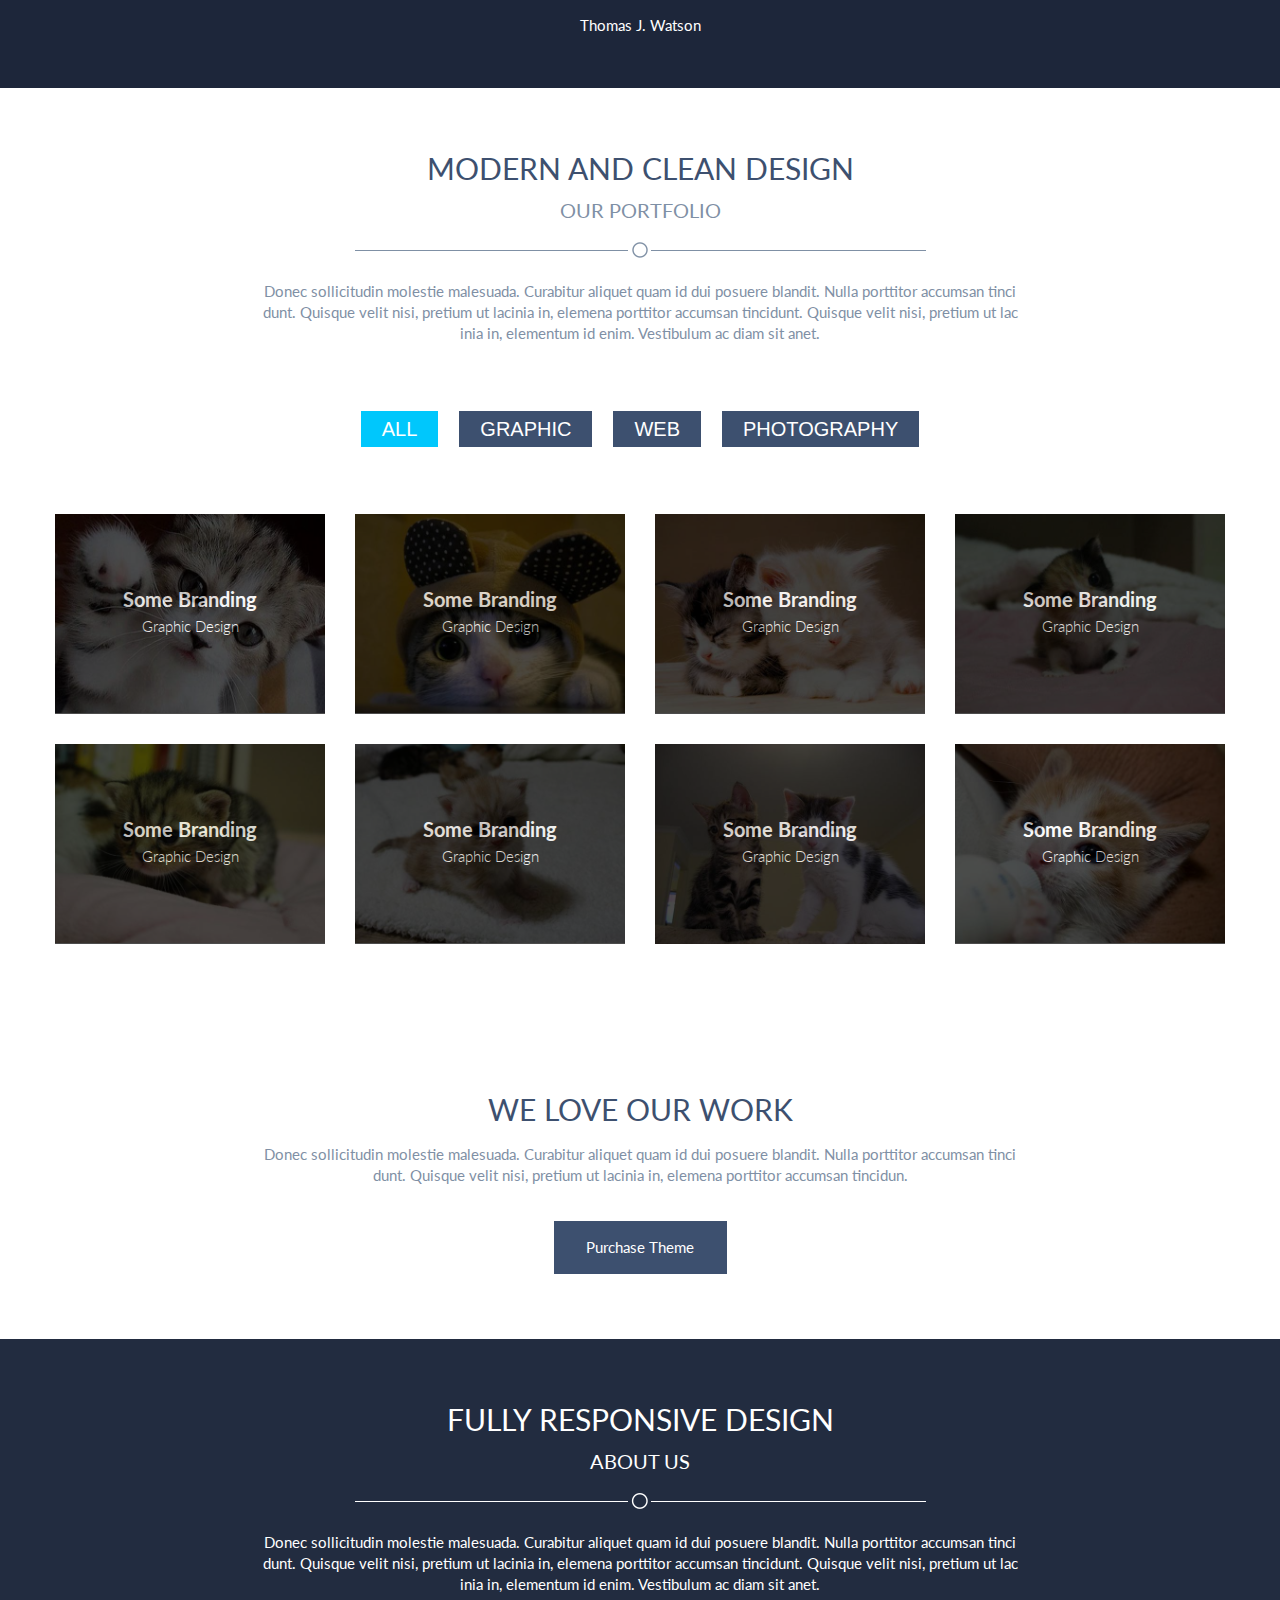
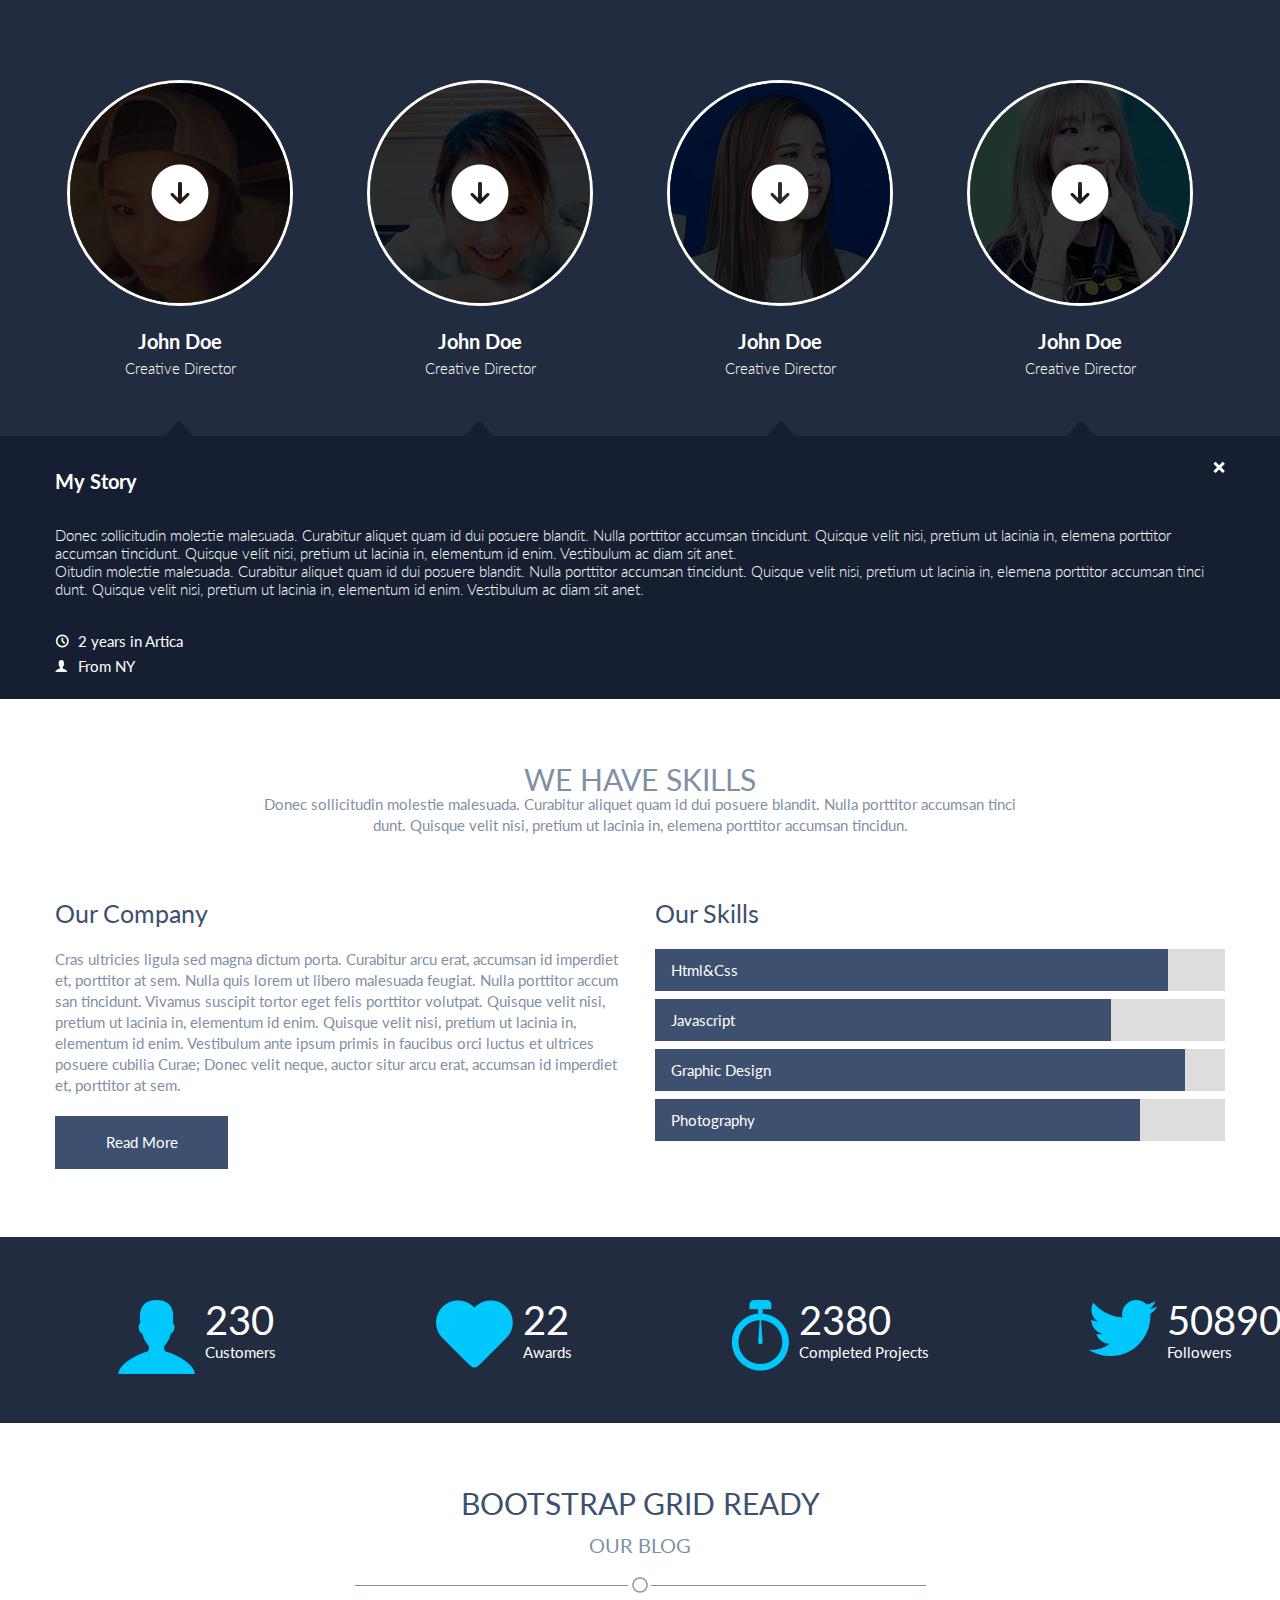
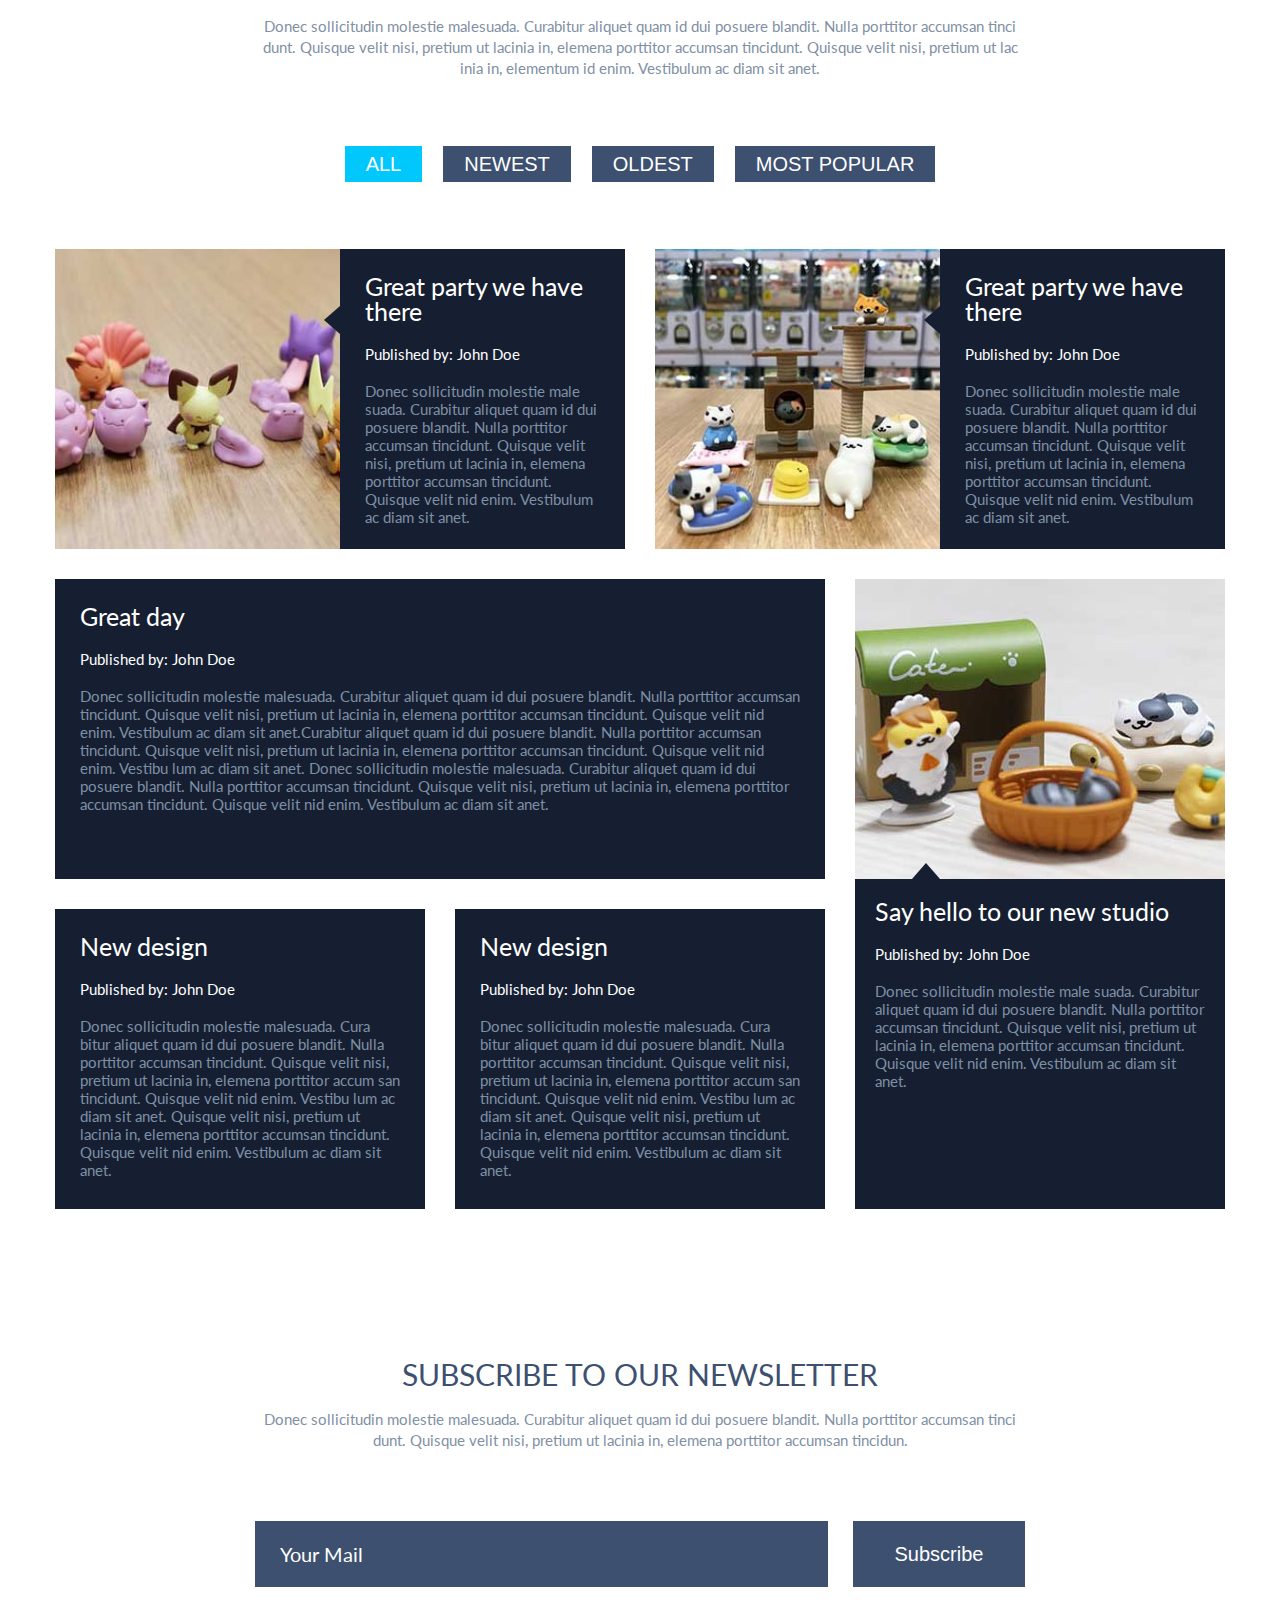
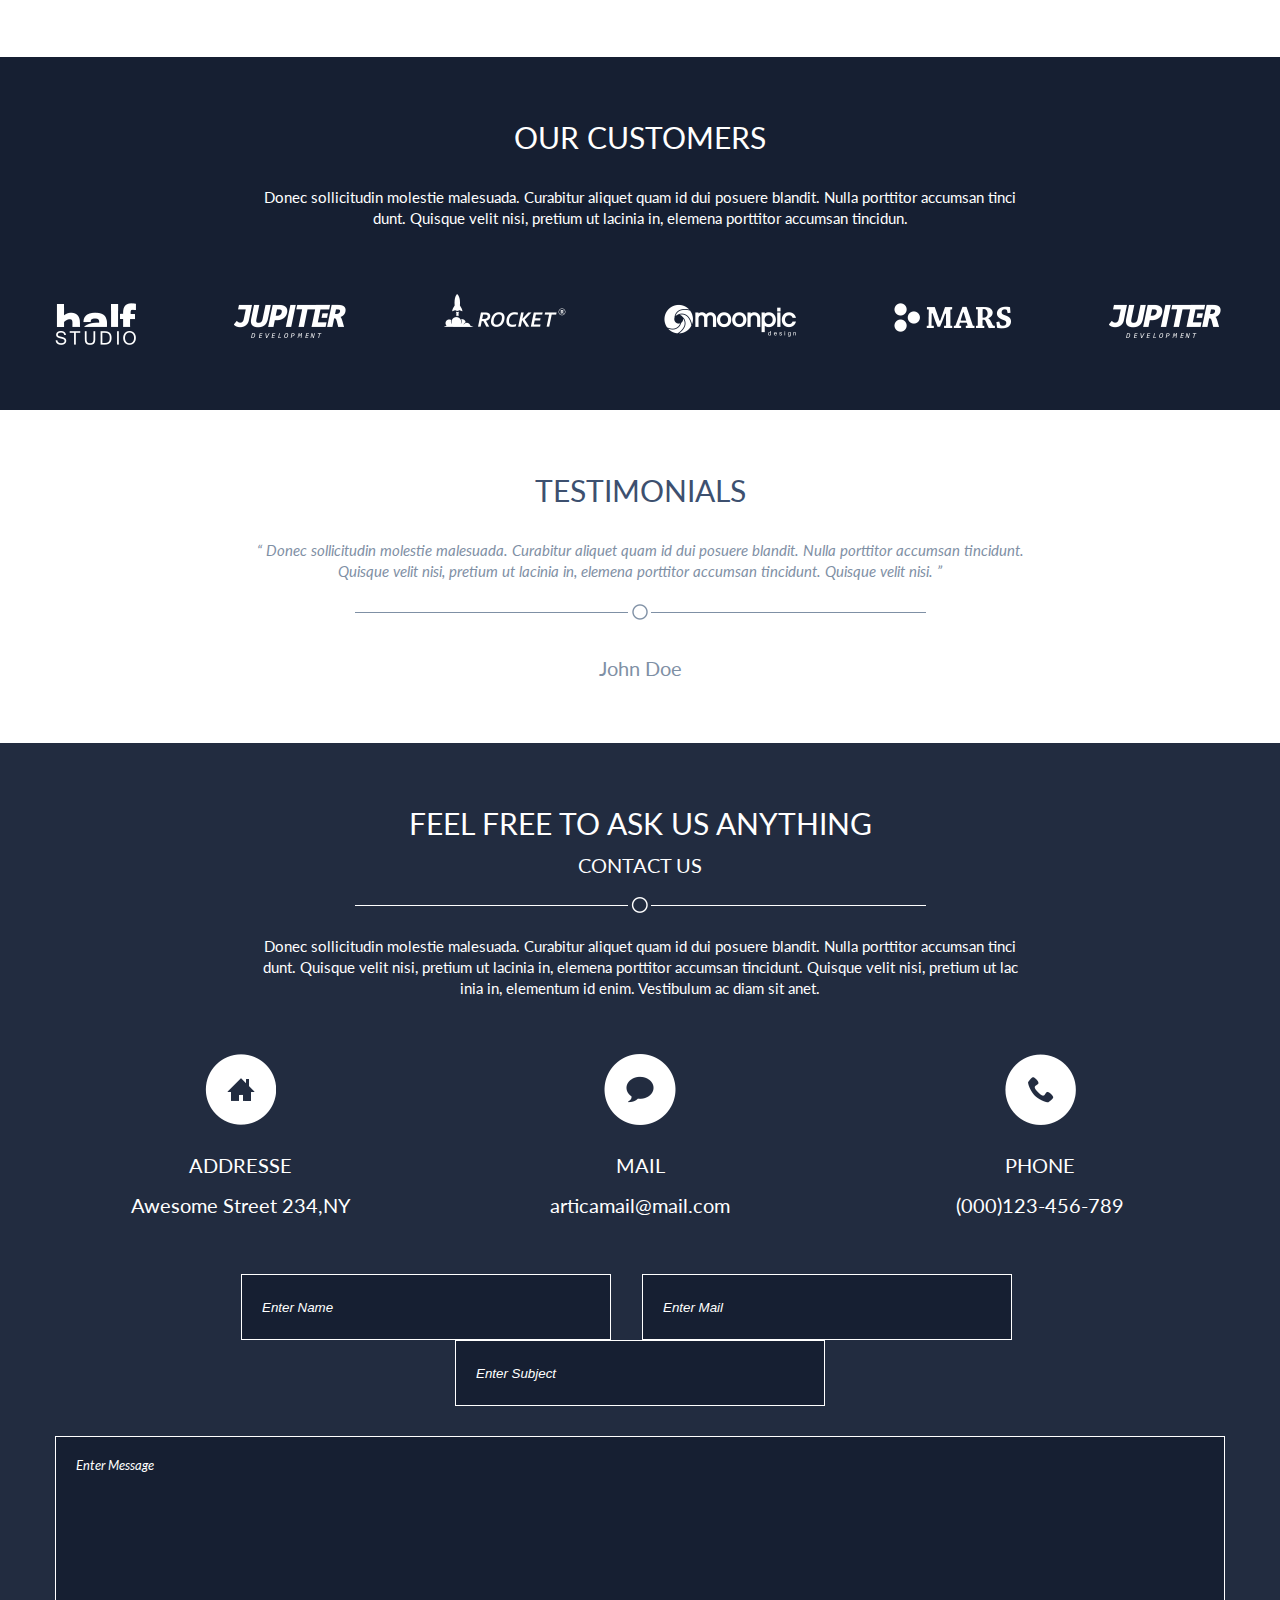
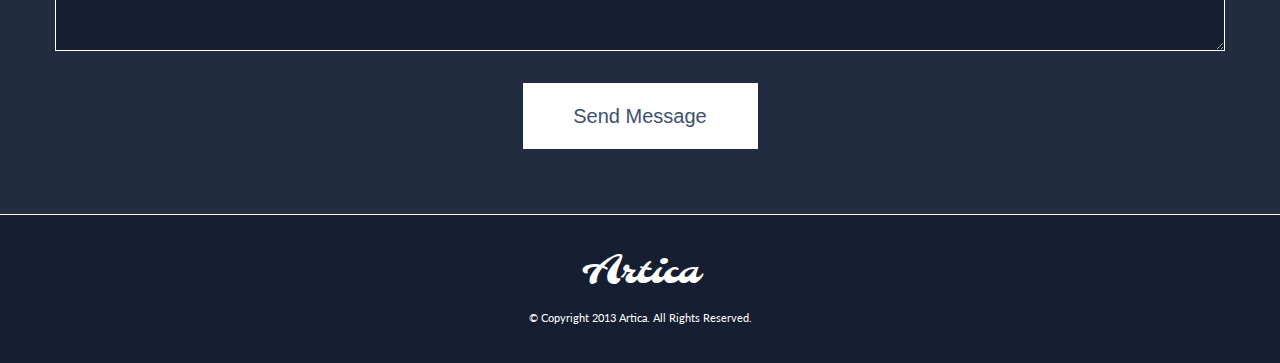
==== commit 97aaee8f: "artica" ====
--- a/artica/html/index.html
+++ b/artica/html/index.html
@@ -105,224 +105,274 @@
   </div>
 </section>
 
-<section class="contents section4">
-  <div class="inner-box">
-    <h2 class="heading-section">MODERN AND CLEAN DESIGN</h2>
+<section class="contents section4 pb65">
+  <div class="inner-box">
+    <h2 class="heading-section dark">MODERN AND CLEAN DESIGN</h2>
     <div class="heading-section-sub">OUR PORTFOLIO</div>
     <p class="paragraph hr-line dark">
       Donec sollicitudin molestie malesuada. Curabitur aliquet quam id dui posuere blandit. Nulla porttitor accumsan tinci<br />
       dunt. Quisque velit nisi, pretium ut lacinia in, elemena porttitor accumsan tincidunt. Quisque velit nisi, pretium ut lac<br />
       inia in, elementum id enim. Vestibulum ac diam sit anet.
     </p>
-    <div>
-      <input type="button" value="ALL" />
-      <input type="button" value="GRAPHIC" />
-      <input type="button" value="WEB" />
-      <input type="button" value="PHOTOGRAPHY" />
+    <div class="btn-filter-wrap">
+      <input type="button" value="ALL" class="btn-filter all" />
+      <input type="button" value="GRAPHIC" class="btn-filter" />
+      <input type="button" value="WEB" class="btn-filter" />
+      <input type="button" value="PHOTOGRAPHY" class="btn-filter" />
     </div>
-    <ul>
-      <li class="bg-red">
+
+    <ul class="pofol-list clearfix">
+      <li class="pofol-list-item">
         <!--리스트 썸네일-->
-        <figure>
-          <img src="" />
-          <figcaption>
-            <div>Some Branding</div>
-            <div>Graphic Design</div>
+        <figure class="thumb">
+          <div class="thumb-image-wrap">
+            <img src="../images/pf1.jpg" class="thumb-image w" />
+          </div>
+          <figcaption class="thumb-text-wrap">
+            <div class="thumb-text-heading">Some Branding</div>
+            <div class="thumb-text-category">Graphic Design</div>
           </figcaption>
         </figure>
         <!--상세내용-->
-        <div>
-          <div>
-            <figure><img src="" /></figure>
-            <h3>LOREM IPSUM IMAGE</h3>
-            <p>
-              Donec sollicitudin molestie malesuada. Curabitur aliquet quam id dui posuere blandit.Nulla porttitor accumsan tincidunt. Quisque velit nisi, pretium ut lacinia in, elemena porttitor accumsan tincidunt. Quisque velit nisi, pretium ut lacinia in, elementum id enim. Vestibulum ac diam sit anet.Oitudin molestie malesuada. Curabitur aliquet quam id dui posuere blandit. Nulla porttitor accumsan tincidunt. Quisque velit nisi, pretium ut lacinia in, elemena porttitor accumsan tincidunt. Quisque velit nisi, pretium ut lacinia in, elementum id enim. Vestibulum acdiam sit anet.
-            </p>
-            <div>March 2013</div>
-            <div>Lorem Studio,NY</div>
-            <div>AI,PS Design</div>
-            <a href="http://www.daum.net">View In Action</a>
-            <input type="button" value="close"/>
-          </div>
-        </div>
-      </li>
-      <li>
+        <div class="detail">
+          <div class="inner-box">
+            <figure class="detail-photo-wrap">
+              <img src="" class="detail-photo" />
+            </figure>
+            <div class="detail-text-wrap">
+              <h3 class="detail-text-heading">LOREM IPSUM IMAGE</h3>
+              <p class="detail-text-desc">
+                Donec sollicitudin molestie malesuada. Curabitur aliquet quam id dui posuere blandit.Nulla porttitor accumsan tincidunt. Quisque velit nisi, pretium ut lacinia in, elemena porttitor accumsan tincidunt. Quisque velit nisi, pretium ut lacinia in, elementum id enim. Vestibulum ac diam sit anet.Oitudin molestie malesuada. Curabitur aliquet quam id dui posuere blandit. Nulla porttitor accumsan tincidunt. Quisque velit nisi, pretium ut lacinia in, elemena porttitor accumsan tincidunt. Quisque velit nisi, pretium ut lacinia in, elementum id enim. Vestibulum acdiam sit anet.
+              </p>
+              <div class="detail-date">March 2013</div>
+              <div class="detail-company">Lorem Studio,NY</div>
+              <div class="detail-skill">AI,PS Design</div>
+              <a href="http://www.daum.net" class="detail-link">View In Action</a>
+            </div>
+            <input type="button" value="close" class="btn-pop-close"/>
+          </div>
+        </div>
+      </li>
+      <li class="pofol-list-item">
         <!--리스트 썸네일-->
-        <figure>
-          <img src="" />
-          <figcaption>
-            <div>Some Branding</div>
-            <div>Graphic Design</div>
+        <figure class="thumb">
+          <div class="thumb-image-wrap">
+            <img src="../images/pf2.jpg" class="thumb-image w" />
+          </div>
+          <figcaption class="thumb-text-wrap">
+            <div class="thumb-text-heading">Some Branding</div>
+            <div class="thumb-text-category">Graphic Design</div>
           </figcaption>
         </figure>
         <!--상세내용-->
-        <div>
-          <div>
-            <figure><img src="" /></figure>
-            <h3>LOREM IPSUM IMAGE</h3>
-            <p>
-              Donec sollicitudin molestie malesuada. Curabitur aliquet quam id dui posuere blandit.Nulla porttitor accumsan tincidunt. Quisque velit nisi, pretium ut lacinia in, elemena porttitor accumsan tincidunt. Quisque velit nisi, pretium ut lacinia in, elementum id enim. Vestibulum ac diam sit anet.Oitudin molestie malesuada. Curabitur aliquet quam id dui posuere blandit. Nulla porttitor accumsan tincidunt. Quisque velit nisi, pretium ut lacinia in, elemena porttitor accumsan tincidunt. Quisque velit nisi, pretium ut lacinia in, elementum id enim. Vestibulum acdiam sit anet.
-            </p>
-            <div>March 2013</div>
-            <div>Lorem Studio,NY</div>
-            <div>AI,PS Design</div>
-            <a href="http://www.daum.net">View In Action</a>
-            <input type="button" value="close"/>
-          </div>
-        </div>
-      </li>
-      <li>
+        <div class="detail">
+          <div class="inner-box">
+            <figure class="detail-photo-wrap">
+              <img src="" class="detail-photo" />
+            </figure>
+            <div class="detail-text-wrap">
+              <h3 class="detail-text-heading">LOREM IPSUM IMAGE</h3>
+              <p class="detail-text-desc">
+                Donec sollicitudin molestie malesuada. Curabitur aliquet quam id dui posuere blandit.Nulla porttitor accumsan tincidunt. Quisque velit nisi, pretium ut lacinia in, elemena porttitor accumsan tincidunt. Quisque velit nisi, pretium ut lacinia in, elementum id enim. Vestibulum ac diam sit anet.Oitudin molestie malesuada. Curabitur aliquet quam id dui posuere blandit. Nulla porttitor accumsan tincidunt. Quisque velit nisi, pretium ut lacinia in, elemena porttitor accumsan tincidunt. Quisque velit nisi, pretium ut lacinia in, elementum id enim. Vestibulum acdiam sit anet.
+              </p>
+              <div class="detail-date">March 2013</div>
+              <div class="detail-company">Lorem Studio,NY</div>
+              <div class="detail-skill">AI,PS Design</div>
+              <a href="http://www.daum.net" class="detail-link">View In Action</a>
+            </div>
+            <input type="button" value="close" class="btn-pop-close"/>
+          </div>
+        </div>
+      </li>
+      <li class="pofol-list-item">
         <!--리스트 썸네일-->
-        <figure>
-          <img src="" />
-          <figcaption>
-            <div>Some Branding</div>
-            <div>Graphic Design</div>
+        <figure class="thumb">
+          <div class="thumb-image-wrap">
+            <img src="../images/pf3.jpg" class="thumb-image w" />
+          </div>
+          <figcaption class="thumb-text-wrap">
+            <div class="thumb-text-heading">Some Branding</div>
+            <div class="thumb-text-category">Graphic Design</div>
           </figcaption>
         </figure>
         <!--상세내용-->
-        <div>
-          <div>
-            <figure><img src="" /></figure>
-            <h3>LOREM IPSUM IMAGE</h3>
-            <p>
-              Donec sollicitudin molestie malesuada. Curabitur aliquet quam id dui posuere blandit.Nulla porttitor accumsan tincidunt. Quisque velit nisi, pretium ut lacinia in, elemena porttitor accumsan tincidunt. Quisque velit nisi, pretium ut lacinia in, elementum id enim. Vestibulum ac diam sit anet.Oitudin molestie malesuada. Curabitur aliquet quam id dui posuere blandit. Nulla porttitor accumsan tincidunt. Quisque velit nisi, pretium ut lacinia in, elemena porttitor accumsan tincidunt. Quisque velit nisi, pretium ut lacinia in, elementum id enim. Vestibulum acdiam sit anet.
-            </p>
-            <div>March 2013</div>
-            <div>Lorem Studio,NY</div>
-            <div>AI,PS Design</div>
-            <a href="http://www.daum.net">View In Action</a>
-            <input type="button" value="close"/>
-          </div>
-        </div>
-      </li>
-      <li>
+        <div class="detail">
+          <div class="inner-box">
+            <figure class="detail-photo-wrap">
+              <img src="" class="detail-photo" />
+            </figure>
+            <div class="detail-text-wrap">
+              <h3 class="detail-text-heading">LOREM IPSUM IMAGE</h3>
+              <p class="detail-text-desc">
+                Donec sollicitudin molestie malesuada. Curabitur aliquet quam id dui posuere blandit.Nulla porttitor accumsan tincidunt. Quisque velit nisi, pretium ut lacinia in, elemena porttitor accumsan tincidunt. Quisque velit nisi, pretium ut lacinia in, elementum id enim. Vestibulum ac diam sit anet.Oitudin molestie malesuada. Curabitur aliquet quam id dui posuere blandit. Nulla porttitor accumsan tincidunt. Quisque velit nisi, pretium ut lacinia in, elemena porttitor accumsan tincidunt. Quisque velit nisi, pretium ut lacinia in, elementum id enim. Vestibulum acdiam sit anet.
+              </p>
+              <div class="detail-date">March 2013</div>
+              <div class="detail-company">Lorem Studio,NY</div>
+              <div class="detail-skill">AI,PS Design</div>
+              <a href="http://www.daum.net" class="detail-link">View In Action</a>
+            </div>
+            <input type="button" value="close" class="btn-pop-close"/>
+          </div>
+        </div>
+      </li>
+      <li class="pofol-list-item">
         <!--리스트 썸네일-->
-        <figure>
-          <img src="" />
-          <figcaption>
-            <div>Some Branding</div>
-            <div>Graphic Design</div>
+        <figure class="thumb">
+          <div class="thumb-image-wrap">
+            <img src="../images/pf4.jpg" class="thumb-image w" />
+          </div>
+          <figcaption class="thumb-text-wrap">
+            <div class="thumb-text-heading">Some Branding</div>
+            <div class="thumb-text-category">Graphic Design</div>
           </figcaption>
         </figure>
         <!--상세내용-->
-        <div>
-          <div>
-            <figure><img src="" /></figure>
-            <h3>LOREM IPSUM IMAGE</h3>
-            <p>
-              Donec sollicitudin molestie malesuada. Curabitur aliquet quam id dui posuere blandit.Nulla porttitor accumsan tincidunt. Quisque velit nisi, pretium ut lacinia in, elemena porttitor accumsan tincidunt. Quisque velit nisi, pretium ut lacinia in, elementum id enim. Vestibulum ac diam sit anet.Oitudin molestie malesuada. Curabitur aliquet quam id dui posuere blandit. Nulla porttitor accumsan tincidunt. Quisque velit nisi, pretium ut lacinia in, elemena porttitor accumsan tincidunt. Quisque velit nisi, pretium ut lacinia in, elementum id enim. Vestibulum acdiam sit anet.
-            </p>
-            <div>March 2013</div>
-            <div>Lorem Studio,NY</div>
-            <div>AI,PS Design</div>
-            <a href="http://www.daum.net">View In Action</a>
-            <input type="button" value="close"/>
-          </div>
-        </div>
-      </li>
-      <li>
+        <div class="detail">
+          <div class="inner-box">
+            <figure class="detail-photo-wrap">
+              <img src="" class="detail-photo" />
+            </figure>
+            <div class="detail-text-wrap">
+              <h3 class="detail-text-heading">LOREM IPSUM IMAGE</h3>
+              <p class="detail-text-desc">
+                Donec sollicitudin molestie malesuada. Curabitur aliquet quam id dui posuere blandit.Nulla porttitor accumsan tincidunt. Quisque velit nisi, pretium ut lacinia in, elemena porttitor accumsan tincidunt. Quisque velit nisi, pretium ut lacinia in, elementum id enim. Vestibulum ac diam sit anet.Oitudin molestie malesuada. Curabitur aliquet quam id dui posuere blandit. Nulla porttitor accumsan tincidunt. Quisque velit nisi, pretium ut lacinia in, elemena porttitor accumsan tincidunt. Quisque velit nisi, pretium ut lacinia in, elementum id enim. Vestibulum acdiam sit anet.
+              </p>
+              <div class="detail-date">March 2013</div>
+              <div class="detail-company">Lorem Studio,NY</div>
+              <div class="detail-skill">AI,PS Design</div>
+              <a href="http://www.daum.net" class="detail-link">View In Action</a>
+            </div>
+            <input type="button" value="close" class="btn-pop-close"/>
+          </div>
+        </div>
+      </li>
+      <li class="pofol-list-item">
         <!--리스트 썸네일-->
-        <figure>
-          <img src="" />
-          <figcaption>
-            <div>Some Branding</div>
-            <div>Graphic Design</div>
+        <figure class="thumb">
+          <div class="thumb-image-wrap">
+            <img src="../images/pf5.jpg" class="thumb-image w" />
+          </div>
+          <figcaption class="thumb-text-wrap">
+            <div class="thumb-text-heading">Some Branding</div>
+            <div class="thumb-text-category">Graphic Design</div>
           </figcaption>
         </figure>
         <!--상세내용-->
-        <div>
-          <div>
-            <figure><img src="" /></figure>
-            <h3>LOREM IPSUM IMAGE</h3>
-            <p>
-              Donec sollicitudin molestie malesuada. Curabitur aliquet quam id dui posuere blandit.Nulla porttitor accumsan tincidunt. Quisque velit nisi, pretium ut lacinia in, elemena porttitor accumsan tincidunt. Quisque velit nisi, pretium ut lacinia in, elementum id enim. Vestibulum ac diam sit anet.Oitudin molestie malesuada. Curabitur aliquet quam id dui posuere blandit. Nulla porttitor accumsan tincidunt. Quisque velit nisi, pretium ut lacinia in, elemena porttitor accumsan tincidunt. Quisque velit nisi, pretium ut lacinia in, elementum id enim. Vestibulum acdiam sit anet.
-            </p>
-            <div>March 2013</div>
-            <div>Lorem Studio,NY</div>
-            <div>AI,PS Design</div>
-            <a href="http://www.daum.net">View In Action</a>
-            <input type="button" value="close"/>
-          </div>
-        </div>
-      </li>
-      <li>
+        <div class="detail">
+          <div class="inner-box">
+            <figure class="detail-photo-wrap">
+              <img src="" class="detail-photo" />
+            </figure>
+            <div class="detail-text-wrap">
+              <h3 class="detail-text-heading">LOREM IPSUM IMAGE</h3>
+              <p class="detail-text-desc">
+                Donec sollicitudin molestie malesuada. Curabitur aliquet quam id dui posuere blandit.Nulla porttitor accumsan tincidunt. Quisque velit nisi, pretium ut lacinia in, elemena porttitor accumsan tincidunt. Quisque velit nisi, pretium ut lacinia in, elementum id enim. Vestibulum ac diam sit anet.Oitudin molestie malesuada. Curabitur aliquet quam id dui posuere blandit. Nulla porttitor accumsan tincidunt. Quisque velit nisi, pretium ut lacinia in, elemena porttitor accumsan tincidunt. Quisque velit nisi, pretium ut lacinia in, elementum id enim. Vestibulum acdiam sit anet.
+              </p>
+              <div class="detail-date">March 2013</div>
+              <div class="detail-company">Lorem Studio,NY</div>
+              <div class="detail-skill">AI,PS Design</div>
+              <a href="http://www.daum.net" class="detail-link">View In Action</a>
+            </div>
+            <input type="button" value="close" class="btn-pop-close"/>
+          </div>
+        </div>
+      </li>
+      <li class="pofol-list-item">
         <!--리스트 썸네일-->
-        <figure>
-          <img src="" />
-          <figcaption>
-            <div>Some Branding</div>
-            <div>Graphic Design</div>
+        <figure class="thumb">
+          <div class="thumb-image-wrap">
+            <img src="../images/pf6.jpg" class="thumb-image w" />
+          </div>
+          <figcaption class="thumb-text-wrap">
+            <div class="thumb-text-heading">Some Branding</div>
+            <div class="thumb-text-category">Graphic Design</div>
           </figcaption>
         </figure>
         <!--상세내용-->
-        <div>
-          <div>
-            <figure><img src="" /></figure>
-            <h3>LOREM IPSUM IMAGE</h3>
-            <p>
-              Donec sollicitudin molestie malesuada. Curabitur aliquet quam id dui posuere blandit.Nulla porttitor accumsan tincidunt. Quisque velit nisi, pretium ut lacinia in, elemena porttitor accumsan tincidunt. Quisque velit nisi, pretium ut lacinia in, elementum id enim. Vestibulum ac diam sit anet.Oitudin molestie malesuada. Curabitur aliquet quam id dui posuere blandit. Nulla porttitor accumsan tincidunt. Quisque velit nisi, pretium ut lacinia in, elemena porttitor accumsan tincidunt. Quisque velit nisi, pretium ut lacinia in, elementum id enim. Vestibulum acdiam sit anet.
-            </p>
-            <div>March 2013</div>
-            <div>Lorem Studio,NY</div>
-            <div>AI,PS Design</div>
-            <a href="http://www.daum.net">View In Action</a>
-            <input type="button" value="close"/>
-          </div>
-        </div>
-      </li>
-      <li>
+        <div class="detail">
+          <div class="inner-box">
+            <figure class="detail-photo-wrap">
+              <img src="" class="detail-photo" />
+            </figure>
+            <div class="detail-text-wrap">
+              <h3 class="detail-text-heading">LOREM IPSUM IMAGE</h3>
+              <p class="detail-text-desc">
+                Donec sollicitudin molestie malesuada. Curabitur aliquet quam id dui posuere blandit.Nulla porttitor accumsan tincidunt. Quisque velit nisi, pretium ut lacinia in, elemena porttitor accumsan tincidunt. Quisque velit nisi, pretium ut lacinia in, elementum id enim. Vestibulum ac diam sit anet.Oitudin molestie malesuada. Curabitur aliquet quam id dui posuere blandit. Nulla porttitor accumsan tincidunt. Quisque velit nisi, pretium ut lacinia in, elemena porttitor accumsan tincidunt. Quisque velit nisi, pretium ut lacinia in, elementum id enim. Vestibulum acdiam sit anet.
+              </p>
+              <div class="detail-date">March 2013</div>
+              <div class="detail-company">Lorem Studio,NY</div>
+              <div class="detail-skill">AI,PS Design</div>
+              <a href="http://www.daum.net" class="detail-link">View In Action</a>
+            </div>
+            <input type="button" value="close" class="btn-pop-close"/>
+          </div>
+        </div>
+      </li>
+      <li class="pofol-list-item">
         <!--리스트 썸네일-->
-        <figure>
-          <img src="" />
-          <figcaption>
-            <div>Some Branding</div>
-            <div>Graphic Design</div>
+        <figure class="thumb">
+          <div class="thumb-image-wrap">
+            <img src="../images/pf7.jpg" class="thumb-image w" />
+          </div>
+          <figcaption class="thumb-text-wrap">
+            <div class="thumb-text-heading">Some Branding</div>
+            <div class="thumb-text-category">Graphic Design</div>
           </figcaption>
         </figure>
         <!--상세내용-->
-        <div>
-          <div>
-            <figure><img src="" /></figure>
-            <h3>LOREM IPSUM IMAGE</h3>
-            <p>
-              Donec sollicitudin molestie malesuada. Curabitur aliquet quam id dui posuere blandit.Nulla porttitor accumsan tincidunt. Quisque velit nisi, pretium ut lacinia in, elemena porttitor accumsan tincidunt. Quisque velit nisi, pretium ut lacinia in, elementum id enim. Vestibulum ac diam sit anet.Oitudin molestie malesuada. Curabitur aliquet quam id dui posuere blandit. Nulla porttitor accumsan tincidunt. Quisque velit nisi, pretium ut lacinia in, elemena porttitor accumsan tincidunt. Quisque velit nisi, pretium ut lacinia in, elementum id enim. Vestibulum acdiam sit anet.
-            </p>
-            <div>March 2013</div>
-            <div>Lorem Studio,NY</div>
-            <div>AI,PS Design</div>
-            <a href="http://www.daum.net">View In Action</a>
-            <input type="button" value="close"/>
-          </div>
-        </div>
-      </li>
-      <li>
+        <div class="detail">
+          <div class="inner-box">
+            <figure class="detail-photo-wrap">
+              <img src="" class="detail-photo" />
+            </figure>
+            <div class="detail-text-wrap">
+              <h3 class="detail-text-heading">LOREM IPSUM IMAGE</h3>
+              <p class="detail-text-desc">
+                Donec sollicitudin molestie malesuada. Curabitur aliquet quam id dui posuere blandit.Nulla porttitor accumsan tincidunt. Quisque velit nisi, pretium ut lacinia in, elemena porttitor accumsan tincidunt. Quisque velit nisi, pretium ut lacinia in, elementum id enim. Vestibulum ac diam sit anet.Oitudin molestie malesuada. Curabitur aliquet quam id dui posuere blandit. Nulla porttitor accumsan tincidunt. Quisque velit nisi, pretium ut lacinia in, elemena porttitor accumsan tincidunt. Quisque velit nisi, pretium ut lacinia in, elementum id enim. Vestibulum acdiam sit anet.
+              </p>
+              <div class="detail-date">March 2013</div>
+              <div class="detail-company">Lorem Studio,NY</div>
+              <div class="detail-skill">AI,PS Design</div>
+              <a href="http://www.daum.net" class="detail-link">View In Action</a>
+            </div>
+            <input type="button" value="close" class="btn-pop-close"/>
+          </div>
+        </div>
+      </li>
+      <li class="pofol-list-item">
         <!--리스트 썸네일-->
-        <figure>
-          <img src="" />
-          <figcaption>
-            <div>Some Branding</div>
-            <div>Graphic Design</div>
+        <figure class="thumb">
+          <div class="thumb-image-wrap">
+            <img src="../images/pf8.jpg" class="thumb-image w" />
+          </div>
+          <figcaption class="thumb-text-wrap">
+            <div class="thumb-text-heading">Some Branding</div>
+            <div class="thumb-text-category">Graphic Design</div>
           </figcaption>
         </figure>
         <!--상세내용-->
-        <div>
-          <div>
-            <figure><img src="" /></figure>
-            <h3>LOREM IPSUM IMAGE</h3>
-            <p>
-              Donec sollicitudin molestie malesuada. Curabitur aliquet quam id dui posuere blandit.Nulla porttitor accumsan tincidunt. Quisque velit nisi, pretium ut lacinia in, elemena porttitor accumsan tincidunt. Quisque velit nisi, pretium ut lacinia in, elementum id enim. Vestibulum ac diam sit anet.Oitudin molestie malesuada. Curabitur aliquet quam id dui posuere blandit. Nulla porttitor accumsan tincidunt. Quisque velit nisi, pretium ut lacinia in, elemena porttitor accumsan tincidunt. Quisque velit nisi, pretium ut lacinia in, elementum id enim. Vestibulum acdiam sit anet.
-            </p>
-            <div>March 2013</div>
-            <div>Lorem Studio,NY</div>
-            <div>AI,PS Design</div>
-            <a href="http://www.daum.net">View In Action</a>
-            <input type="button" value="close" />
-          </div>
-        </div>
-      </li>
+        <div class="detail">
+          <div class="inner-box">
+            <figure class="detail-photo-wrap">
+              <img src="" class="detail-photo" />
+            </figure>
+            <div class="detail-text-wrap">
+              <h3 class="detail-text-heading">LOREM IPSUM IMAGE</h3>
+              <p class="detail-text-desc">
+                Donec sollicitudin molestie malesuada. Curabitur aliquet quam id dui posuere blandit.Nulla porttitor accumsan tincidunt. Quisque velit nisi, pretium ut lacinia in, elemena porttitor accumsan tincidunt. Quisque velit nisi, pretium ut lacinia in, elementum id enim. Vestibulum ac diam sit anet.Oitudin molestie malesuada. Curabitur aliquet quam id dui posuere blandit. Nulla porttitor accumsan tincidunt. Quisque velit nisi, pretium ut lacinia in, elemena porttitor accumsan tincidunt. Quisque velit nisi, pretium ut lacinia in, elementum id enim. Vestibulum acdiam sit anet.
+              </p>
+              <div class="detail-date">March 2013</div>
+              <div class="detail-company">Lorem Studio,NY</div>
+              <div class="detail-skill">AI,PS Design</div>
+              <a href="http://www.daum.net" class="detail-link">View In Action</a>
+            </div>
+            <input type="button" value="close" class="btn-pop-close"/>
+          </div>
+        </div>
+      </li>
+
     </ul>
-    <div class="heading-section">WE LOVE OUR WORK</div>
+    <div class="heading-section dark">WE LOVE OUR WORK</div>
     <p class="paragraph mt20">
       Donec sollicitudin molestie malesuada. Curabitur aliquet quam id dui posuere blandit. Nulla porttitor accumsan tinci<br />
       dunt. Quisque velit nisi, pretium ut lacinia in, elemena porttitor accumsan tincidun.
@@ -648,25 +698,25 @@
   </div>
 </section>
 
-<section class="contents section8">
+<section class="contents section8 pb65">
   <div class="inner-box">
     <h2 class="heading-section white">OUR CUSTOMERS</h2>
-    <p class="paragraph white">
+    <p class="paragraph white mt35">
       Donec sollicitudin molestie malesuada. Curabitur aliquet quam id dui posuere blandit. Nulla porttitor accumsan tinci<br />
       dunt. Quisque velit nisi, pretium ut lacinia in, elemena porttitor accumsan tincidun.
     </p>
-    <ul>
-      <li><img src="" /></li>
-      <li><img src="" /></li>
-      <li><img src="" /></li>
-      <li><img src="" /></li>
-      <li><img src="" /></li>
-      <li><img src="" /></li>
+    <ul class="customer-list clearfix mt65">
+      <li class="customer-list-item">half studio</li>
+      <li class="customer-list-item">jupiter</li>
+      <li class="customer-list-item">roket</li>
+      <li class="customer-list-item">moonpic</li>
+      <li class="customer-list-item">mars</li>
+      <li class="customer-list-item">jupiter</li>
     </ul>
   </div>
 </section>
 
-<section class="contents section9">
+<section class="contents section9 pb65">
   <div class="inner-box">
     <h2 class="heading-section dark">TESTIMONIALS</h2>
     <p class="paragraph dark italic mt35">
@@ -677,7 +727,7 @@
   </div>
 </section>
 
-<section class="contents section10">
+<section class="contents section10 pb65">
   <div class="inner-box">
     <h2 class="heading-section white">FEEL FREE TO ASK US ANYTHING</h2>
     <div class="heading-section-sub white">CONTACT US</div>
@@ -686,40 +736,35 @@
       dunt. Quisque velit nisi, pretium ut lacinia in, elemena porttitor accumsan tincidunt. Quisque velit nisi, pretium ut lac<br />
       inia in, elementum id enim. Vestibulum ac diam sit anet.
     </p>
-    <ul>
-      <li>
-        <img src="" />
-        <div>ADDRESSE</div>
-        <div>Awesome Street 234,NY</div>
-      </li>
-      <li>
-        <img src="" />
-        <div>MAIL</div>
-        <div>articamail@mail.com</div>
-      </li>
-      <li>
-        <img src="" />
-        <div>PHONE</div>
-        <div>(000)123-456-789</div>
+    <ul class="contact-list">
+      <li class="contact-list-item">
+        <div class="contact-text">ADDRESSE</div>
+        <div class="contact-text mt20">Awesome Street 234,NY</div>
+      </li>
+      <li class="contact-list-item">
+        <div class="contact-text">MAIL</div>
+        <div class="contact-text mt20">articamail@mail.com</div>
+      </li>
+      <li class="contact-list-item">
+        <div class="contact-text">PHONE</div>
+        <div class="contact-text mt20">(000)123-456-789</div>
       </li>
     </ul>
-    <div class="">
-      <div>
-        <input type="text" placeholder="Enter Name" />
-        <input type="text" placeholder="Enter Mail" />
-        <input type="text" placeholder="Enter Subject" />
+    <div class="form-wrap">
+      <div class="input-wrap">
+        <input type="text" placeholder="Enter Name" class="name" />
+        <input type="text" placeholder="Enter Mail" class="mail" />
+        <input type="text" placeholder="Enter Subject" class="subject" />
       </div>
-      <textarea cols="30" rows="3" placeholder="Enter Message"></textarea>
-      <input type="button" value="Send Message" />
+      <textarea cols="30" rows="3" placeholder="Enter Message" class="message"></textarea>
+      <input type="button" value="Send Message" class="btn-send-msg" />
     </div>
   </div>
 </section>
 
-<footer>
-  <figure>
-    <img src="" />
-  </figure>
-  <div>
+<footer class="footer">
+  <div class="footer-logo">Artica</div>
+  <div class="footer-copyright mt20">
     &copy; Copyright 2013 Artica. All Rights Reserved.
   </div>
 </footer>
--- a/artica/css/style.css
+++ b/artica/css/style.css
@@ -242,6 +242,10 @@
   margin-top: 65px;
 }
 
+.pb65{
+  padding-bottom: 65px;
+}
+
 .fc-white{
   color:#fff;
 }
@@ -250,6 +254,21 @@
   content: "";
   display: block;
   clear: both;
+}
+
+/* �±�, id, class ������ ���� ����Ŭ������ ����ϴ� ��� �ش� ����Ŭ������ ����� ��� ��ҿ� CSS property �� ������ */
+/* placeholder �� ���� �ٲٱ� (�׳� �ܾ�ٰ� ����) */
+::-webkit-input-placeholder { /* Chrome/Opera/Safari */
+  color: #fff;
+}
+::-moz-placeholder { /* Firefox 19+ */
+  color: #fff;
+}
+:-ms-input-placeholder { /* IE 10+ */
+  color: #fff;
+}
+:-moz-placeholder { /* Firefox 18- */
+  color: #fff;
 }
 
 
@@ -283,7 +302,7 @@
 }
 
 .section10{
-  background: #161f32;
+  background: #222c40;
 }
 
 .service-list{
@@ -724,6 +743,20 @@
   float:left;
   padding:25px;
   box-sizing: border-box;
+  position: relative;
+}
+
+.blog-list-item.type1>.blog-list-item-text:before{
+  content: "";
+  display: block;
+  width: 0;
+  height: 0;
+  border-top:14px solid transparent;
+  border-right:16px solid #161f32;
+  border-bottom:14px solid transparent;
+  position: absolute;
+  top:57px;
+  left: -16px;
 }
 
 .blog-list-item.type2{
@@ -753,6 +786,20 @@
   height: 330px;
   padding: 20px;
   box-sizing: border-box;
+  position:relative;
+}
+
+.blog-list-item.type3>.blog-list-item-text:before{
+  content: "";
+  display: block;
+  width: 0;
+  height: 0;
+  border-left:14px solid transparent;
+  border-right:14px solid transparent;
+  border-bottom:16px solid #161f32;
+  position: absolute;
+  top:-16px;
+  left: 57px;
 }
 
 .blog-list-item.type4{
@@ -814,20 +861,293 @@
   float: right;
 }
 
-
-
-
-
-
-
-
-
-
-
-
-
-
-
-
-
-
+.customer-list-item{
+  height: 51px;
+  background: url(../images/costomer_sprite.png) no-repeat;
+  text-indent: -9999px;
+  float: left;
+  margin-right: 98px;
+  cursor: pointer;
+}
+
+.customer-list-item:nth-child(1){
+  width: 81px;
+  background-position: 0 0;
+}
+
+.customer-list-item:nth-child(1):hover{
+  background-position: 0 -51px;
+}
+
+.customer-list-item:nth-child(2){
+  width: 112px;
+  background-position: -176px 0;
+}
+
+.customer-list-item:nth-child(2):hover{
+  background-position: -176px -51px;
+}
+
+.customer-list-item:nth-child(3){
+  width: 122px;
+  background-position: -381px 0;
+}
+
+.customer-list-item:nth-child(3):hover{
+  background-position: -381px -51px;
+}
+
+.customer-list-item:nth-child(4){
+  width: 132px;
+  background-position: -567px 0;
+}
+
+.customer-list-item:nth-child(4):hover{
+  background-position: -567px -51px;
+}
+
+.customer-list-item:nth-child(5){
+  width: 117px;
+  background-position: -770px 0;
+}
+
+.customer-list-item:nth-child(5):hover{
+  background-position: -770px -51px;
+}
+
+.customer-list-item:nth-child(6){
+  width: 112px;
+  background-position: -974px 0;
+  margin-right: 0;
+}
+
+.customer-list-item:nth-child(6):hover{
+  background-position: -974px -51px;
+}
+
+.contact-list{ /* �θ��� ���̰� ���������� �ʾƵ� ������ ���̴� �θ������ ��ŭ ������ �ֱ⶧���� �ڽĵ��� ���ι�ġ �� �� �ִ�.*/
+  position: relative;
+  height: 165px;
+  margin: 55px 0;
+}
+
+.contact-list-item{
+  width:230px;
+  position: absolute;
+  left:50%;
+}
+
+.contact-list-item:before{
+  content: "";
+  display: block;
+
+  width: 71px;
+  height: 71px;
+  background: url(../images/icon_sprit.png);
+
+  margin: 0 auto 30px;
+}
+
+.contact-list-item:nth-child(1){
+  margin-left: -515px;
+}
+
+.contact-list-item:nth-child(2){
+  margin-left: -115px;
+}
+
+.contact-list-item:nth-child(3){
+  margin-left: 285px;
+}
+
+.contact-list-item:nth-child(1):before{
+  background-position:0 -136px;
+}
+
+.contact-list-item:nth-child(2):before{
+  width: 72px;
+  background-position:-73px -136px;
+}
+
+.contact-list-item:nth-child(3):before{
+  background-position:-146px -136px;
+}
+
+.contact-list-item>.contact-text{
+  font-size: 20px;
+  color: #fff;
+  white-space: nowrap; /* �ܶ� �ٹٲ��� ���� �ʰ���(�ؽ�Ʈ ����� �ȵ�) */
+}
+
+.form-wrap .name,
+.form-wrap .mail,
+.form-wrap .subject{
+  width: 370px;
+  height: 66px;
+  background: #161f32;
+  border: 1px solid #fff;
+  box-sizing: border-box;
+  padding-left: 20px;
+}
+
+.form-wrap .name,
+.form-wrap .mail{
+  margin-right:27px;
+}
+
+.form-wrap .message{
+  width: 1170px;
+  height: 215px;
+  background: #161f32;
+  border: 1px solid #fff;
+  box-sizing: border-box;
+  padding: 20px;
+  margin-top: 30px;
+  font-family: 'Lato', sans-serif;
+}
+
+.form-wrap input::-webkit-input-placeholder {
+  font-style: italic;
+}
+.form-wrap input::-moz-placeholder {
+  font-style: italic;
+}
+.form-wrap input:-ms-input-placeholder {
+  font-style: italic;
+}
+.form-wrap input:-moz-placeholder {
+  font-style: italic;
+}
+
+.form-wrap textarea::-webkit-input-placeholder {
+  font-style: italic;
+}
+.form-wrap textarea::-moz-placeholder {
+  font-style: italic;
+}
+.form-wrap textarea:-ms-input-placeholder {
+  font-style: italic;
+}
+.form-wrap textarea:-moz-placeholder {
+  font-style: italic;
+}
+
+.btn-send-msg{ /* ��ư�� �Ӽ� �ȿ� �ؽ�Ʈ�� ���ΰ�� ���ΰ�� */
+  width: 235px;
+  height: 66px;
+  background: #fff;
+  border:0;
+  color: #3d506f;
+  margin-top: 30px;
+  font-size: 20px;
+}
+
+.footer{
+  border-top:1px solid #fff;
+  background: #161f32;
+  text-align: center;
+  padding: 40px 0;
+}
+
+.footer-logo{
+  font-family: Molle, cursive;
+  font-size: 37px;
+  color: #fff;
+}
+
+.footer-copyright{
+  color: #fff;
+  font-size: 11px;
+}
+
+.detail{
+  display: none;
+}
+
+.pofol-list{
+  margin-bottom: 120px;
+}
+
+.pofol-list-item{
+  float: left;
+  margin: 0 30px 30px 0;
+}
+
+.pofol-list-item:nth-child(4n){
+  margin-right: 0;
+}
+
+.thumb{
+  width:270px;
+  height: 200px;
+  position: relative;
+  cursor: pointer;
+}
+
+.thumb-image-wrap{
+  width: 270px;
+  height: 200px;
+  overflow: hidden;
+}
+
+.thumb-image.h{ /* ���η� ����� �ϴ°�� */
+  width: auto;
+  height: 100%;
+}
+
+.thumb-image.w{ /* ���η� ����� �ϴ°�� */
+  width: 100%;
+  height: auto;
+}
+
+.thumb-text-wrap{
+  width:270px;
+  height:200px;
+  background: #000;
+  opacity: 0.7; /*������ ���� (�������� �ʴ´�.)*/
+  position: absolute;
+  top:0;
+  left:0;
+  color: #fff;
+  padding-top: 75px;
+  box-sizing: border-box;
+}
+
+.thumb-text-heading{
+  font-size: 20px;
+  font-weight: 700;
+  margin-bottom: 10px;
+}
+
+.thumb-text-category{
+  font-weight: 300;
+}
+
+
+
+
+
+
+
+
+
+
+
+
+
+
+
+
+
+
+
+
+
+
+
+
+
+
+
+
+
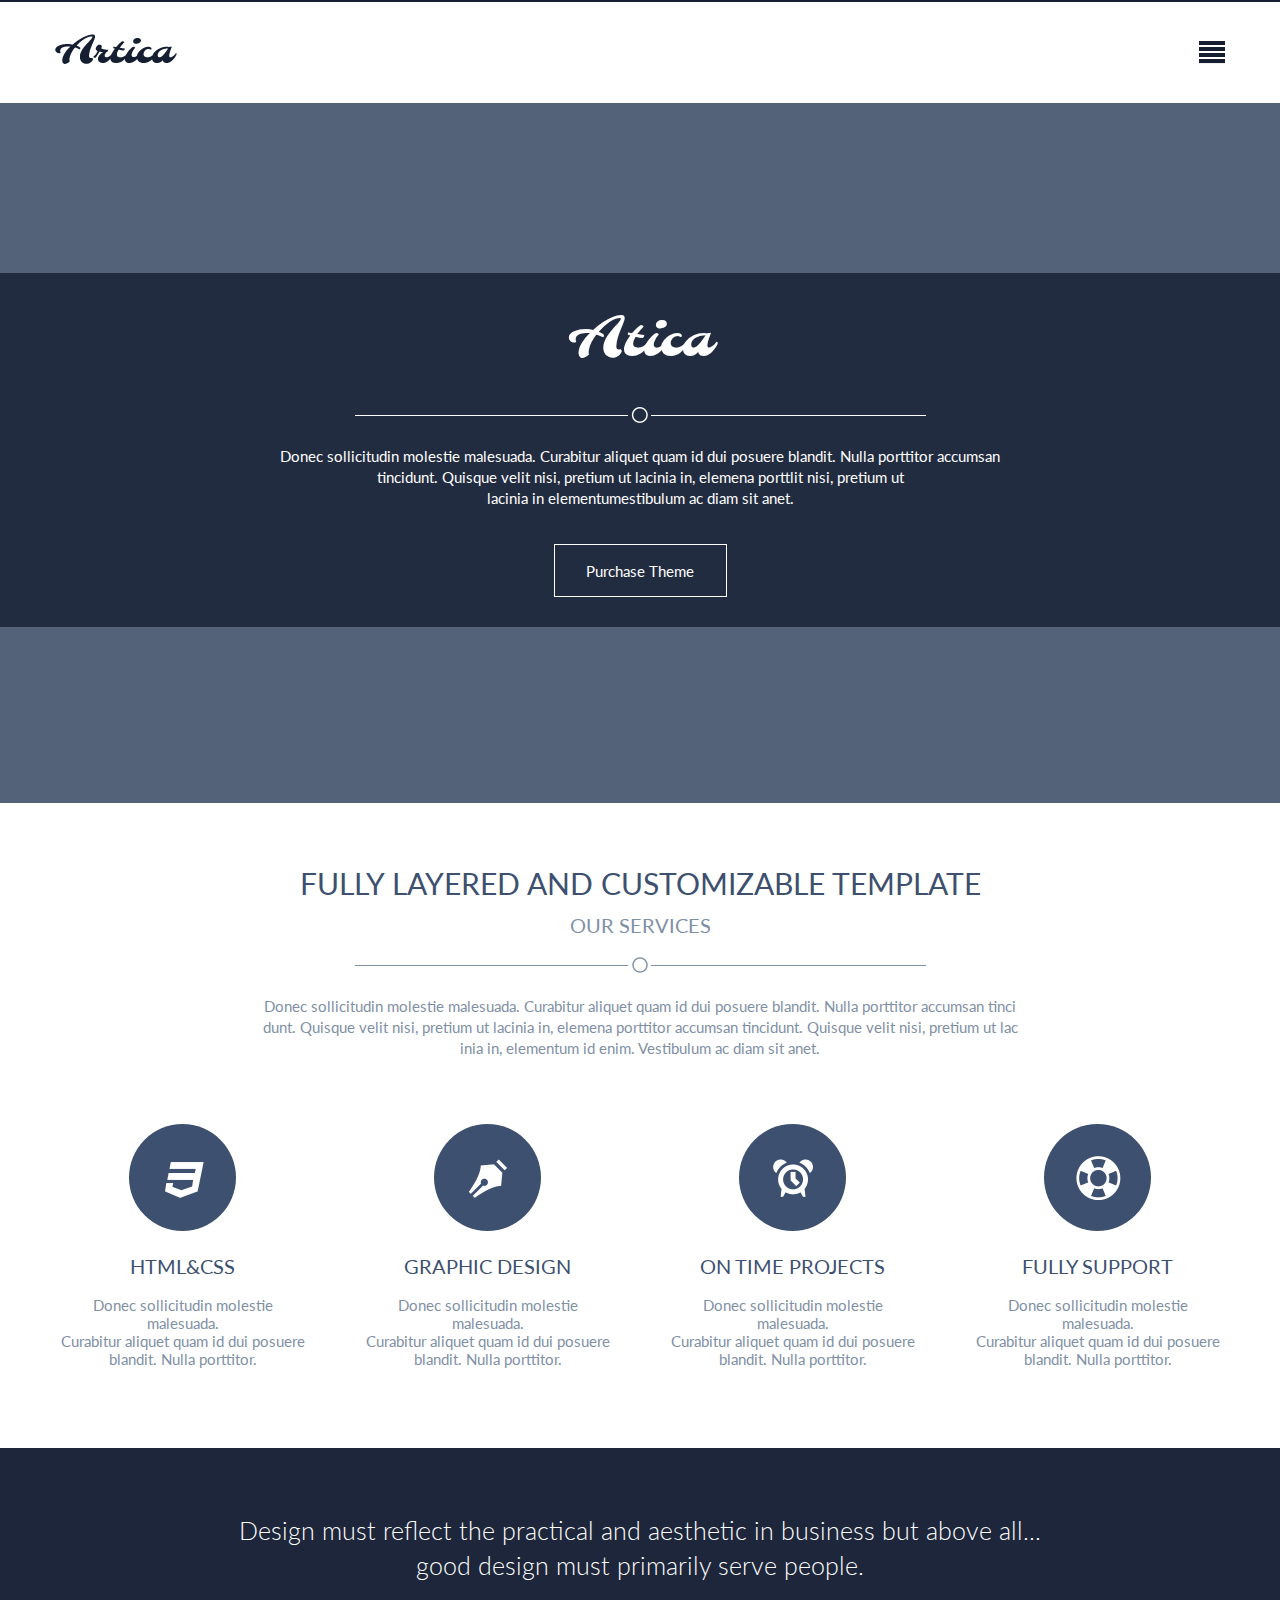
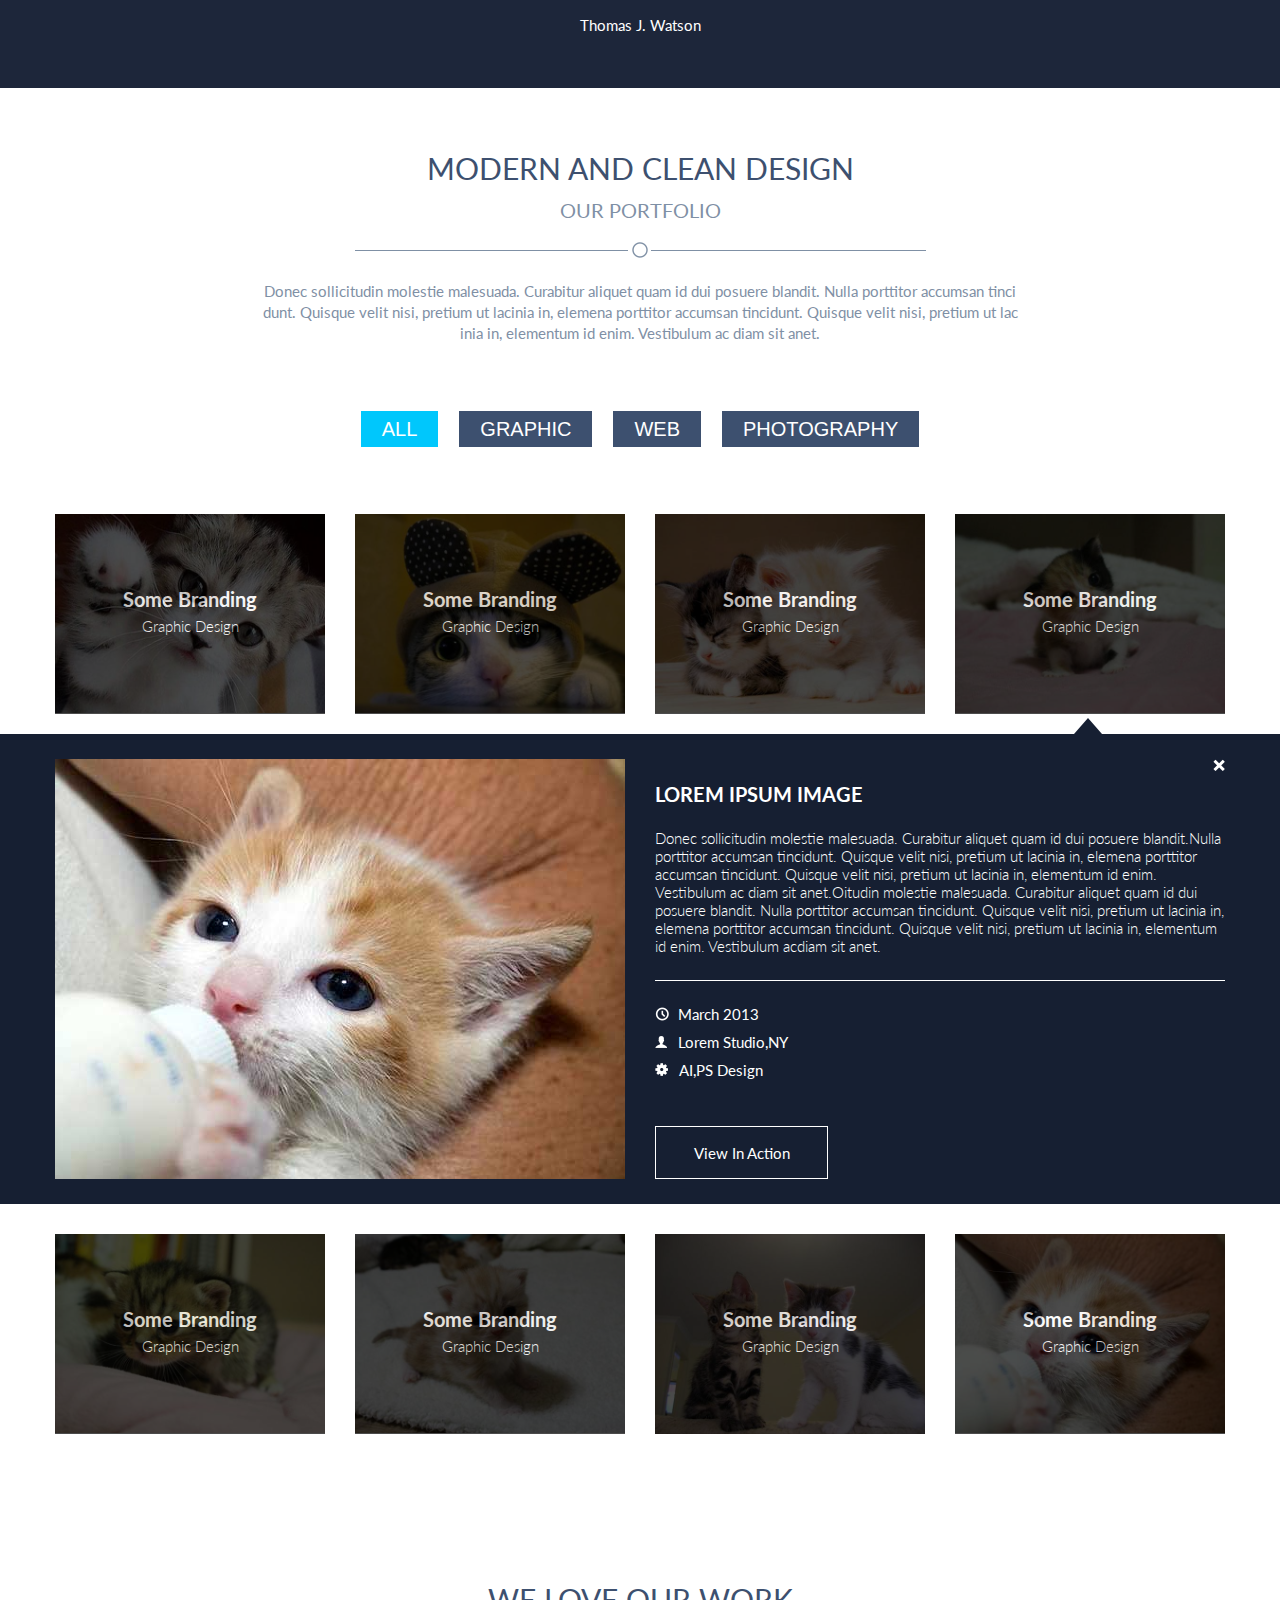
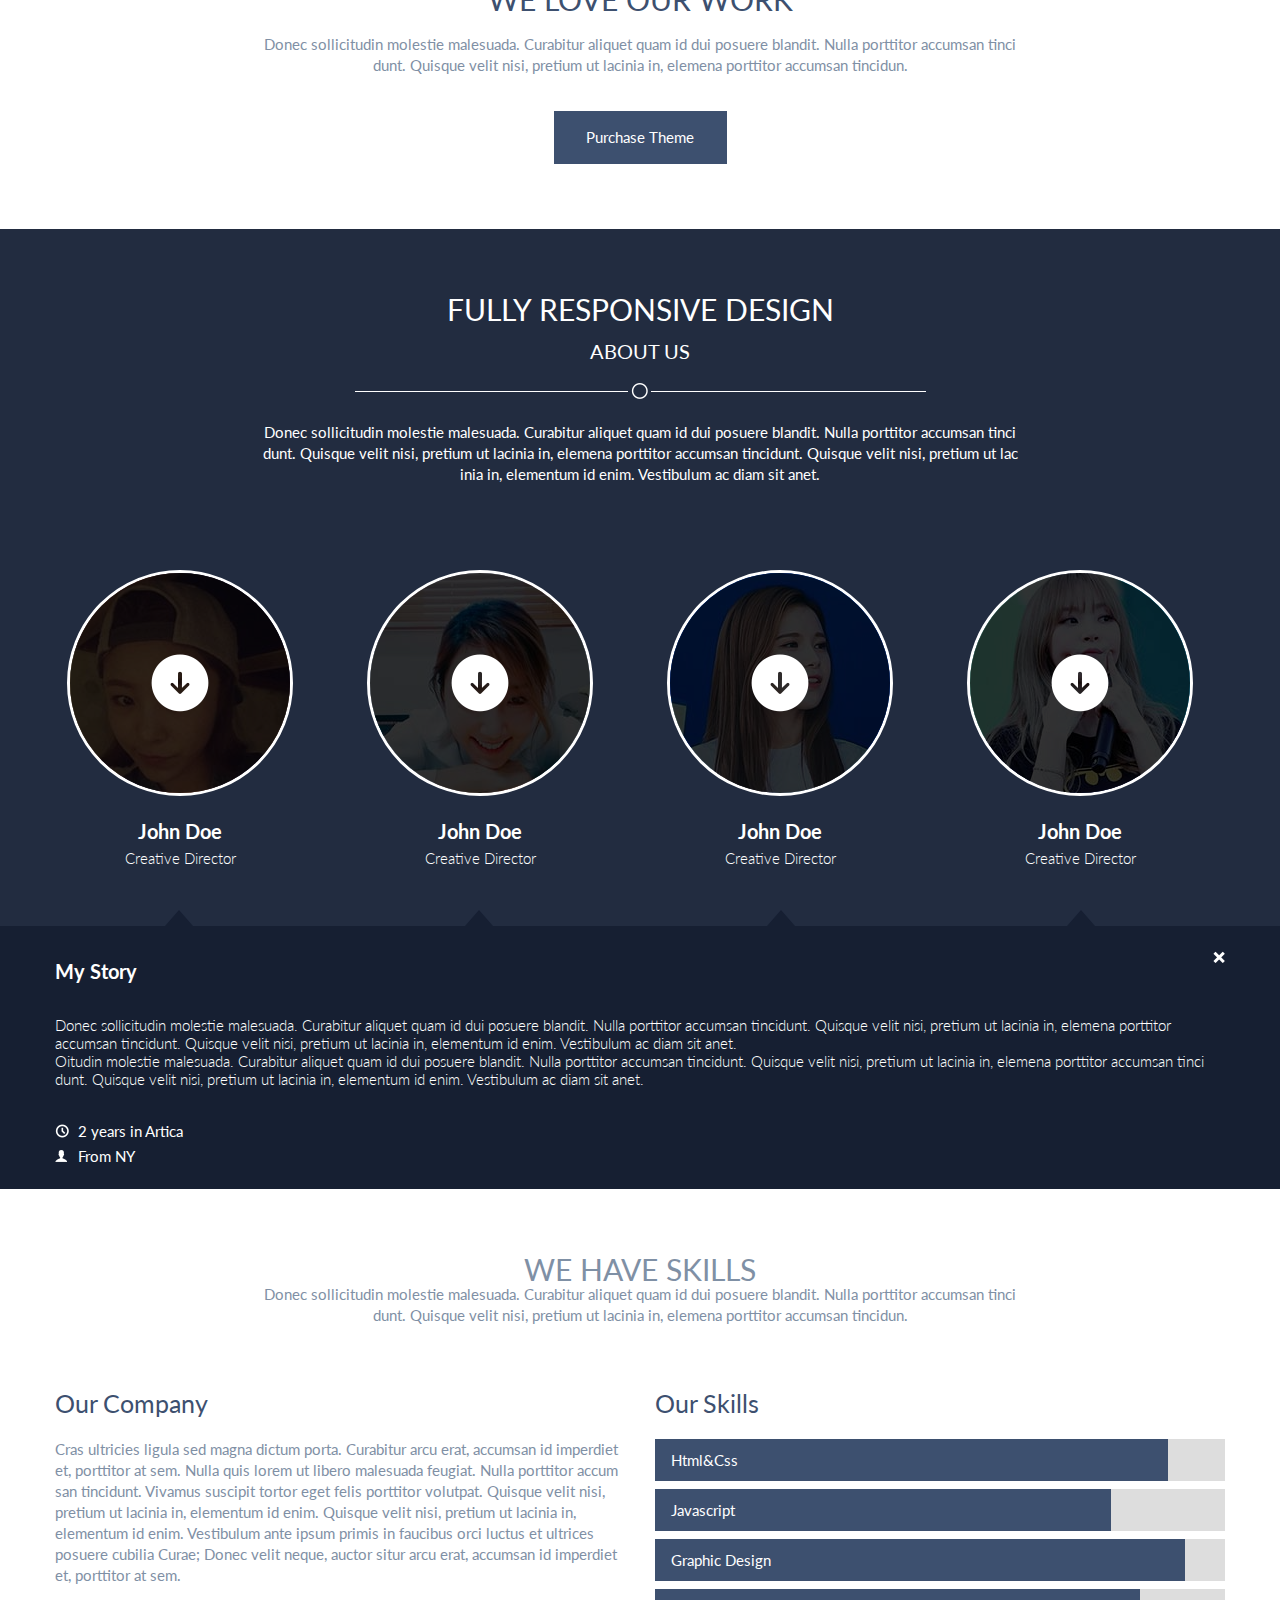
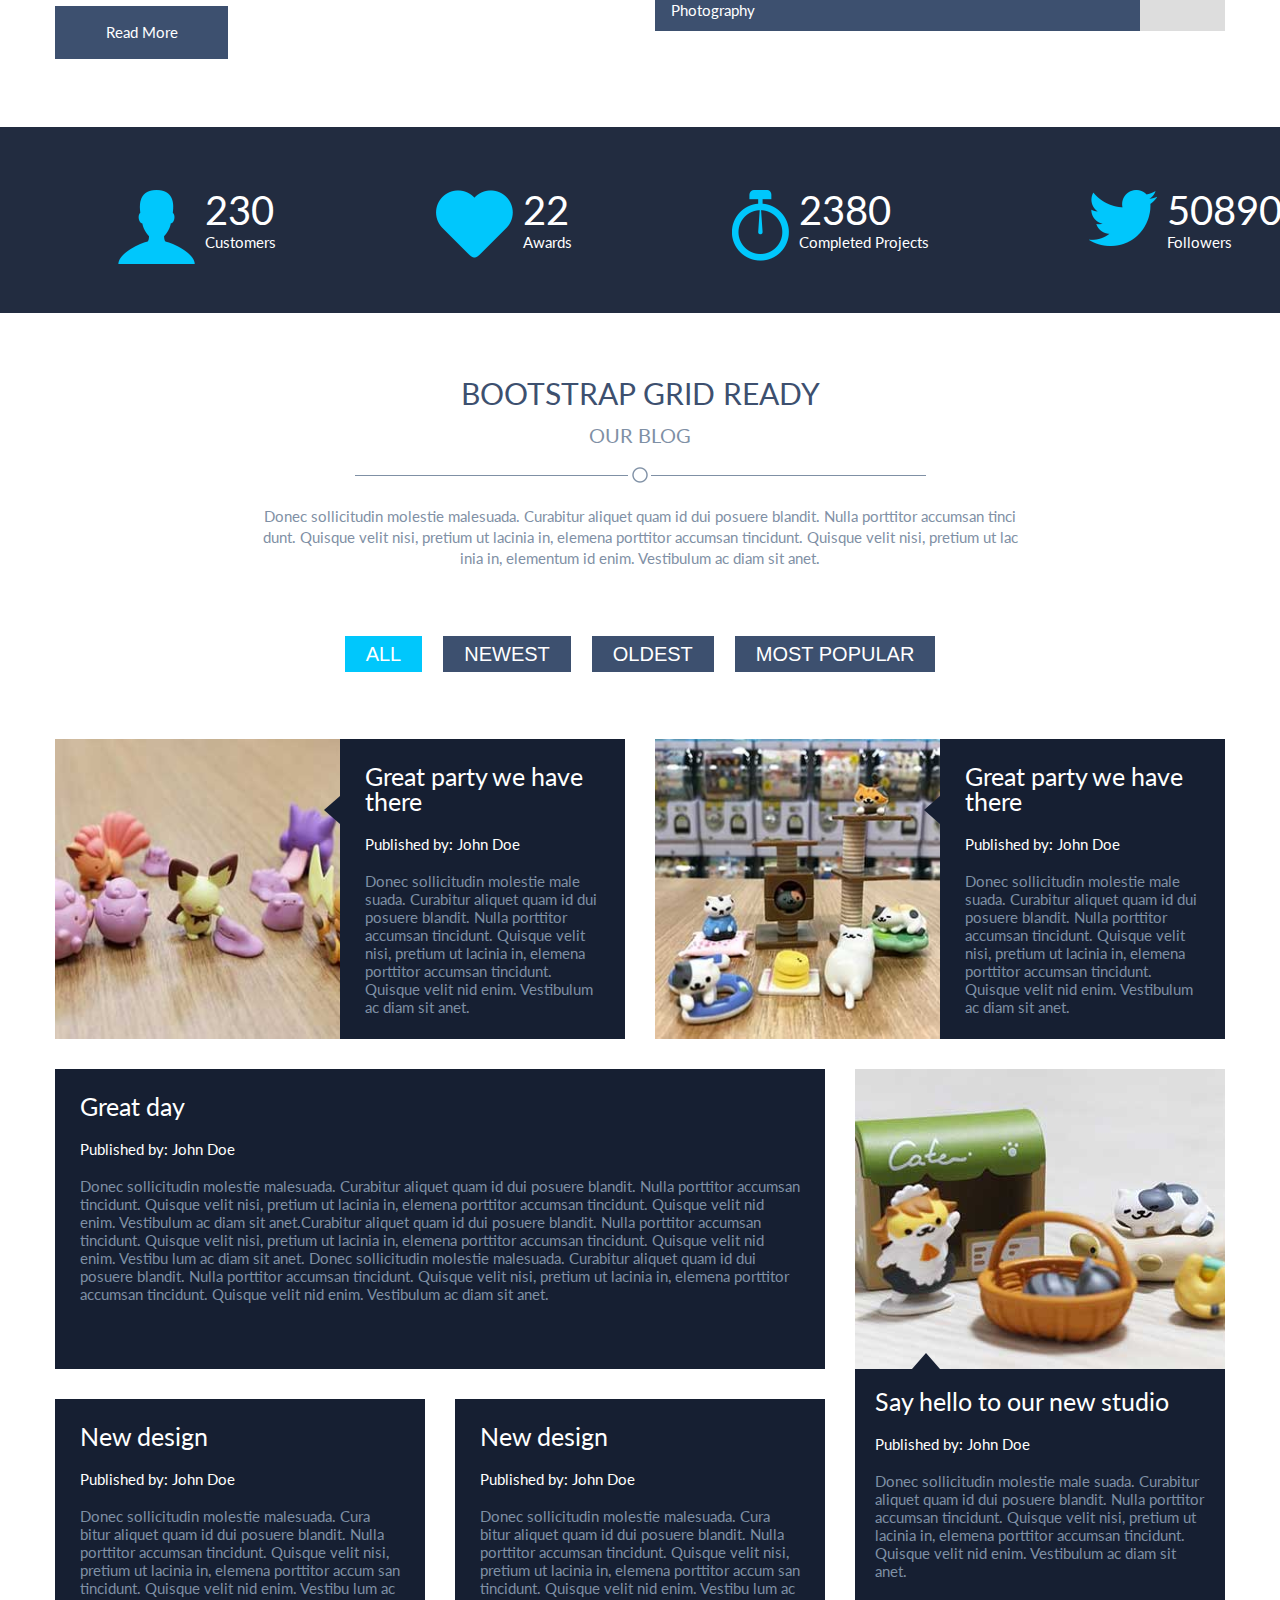
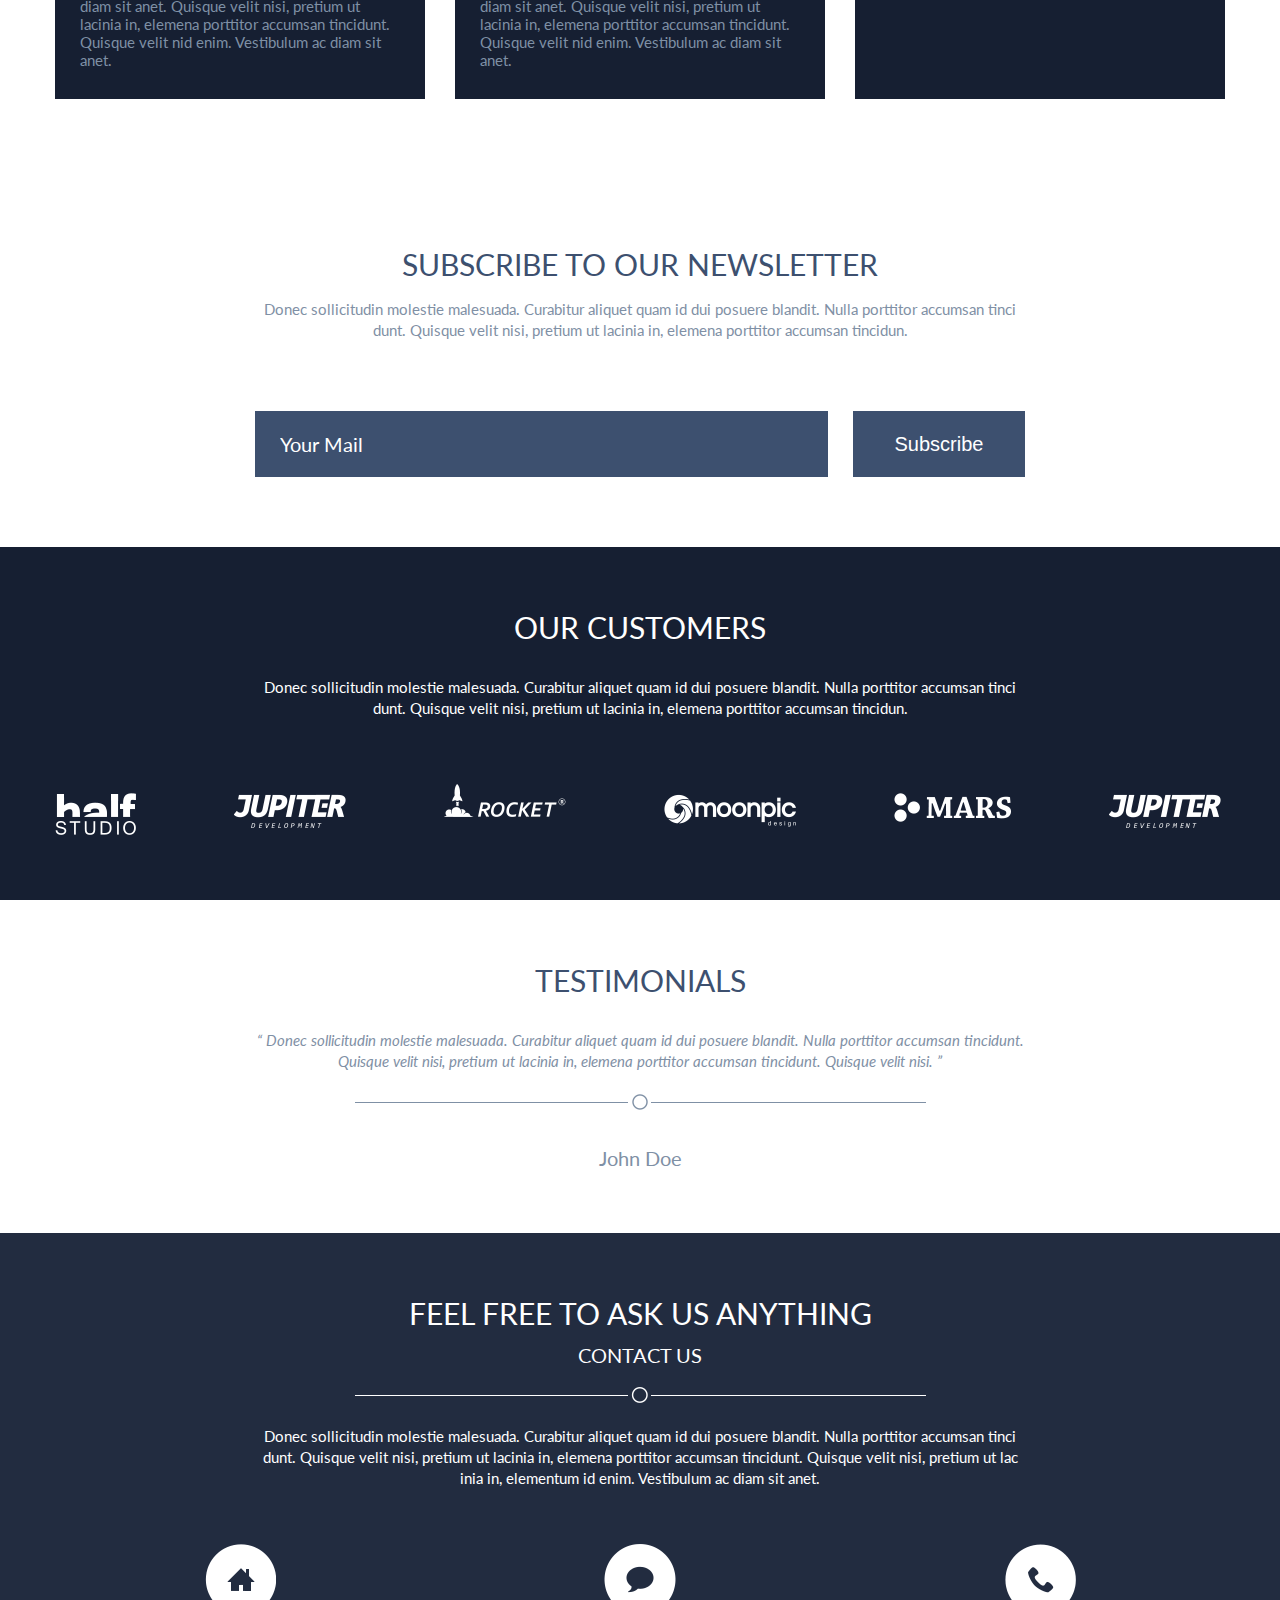
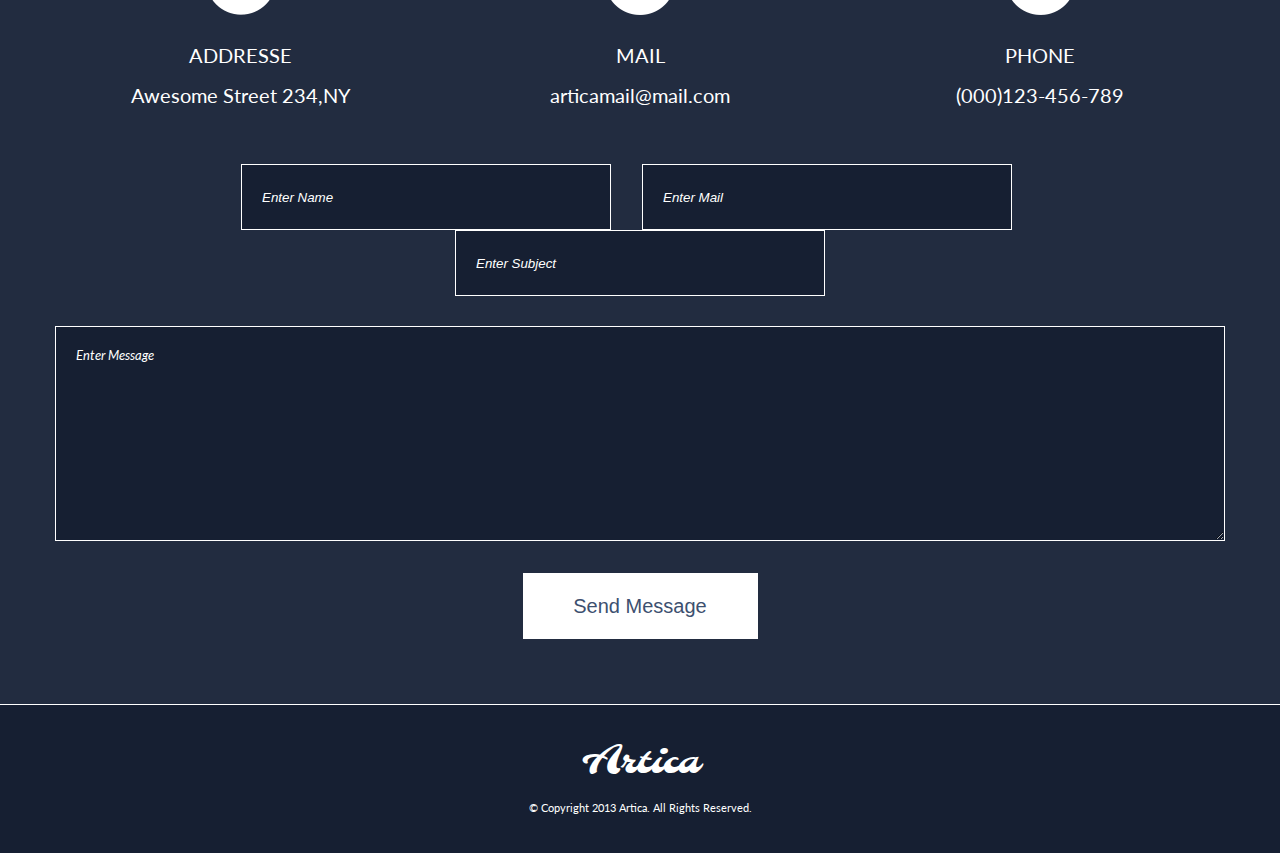
==== commit 6ff6ae0c: "astro" ====
--- a/artica/html/index.html
+++ b/artica/html/index.html
@@ -134,10 +134,10 @@
           </figcaption>
         </figure>
         <!--상세내용-->
-        <div class="detail">
+        <div class="detail num1 clearfix">
           <div class="inner-box">
             <figure class="detail-photo-wrap">
-              <img src="" class="detail-photo" />
+              <img src="../images/pf1.jpg" class="detail-photo radio-small-image" />
             </figure>
             <div class="detail-text-wrap">
               <h3 class="detail-text-heading">LOREM IPSUM IMAGE</h3>
@@ -147,7 +147,7 @@
               <div class="detail-date">March 2013</div>
               <div class="detail-company">Lorem Studio,NY</div>
               <div class="detail-skill">AI,PS Design</div>
-              <a href="http://www.daum.net" class="detail-link">View In Action</a>
+              <a href="http://www.daum.net" class="detail-link btn-link white">View In Action</a>
             </div>
             <input type="button" value="close" class="btn-pop-close"/>
           </div>
@@ -165,10 +165,10 @@
           </figcaption>
         </figure>
         <!--상세내용-->
-        <div class="detail">
+        <div class="detail num2 clearfix">
           <div class="inner-box">
             <figure class="detail-photo-wrap">
-              <img src="" class="detail-photo" />
+              <img src="../images/pf2.jpg" class="detail-photo radio-small-image" />
             </figure>
             <div class="detail-text-wrap">
               <h3 class="detail-text-heading">LOREM IPSUM IMAGE</h3>
@@ -178,7 +178,7 @@
               <div class="detail-date">March 2013</div>
               <div class="detail-company">Lorem Studio,NY</div>
               <div class="detail-skill">AI,PS Design</div>
-              <a href="http://www.daum.net" class="detail-link">View In Action</a>
+              <a href="http://www.daum.net" class="detail-link btn-link white">View In Action</a>
             </div>
             <input type="button" value="close" class="btn-pop-close"/>
           </div>
@@ -196,10 +196,10 @@
           </figcaption>
         </figure>
         <!--상세내용-->
-        <div class="detail">
+        <div class="detail num3 clearfix">
           <div class="inner-box">
             <figure class="detail-photo-wrap">
-              <img src="" class="detail-photo" />
+              <img src="../images/pf3.jpg" class="detail-photo radio-small-image" />
             </figure>
             <div class="detail-text-wrap">
               <h3 class="detail-text-heading">LOREM IPSUM IMAGE</h3>
@@ -209,7 +209,7 @@
               <div class="detail-date">March 2013</div>
               <div class="detail-company">Lorem Studio,NY</div>
               <div class="detail-skill">AI,PS Design</div>
-              <a href="http://www.daum.net" class="detail-link">View In Action</a>
+              <a href="http://www.daum.net" class="detail-link btn-link white">View In Action</a>
             </div>
             <input type="button" value="close" class="btn-pop-close"/>
           </div>
@@ -227,10 +227,10 @@
           </figcaption>
         </figure>
         <!--상세내용-->
-        <div class="detail">
+        <div class="detail num4 clearfix">
           <div class="inner-box">
             <figure class="detail-photo-wrap">
-              <img src="" class="detail-photo" />
+              <img src="../images/pf4.jpg" class="detail-photo radio-small-image" />
             </figure>
             <div class="detail-text-wrap">
               <h3 class="detail-text-heading">LOREM IPSUM IMAGE</h3>
@@ -240,7 +240,7 @@
               <div class="detail-date">March 2013</div>
               <div class="detail-company">Lorem Studio,NY</div>
               <div class="detail-skill">AI,PS Design</div>
-              <a href="http://www.daum.net" class="detail-link">View In Action</a>
+              <a href="http://www.daum.net" class="detail-link btn-link white">View In Action</a>
             </div>
             <input type="button" value="close" class="btn-pop-close"/>
           </div>
@@ -258,10 +258,10 @@
           </figcaption>
         </figure>
         <!--상세내용-->
-        <div class="detail">
+        <div class="detail num1 clearfix">
           <div class="inner-box">
             <figure class="detail-photo-wrap">
-              <img src="" class="detail-photo" />
+              <img src="../images/pf5.jpg" class="detail-photo radio-small-image" />
             </figure>
             <div class="detail-text-wrap">
               <h3 class="detail-text-heading">LOREM IPSUM IMAGE</h3>
@@ -271,7 +271,7 @@
               <div class="detail-date">March 2013</div>
               <div class="detail-company">Lorem Studio,NY</div>
               <div class="detail-skill">AI,PS Design</div>
-              <a href="http://www.daum.net" class="detail-link">View In Action</a>
+              <a href="http://www.daum.net" class="detail-link btn-link white">View In Action</a>
             </div>
             <input type="button" value="close" class="btn-pop-close"/>
           </div>
@@ -289,10 +289,10 @@
           </figcaption>
         </figure>
         <!--상세내용-->
-        <div class="detail">
+        <div class="detail num2 clearfix">
           <div class="inner-box">
             <figure class="detail-photo-wrap">
-              <img src="" class="detail-photo" />
+              <img src="../images/pf6.jpg" class="detail-photo radio-small-image" />
             </figure>
             <div class="detail-text-wrap">
               <h3 class="detail-text-heading">LOREM IPSUM IMAGE</h3>
@@ -302,7 +302,7 @@
               <div class="detail-date">March 2013</div>
               <div class="detail-company">Lorem Studio,NY</div>
               <div class="detail-skill">AI,PS Design</div>
-              <a href="http://www.daum.net" class="detail-link">View In Action</a>
+              <a href="http://www.daum.net" class="detail-link btn-link white">View In Action</a>
             </div>
             <input type="button" value="close" class="btn-pop-close"/>
           </div>
@@ -320,10 +320,10 @@
           </figcaption>
         </figure>
         <!--상세내용-->
-        <div class="detail">
+        <div class="detail num3 clearfix">
           <div class="inner-box">
             <figure class="detail-photo-wrap">
-              <img src="" class="detail-photo" />
+              <img src="../images/pf7.jpg" class="detail-photo radio-small-image" />
             </figure>
             <div class="detail-text-wrap">
               <h3 class="detail-text-heading">LOREM IPSUM IMAGE</h3>
@@ -333,7 +333,7 @@
               <div class="detail-date">March 2013</div>
               <div class="detail-company">Lorem Studio,NY</div>
               <div class="detail-skill">AI,PS Design</div>
-              <a href="http://www.daum.net" class="detail-link">View In Action</a>
+              <a href="http://www.daum.net" class="detail-link btn-link white">View In Action</a>
             </div>
             <input type="button" value="close" class="btn-pop-close"/>
           </div>
@@ -351,10 +351,10 @@
           </figcaption>
         </figure>
         <!--상세내용-->
-        <div class="detail">
+        <div class="detail num4 clearfix">
           <div class="inner-box">
             <figure class="detail-photo-wrap">
-              <img src="" class="detail-photo" />
+              <img src="../images/pf8.jpg" class="detail-photo radio-small-image" />
             </figure>
             <div class="detail-text-wrap">
               <h3 class="detail-text-heading">LOREM IPSUM IMAGE</h3>
@@ -364,7 +364,7 @@
               <div class="detail-date">March 2013</div>
               <div class="detail-company">Lorem Studio,NY</div>
               <div class="detail-skill">AI,PS Design</div>
-              <a href="http://www.daum.net" class="detail-link">View In Action</a>
+              <a href="http://www.daum.net" class="detail-link btn-link white">View In Action</a>
             </div>
             <input type="button" value="close" class="btn-pop-close"/>
           </div>
--- a/artica/css/style.css
+++ b/artica/css/style.css
@@ -297,6 +297,10 @@
   padding-bottom: 263px;
 }
 
+.section4{
+  position: relative;
+}
+
 .section8{
   background: #161f32;
 }
@@ -360,7 +364,7 @@
   margin-left:-18px;
 }
 
-.service-list-item:nth-child(2)>.item-heading:after{ /* :nth-child() �� �����ϰ� �̿����ִ� �ױ׿� ��밡�� ���� �������� ������ �ϰ� �������� �̿������� �θ�鿡�� ������ش�. */
+.service-list-item:nth-child(2)>.item-heading:after{
   width: 38px;
   height: 39px;
   background-position: -40px 0;
@@ -368,7 +372,7 @@
   margin-left:-19px;
 }
 
-.service-list-item:nth-child(3)>.item-heading:after{ /* :nth-child() �� �����ϰ� �̿����ִ� �ױ׿� ��밡�� ���� �������� ������ �ϰ� �������� �̿������� �θ�鿡�� ������ش�. */
+.service-list-item:nth-child(3)>.item-heading:after{
   width: 40px;
   height: 38px;
   background-position: -79px 0;
@@ -376,7 +380,7 @@
   margin-left:-20px;
 }
 
-.service-list-item:nth-child(4)>.item-heading:after{ /* :nth-child() �� �����ϰ� �̿����ִ� �ױ׿� ��밡�� ���� �������� ������ �ϰ� �������� �̿������� �θ�鿡�� ������ش�. */
+.service-list-item:nth-child(4)>.item-heading:after{
   width: 45px;
   height: 44px;
   background-position: -120px 0;
@@ -545,7 +549,8 @@
   margin-right: 11px;
 }
 
-.photo-list-item .btn-pop-close{
+.photo-list-item .btn-pop-close,
+.pofol-list-item .btn-pop-close{
   width: 12px;
   height: 12px;
   background:url(../images/btn_close_menu.png) no-repeat;
@@ -1060,7 +1065,13 @@
   font-size: 11px;
 }
 
-.detail{
+.pofol-list-item:nth-child(1) .detail,
+.pofol-list-item:nth-child(2) .detail,
+.pofol-list-item:nth-child(3) .detail,
+.pofol-list-item:nth-child(4) .detail,
+.pofol-list-item:nth-child(5) .detail,
+.pofol-list-item:nth-child(6) .detail,
+.pofol-list-item:nth-child(7) .detail{
   display: none;
 }
 
@@ -1071,6 +1082,13 @@
 .pofol-list-item{
   float: left;
   margin: 0 30px 30px 0;
+}
+
+.pofol-list-item:nth-child(1),
+.pofol-list-item:nth-child(2),
+.pofol-list-item:nth-child(3),
+.pofol-list-item:nth-child(4){
+  padding-bottom: 490px;
 }
 
 .pofol-list-item:nth-child(4n){
@@ -1123,31 +1141,123 @@
   font-weight: 300;
 }
 
-
-
-
-
-
-
-
-
-
-
-
-
-
-
-
-
-
-
-
-
-
-
-
-
-
-
-
-
+.detail{
+  width: 100%;
+  height: 470px;
+  position: absolute;
+  top: 646px;
+  left: 0;
+  background: #161f32;
+  z-index:90;
+  padding-top:25px;
+  box-sizing: border-box;
+}
+
+.detail:before{
+  content: "";
+  display: block;
+  width: 0;
+  height: 0;
+  border-left: 14px solid transparent;
+  border-right: 14px solid transparent;
+  border-bottom: 16px solid #161f32;
+  position: absolute;
+  top: -16px;
+  left: 50%;
+}
+
+.detail.num1:before{
+  margin-left:-464px
+}
+
+.detail.num2:before{
+  margin-left:-164px
+}
+
+.detail.num3:before{
+  margin-left:134px
+}
+
+.detail.num4:before{
+  margin-left:434px
+}
+
+.detail-photo-wrap{
+  width: 570px;
+  height: 420px;
+  overflow: hidden;
+  float: left;
+}
+
+.detail-photo.radio-big-image{
+  width: auto;
+  height: 100%;
+}
+
+.detail-photo.radio-small-image{
+  width: 100%;
+  height: auto;
+}
+
+.detail-text-wrap{
+  width: 570px;
+  height: 420px;
+  float: right;
+  color:#fff;
+  text-align: left;
+}
+
+.detail-text-heading{
+  font-size: 20px;
+  margin: 25px 0;
+}
+
+.detail-text-desc{
+  font-weight: 300;
+  line-height: 1.2;
+  border-bottom: 1px solid #fff;
+  padding-bottom:25px;
+  margin-bottom:25px;
+}
+
+.detail-date{
+  margin-bottom: 13px;
+}
+
+.detail-date:before{
+  content: "";
+  display: inline-block;
+  width: 14px;
+  height: 14px;
+  background: url(../images/icon_sprit.png) no-repeat 0 -121px;
+  margin-right: 9px;
+  position: relative; /* �ֺ� �ڽ��� ������ ��ġ�� �����鼭 �ణ�� ��ġ������ �ʿ��Ҷ� ��� */
+  top: 1px;
+}
+
+.detail-company{
+  margin-bottom: 13px;
+}
+
+.detail-company:before{
+  content: "";
+  display: inline-block;
+  width: 12px;
+  height: 12px;
+  background: url(../images/icon_sprit.png) no-repeat -15px -121px;
+  margin-right: 11px;
+}
+
+.detail-skill:before{
+  content: "";
+  display: inline-block;
+  width: 13px;
+  height: 13px;
+  background: url(../images/icon_sprit.png) no-repeat -29px -121px;
+  margin-right: 11px;
+}
+
+.detail-link{
+  position:absolute;
+  bottom:25px;
+}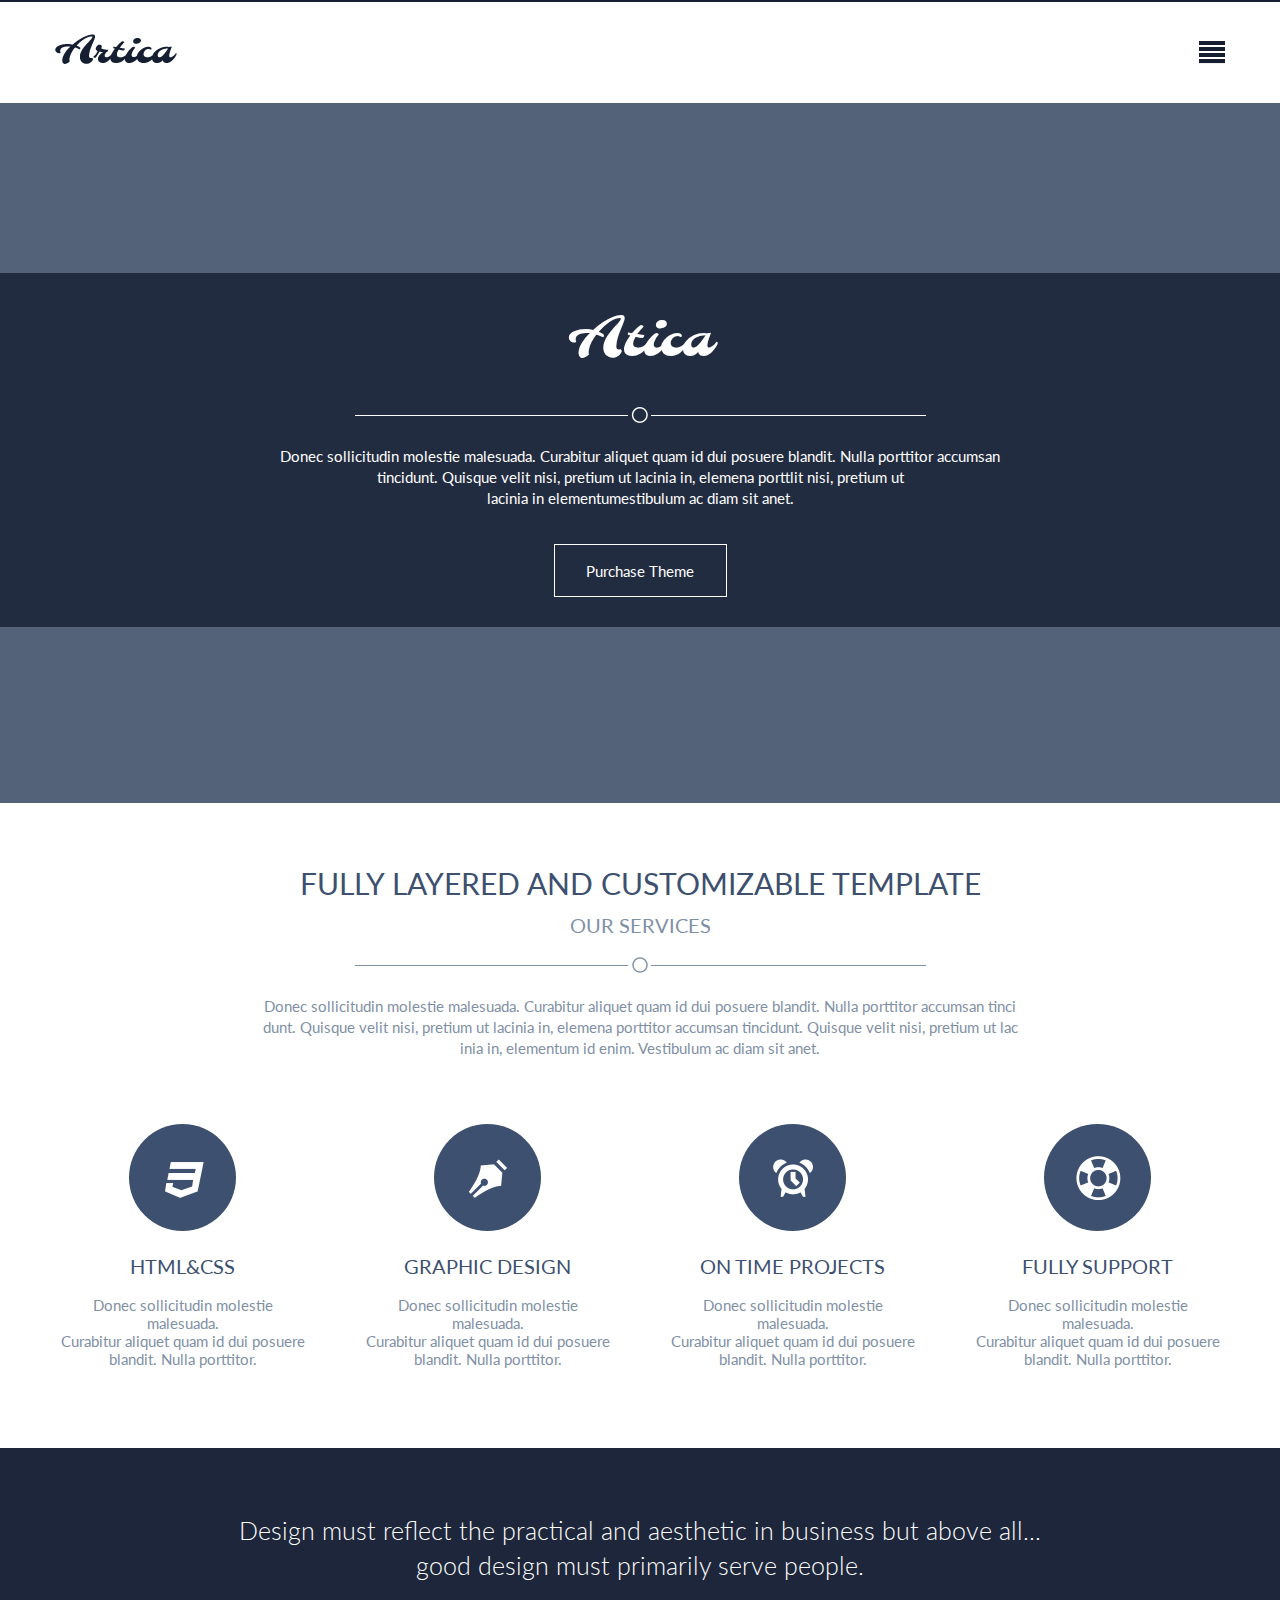
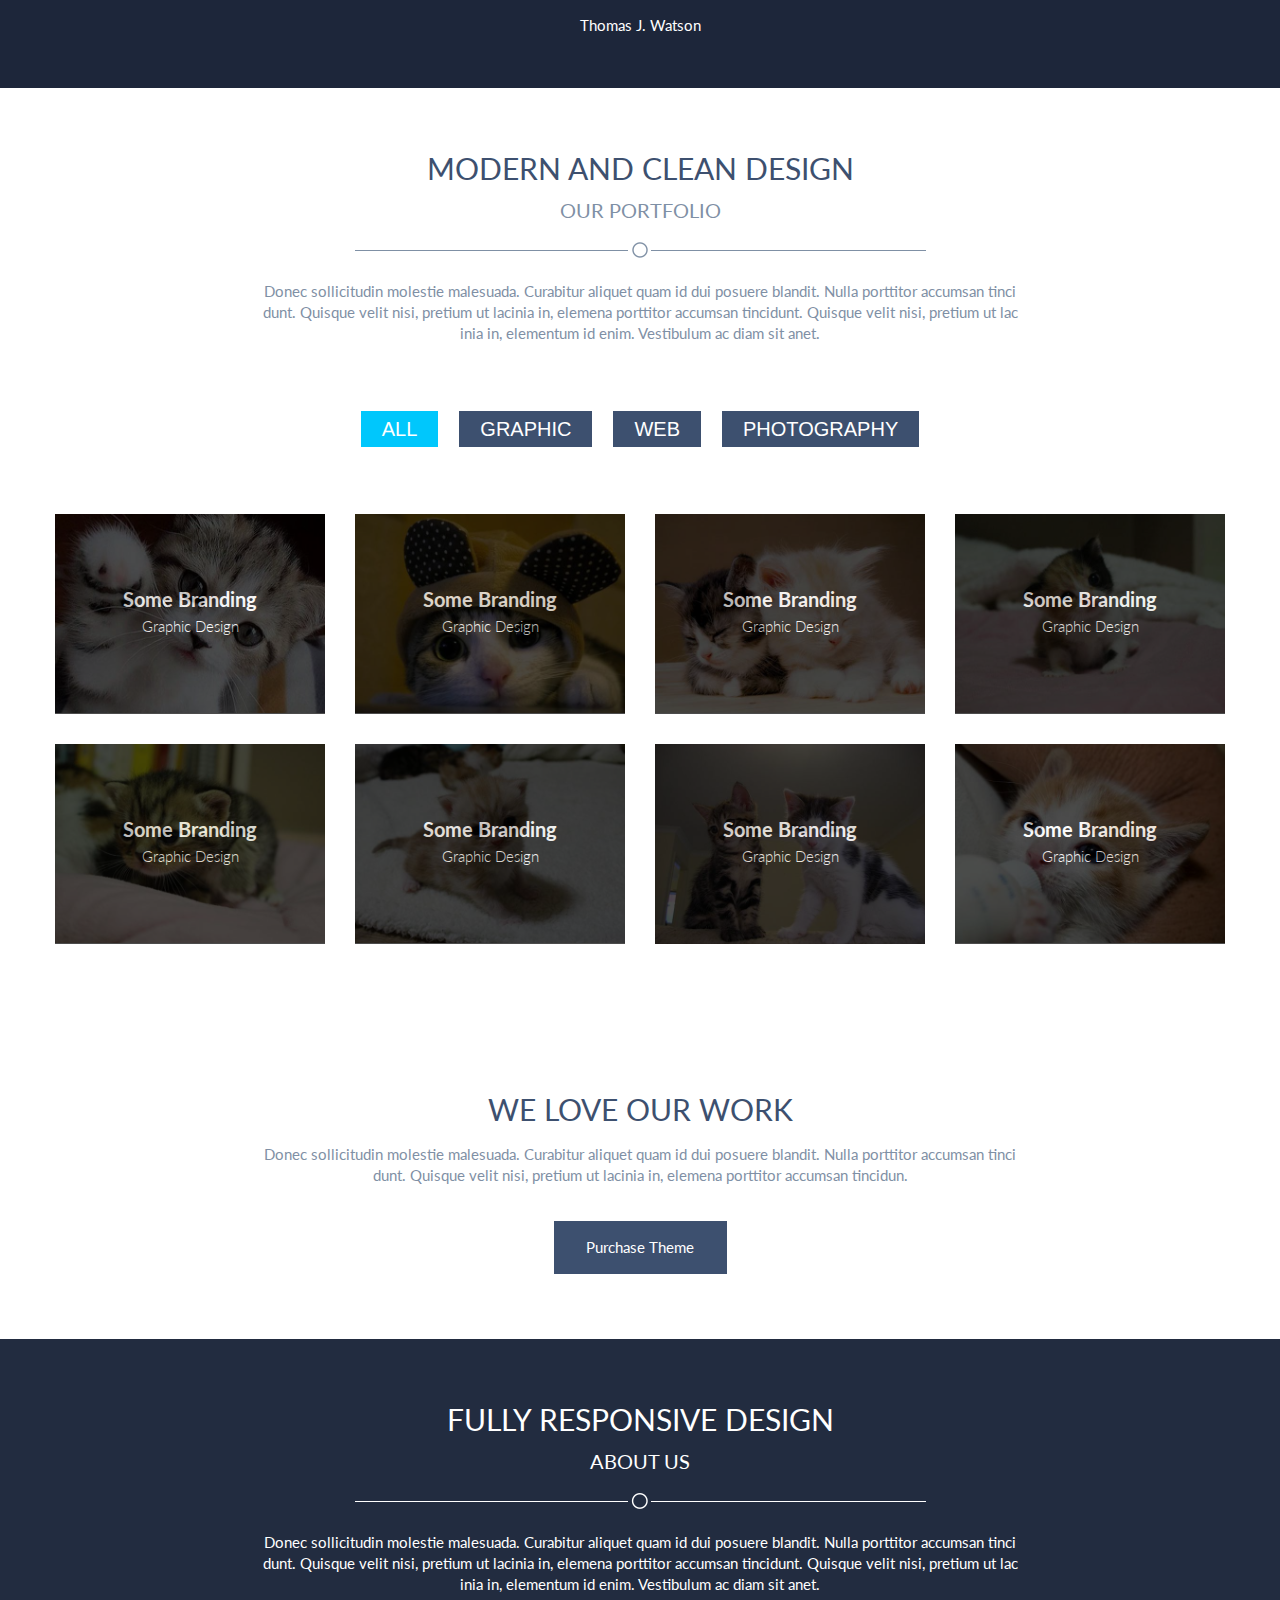
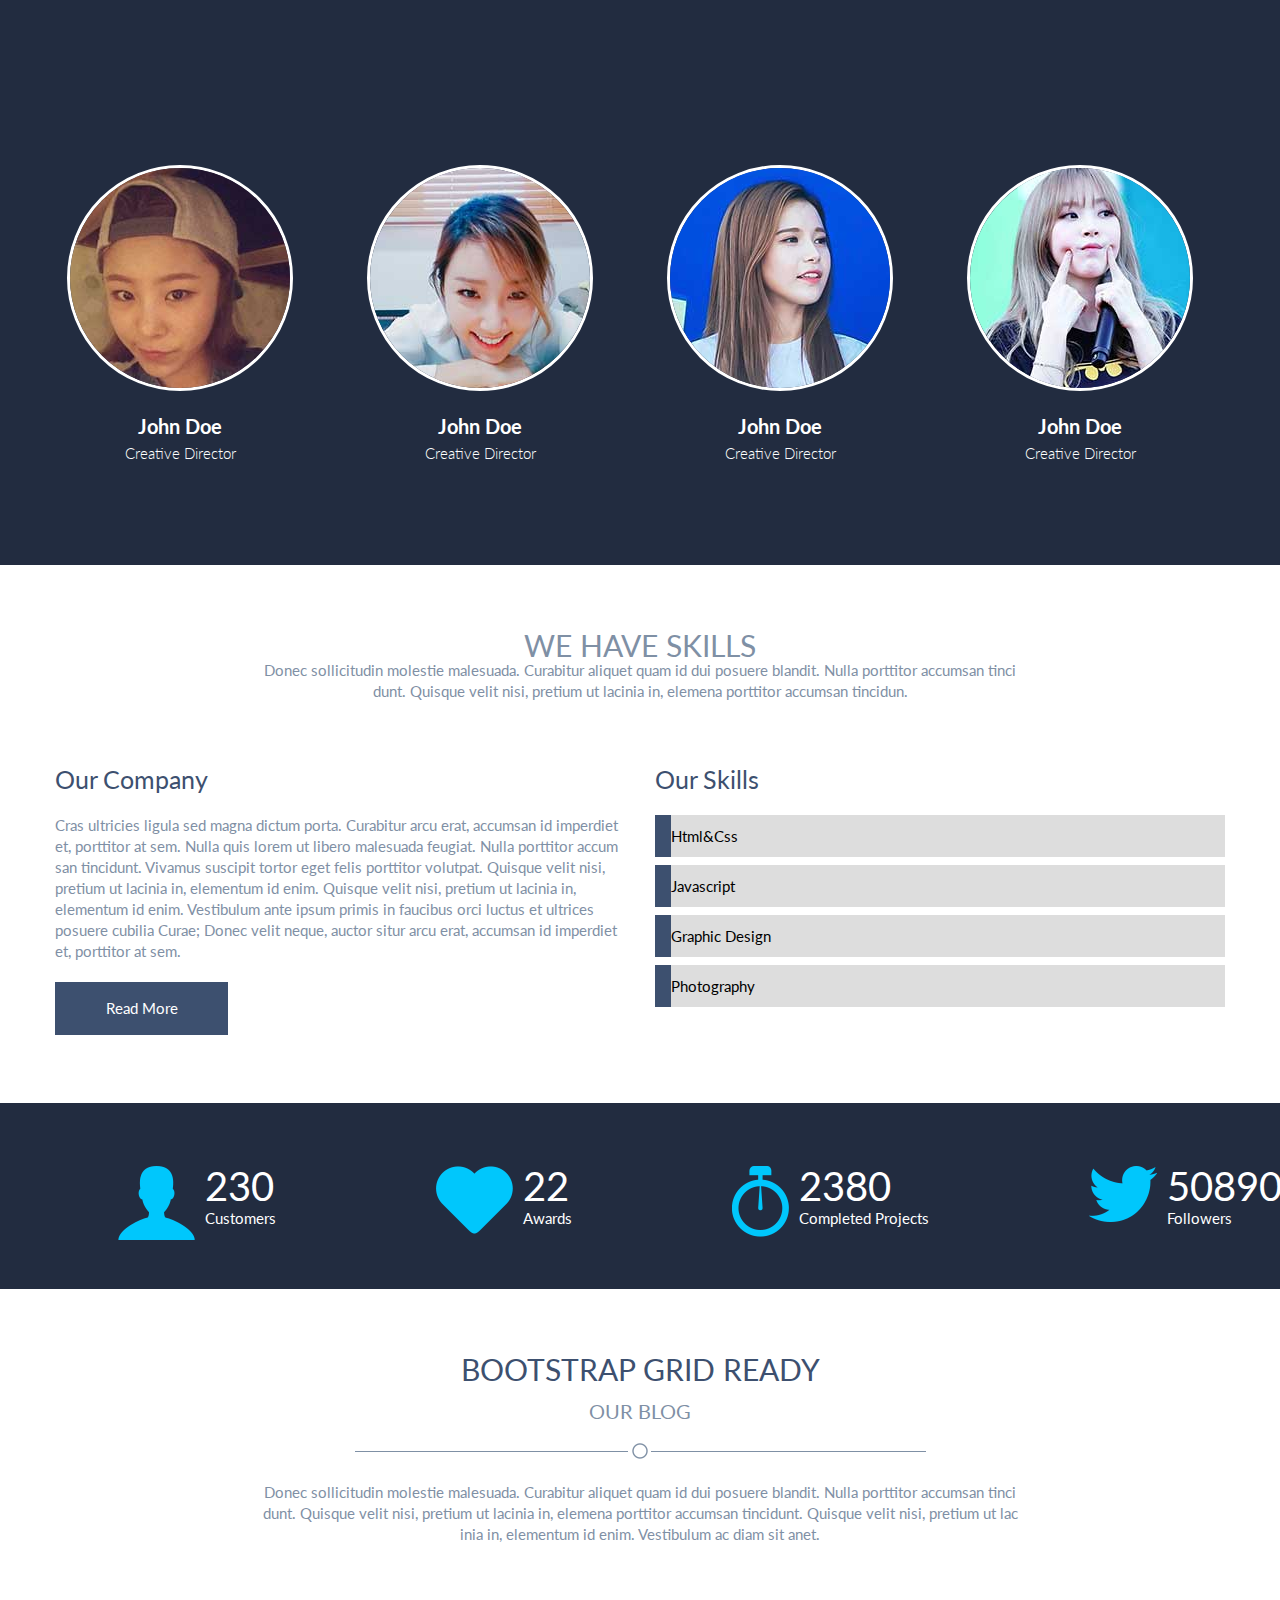
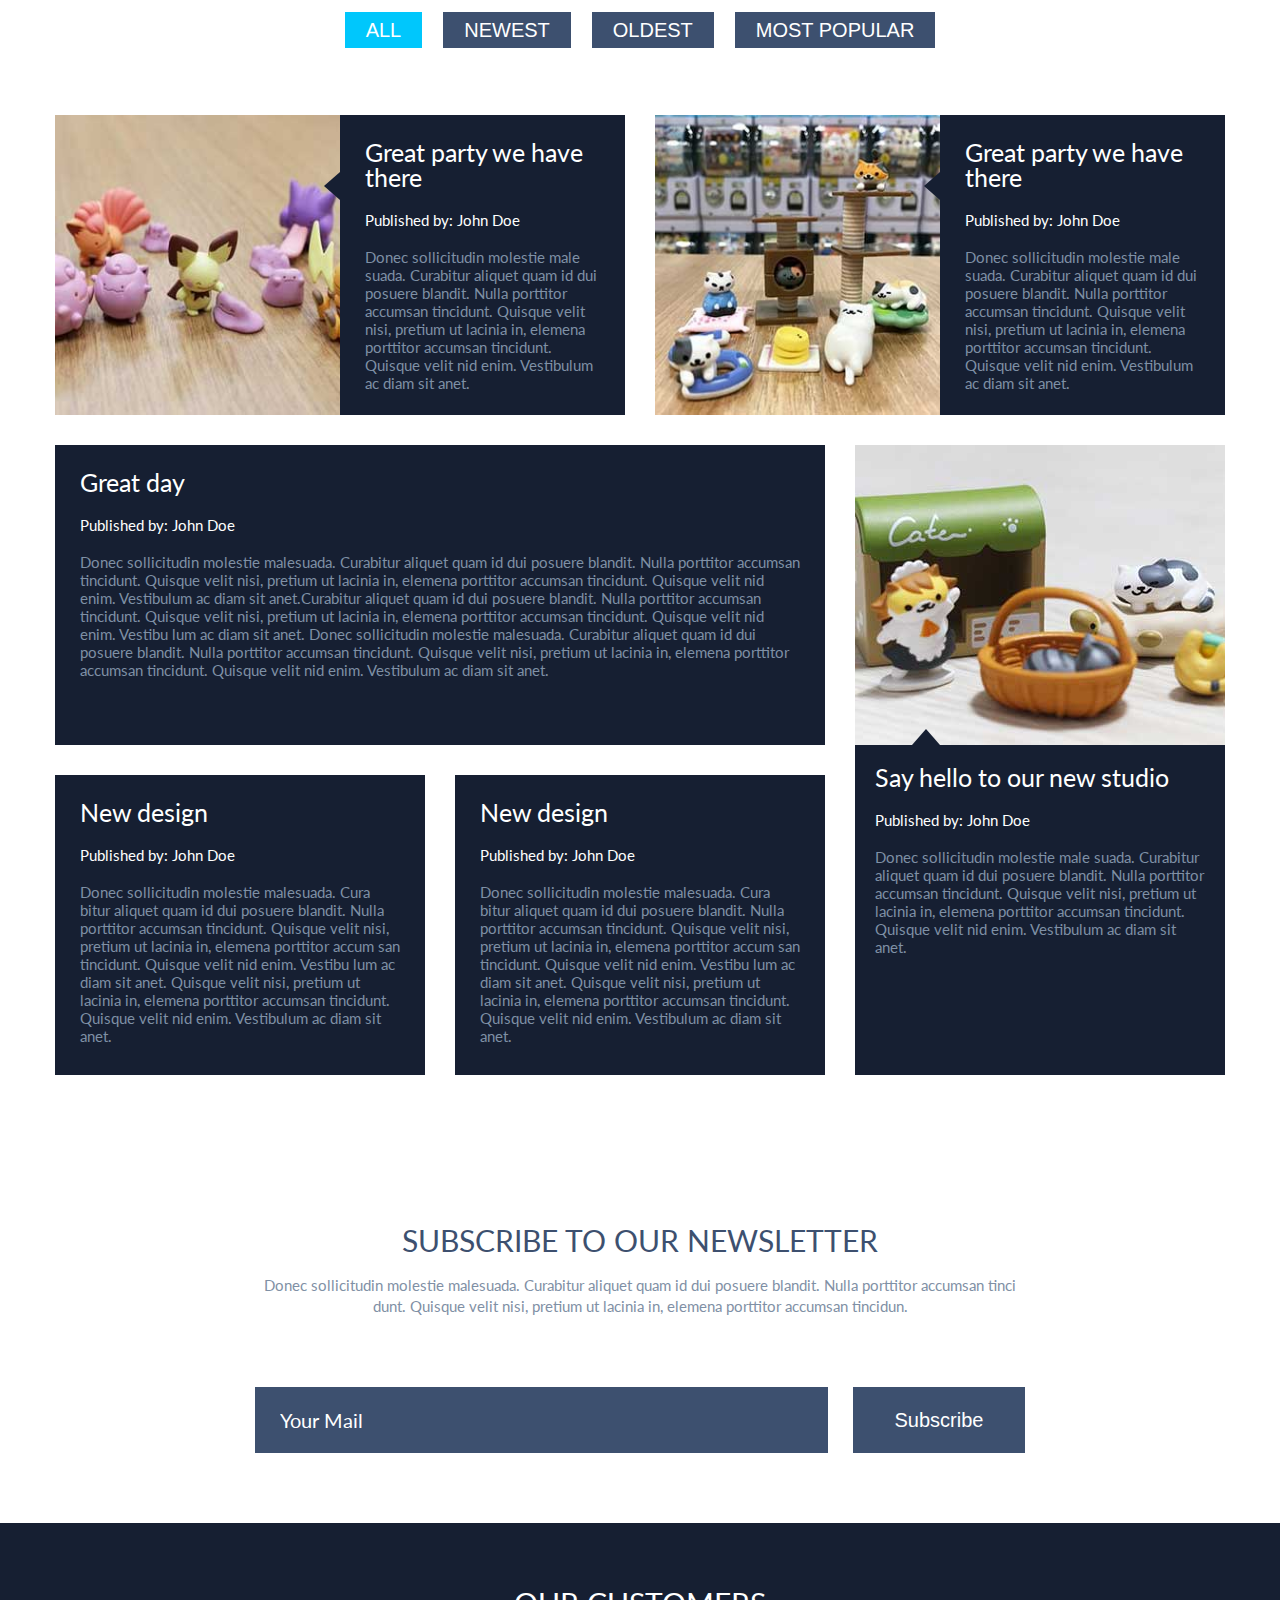
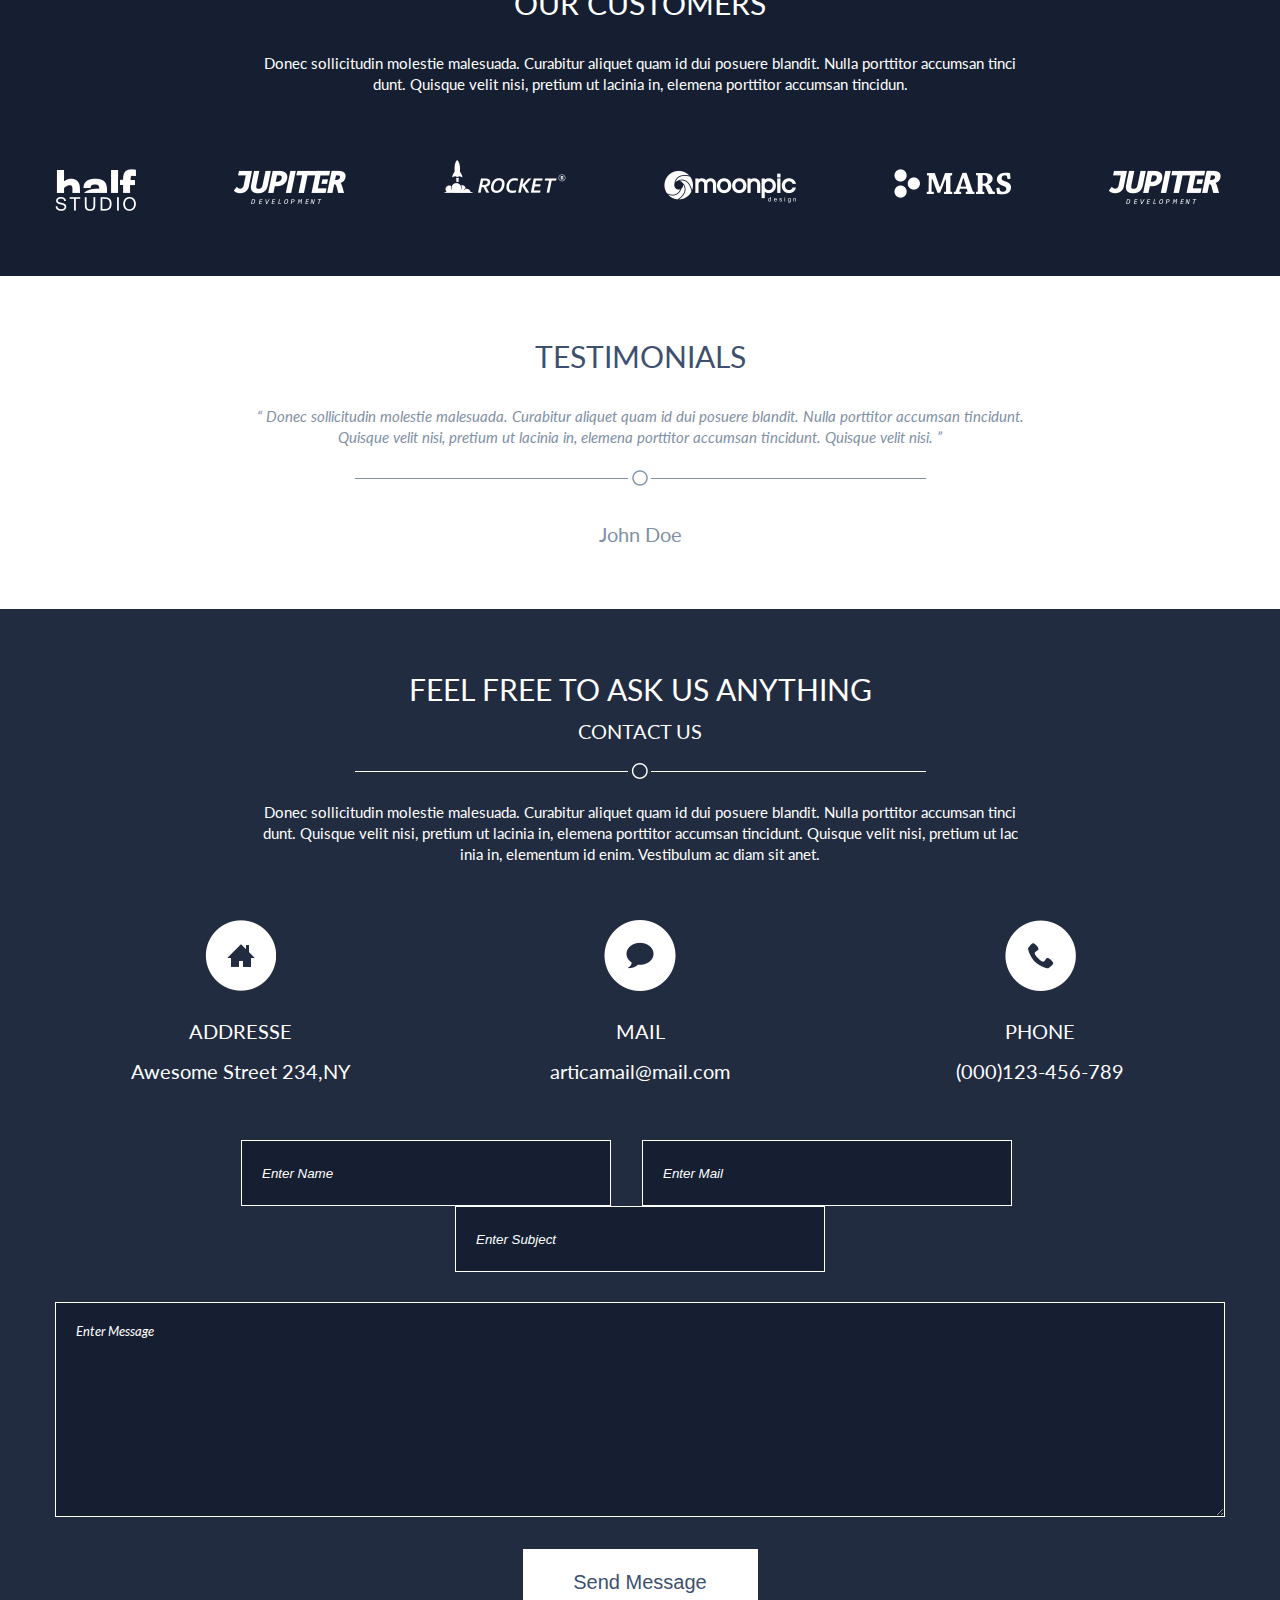
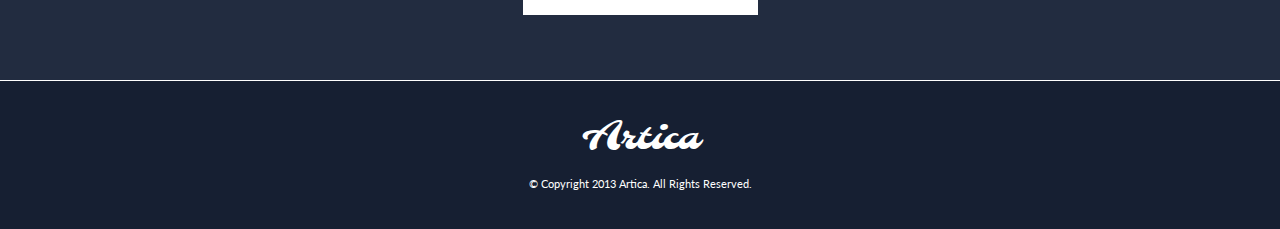
==== commit f131b45a: "2017.7.24" ====
--- a/artica/html/index.html
+++ b/artica/html/index.html
@@ -10,6 +10,9 @@
   <link href="https://fonts.googleapis.com/css?family=Lato:100,300,400,700,900|Molle:400i" rel="stylesheet">
   <link rel="stylesheet" href="../css/reset.css" /> <!-- ../ 는 현재 있는 폴더에서 나가기 -->
   <link rel="stylesheet" href="../css/style.css" />
+  <script src="../js/lib/jquery-3.2.1.min.js"></script>
+  <script src="../js/lib/jquery.inview.min.js"></script>
+  <script src="../js/function.js"></script>
 </head>
 <body>
 
@@ -22,20 +25,20 @@
     <nav class="gnb">
       <div class="gnb-heading">Artica</div>
       <ul class="gnb-list">
-        <li class="gnb-item"><a href="#" class="gnb-link">Home</a></li>
-        <li class="gnb-item"><a href="#" class="gnb-link">Services</a></li>
-        <li class="gnb-item"><a href="#" class="gnb-link">Portfolio</a></li>
-        <li class="gnb-item"><a href="#" class="gnb-link">About</a></li>
-        <li class="gnb-item"><a href="#" class="gnb-link">Blog</a></li>
-        <li class="gnb-item"><a href="#" class="gnb-link">Clients</a></li>
-        <li class="gnb-item"><a href="#" class="gnb-link">Contact</a></li>
+        <li class="gnb-item"><a href="#home" class="gnb-link">Home</a></li>
+        <li class="gnb-item"><a href="#services" class="gnb-link">Services</a></li>
+        <li class="gnb-item"><a href="#portfolio" class="gnb-link">Portfolio</a></li>
+        <li class="gnb-item"><a href="#about" class="gnb-link">About</a></li>
+        <li class="gnb-item"><a href="#blog" class="gnb-link">Blog</a></li>
+        <li class="gnb-item"><a href="#clients" class="gnb-link">Clients</a></li>
+        <li class="gnb-item"><a href="#contact" class="gnb-link">Contact</a></li>
       </ul>
       <input type="button" value="메뉴닫기" class="btn-menu-close" />
     </nav>
   </div>
 </header>
 
-<section class="contents section1">
+<section id="home" class="contents section1">
   <div class="inner-section">
     <div class="inner-box">
       <h2 class="heading-section logo-type">Atica</h2>
@@ -49,7 +52,7 @@
   </div>
 </section>
 
-<section class="contents section2">
+<section id="services" class="contents section2">
   <div class="inner-box">
     <h2 class="heading-section dark">FULLY LAYERED AND CUSTOMIZABLE TEMPLATE</h2>
     <div class="heading-section-sub">OUR SERVICES</div>
@@ -105,7 +108,7 @@
   </div>
 </section>
 
-<section class="contents section4 pb65">
+<section id="portfolio" class="contents section4 pb65">
   <div class="inner-box">
     <h2 class="heading-section dark">MODERN AND CLEAN DESIGN</h2>
     <div class="heading-section-sub">OUR PORTFOLIO</div>
@@ -134,22 +137,24 @@
           </figcaption>
         </figure>
         <!--상세내용-->
-        <div class="detail num1 clearfix">
-          <div class="inner-box">
-            <figure class="detail-photo-wrap">
-              <img src="../images/pf1.jpg" class="detail-photo radio-small-image" />
-            </figure>
-            <div class="detail-text-wrap">
-              <h3 class="detail-text-heading">LOREM IPSUM IMAGE</h3>
-              <p class="detail-text-desc">
-                Donec sollicitudin molestie malesuada. Curabitur aliquet quam id dui posuere blandit.Nulla porttitor accumsan tincidunt. Quisque velit nisi, pretium ut lacinia in, elemena porttitor accumsan tincidunt. Quisque velit nisi, pretium ut lacinia in, elementum id enim. Vestibulum ac diam sit anet.Oitudin molestie malesuada. Curabitur aliquet quam id dui posuere blandit. Nulla porttitor accumsan tincidunt. Quisque velit nisi, pretium ut lacinia in, elemena porttitor accumsan tincidunt. Quisque velit nisi, pretium ut lacinia in, elementum id enim. Vestibulum acdiam sit anet.
-              </p>
-              <div class="detail-date">March 2013</div>
-              <div class="detail-company">Lorem Studio,NY</div>
-              <div class="detail-skill">AI,PS Design</div>
-              <a href="http://www.daum.net" class="detail-link btn-link white">View In Action</a>
+        <div class="detail-wrap">
+          <div class="detail num1 clearfix">
+            <div class="inner-box">
+              <figure class="detail-photo-wrap">
+                <img src="../images/pf1.jpg" class="detail-photo radio-small-image" />
+              </figure>
+              <div class="detail-text-wrap">
+                <h3 class="detail-text-heading">LOREM IPSUM IMAGE</h3>
+                <p class="detail-text-desc">
+                  Donec sollicitudin molestie malesuada. Curabitur aliquet quam id dui posuere blandit.Nulla porttitor accumsan tincidunt. Quisque velit nisi, pretium ut lacinia in, elemena porttitor accumsan tincidunt. Quisque velit nisi, pretium ut lacinia in, elementum id enim. Vestibulum ac diam sit anet.Oitudin molestie malesuada. Curabitur aliquet quam id dui posuere blandit. Nulla porttitor accumsan tincidunt. Quisque velit nisi, pretium ut lacinia in, elemena porttitor accumsan tincidunt. Quisque velit nisi, pretium ut lacinia in, elementum id enim. Vestibulum acdiam sit anet.
+                </p>
+                <div class="detail-date">March 2013</div>
+                <div class="detail-company">Lorem Studio,NY</div>
+                <div class="detail-skill">AI,PS Design</div>
+                <a href="http://www.daum.net" class="detail-link btn-link white">View In Action</a>
+              </div>
+              <input type="button" value="close" class="btn-pop-close"/>
             </div>
-            <input type="button" value="close" class="btn-pop-close"/>
           </div>
         </div>
       </li>
@@ -165,22 +170,24 @@
           </figcaption>
         </figure>
         <!--상세내용-->
-        <div class="detail num2 clearfix">
-          <div class="inner-box">
-            <figure class="detail-photo-wrap">
-              <img src="../images/pf2.jpg" class="detail-photo radio-small-image" />
-            </figure>
-            <div class="detail-text-wrap">
-              <h3 class="detail-text-heading">LOREM IPSUM IMAGE</h3>
-              <p class="detail-text-desc">
-                Donec sollicitudin molestie malesuada. Curabitur aliquet quam id dui posuere blandit.Nulla porttitor accumsan tincidunt. Quisque velit nisi, pretium ut lacinia in, elemena porttitor accumsan tincidunt. Quisque velit nisi, pretium ut lacinia in, elementum id enim. Vestibulum ac diam sit anet.Oitudin molestie malesuada. Curabitur aliquet quam id dui posuere blandit. Nulla porttitor accumsan tincidunt. Quisque velit nisi, pretium ut lacinia in, elemena porttitor accumsan tincidunt. Quisque velit nisi, pretium ut lacinia in, elementum id enim. Vestibulum acdiam sit anet.
-              </p>
-              <div class="detail-date">March 2013</div>
-              <div class="detail-company">Lorem Studio,NY</div>
-              <div class="detail-skill">AI,PS Design</div>
-              <a href="http://www.daum.net" class="detail-link btn-link white">View In Action</a>
+        <div class="detail-wrap">
+          <div class="detail num2 clearfix">
+            <div class="inner-box">
+              <figure class="detail-photo-wrap">
+                <img src="../images/pf2.jpg" class="detail-photo radio-small-image" />
+              </figure>
+              <div class="detail-text-wrap">
+                <h3 class="detail-text-heading">LOREM IPSUM IMAGE</h3>
+                <p class="detail-text-desc">
+                  Donec sollicitudin molestie malesuada. Curabitur aliquet quam id dui posuere blandit.Nulla porttitor accumsan tincidunt. Quisque velit nisi, pretium ut lacinia in, elemena porttitor accumsan tincidunt. Quisque velit nisi, pretium ut lacinia in, elementum id enim. Vestibulum ac diam sit anet.Oitudin molestie malesuada. Curabitur aliquet quam id dui posuere blandit. Nulla porttitor accumsan tincidunt. Quisque velit nisi, pretium ut lacinia in, elemena porttitor accumsan tincidunt. Quisque velit nisi, pretium ut lacinia in, elementum id enim. Vestibulum acdiam sit anet.
+                </p>
+                <div class="detail-date">March 2013</div>
+                <div class="detail-company">Lorem Studio,NY</div>
+                <div class="detail-skill">AI,PS Design</div>
+                <a href="http://www.daum.net" class="detail-link btn-link white">View In Action</a>
+              </div>
+              <input type="button" value="close" class="btn-pop-close"/>
             </div>
-            <input type="button" value="close" class="btn-pop-close"/>
           </div>
         </div>
       </li>
@@ -196,22 +203,24 @@
           </figcaption>
         </figure>
         <!--상세내용-->
-        <div class="detail num3 clearfix">
-          <div class="inner-box">
-            <figure class="detail-photo-wrap">
-              <img src="../images/pf3.jpg" class="detail-photo radio-small-image" />
-            </figure>
-            <div class="detail-text-wrap">
-              <h3 class="detail-text-heading">LOREM IPSUM IMAGE</h3>
-              <p class="detail-text-desc">
-                Donec sollicitudin molestie malesuada. Curabitur aliquet quam id dui posuere blandit.Nulla porttitor accumsan tincidunt. Quisque velit nisi, pretium ut lacinia in, elemena porttitor accumsan tincidunt. Quisque velit nisi, pretium ut lacinia in, elementum id enim. Vestibulum ac diam sit anet.Oitudin molestie malesuada. Curabitur aliquet quam id dui posuere blandit. Nulla porttitor accumsan tincidunt. Quisque velit nisi, pretium ut lacinia in, elemena porttitor accumsan tincidunt. Quisque velit nisi, pretium ut lacinia in, elementum id enim. Vestibulum acdiam sit anet.
-              </p>
-              <div class="detail-date">March 2013</div>
-              <div class="detail-company">Lorem Studio,NY</div>
-              <div class="detail-skill">AI,PS Design</div>
-              <a href="http://www.daum.net" class="detail-link btn-link white">View In Action</a>
+        <div class="detail-wrap">
+          <div class="detail num3 clearfix">
+            <div class="inner-box">
+              <figure class="detail-photo-wrap">
+                <img src="../images/pf3.jpg" class="detail-photo radio-small-image" />
+              </figure>
+              <div class="detail-text-wrap">
+                <h3 class="detail-text-heading">LOREM IPSUM IMAGE</h3>
+                <p class="detail-text-desc">
+                  Donec sollicitudin molestie malesuada. Curabitur aliquet quam id dui posuere blandit.Nulla porttitor accumsan tincidunt. Quisque velit nisi, pretium ut lacinia in, elemena porttitor accumsan tincidunt. Quisque velit nisi, pretium ut lacinia in, elementum id enim. Vestibulum ac diam sit anet.Oitudin molestie malesuada. Curabitur aliquet quam id dui posuere blandit. Nulla porttitor accumsan tincidunt. Quisque velit nisi, pretium ut lacinia in, elemena porttitor accumsan tincidunt. Quisque velit nisi, pretium ut lacinia in, elementum id enim. Vestibulum acdiam sit anet.
+                </p>
+                <div class="detail-date">March 2013</div>
+                <div class="detail-company">Lorem Studio,NY</div>
+                <div class="detail-skill">AI,PS Design</div>
+                <a href="http://www.daum.net" class="detail-link btn-link white">View In Action</a>
+              </div>
+              <input type="button" value="close" class="btn-pop-close"/>
             </div>
-            <input type="button" value="close" class="btn-pop-close"/>
           </div>
         </div>
       </li>
@@ -227,22 +236,24 @@
           </figcaption>
         </figure>
         <!--상세내용-->
-        <div class="detail num4 clearfix">
-          <div class="inner-box">
-            <figure class="detail-photo-wrap">
-              <img src="../images/pf4.jpg" class="detail-photo radio-small-image" />
-            </figure>
-            <div class="detail-text-wrap">
-              <h3 class="detail-text-heading">LOREM IPSUM IMAGE</h3>
-              <p class="detail-text-desc">
-                Donec sollicitudin molestie malesuada. Curabitur aliquet quam id dui posuere blandit.Nulla porttitor accumsan tincidunt. Quisque velit nisi, pretium ut lacinia in, elemena porttitor accumsan tincidunt. Quisque velit nisi, pretium ut lacinia in, elementum id enim. Vestibulum ac diam sit anet.Oitudin molestie malesuada. Curabitur aliquet quam id dui posuere blandit. Nulla porttitor accumsan tincidunt. Quisque velit nisi, pretium ut lacinia in, elemena porttitor accumsan tincidunt. Quisque velit nisi, pretium ut lacinia in, elementum id enim. Vestibulum acdiam sit anet.
-              </p>
-              <div class="detail-date">March 2013</div>
-              <div class="detail-company">Lorem Studio,NY</div>
-              <div class="detail-skill">AI,PS Design</div>
-              <a href="http://www.daum.net" class="detail-link btn-link white">View In Action</a>
+        <div class="detail-wrap">
+          <div class="detail num4 clearfix">
+            <div class="inner-box">
+              <figure class="detail-photo-wrap">
+                <img src="../images/pf4.jpg" class="detail-photo radio-small-image" />
+              </figure>
+              <div class="detail-text-wrap">
+                <h3 class="detail-text-heading">LOREM IPSUM IMAGE</h3>
+                <p class="detail-text-desc">
+                  Donec sollicitudin molestie malesuada. Curabitur aliquet quam id dui posuere blandit.Nulla porttitor accumsan tincidunt. Quisque velit nisi, pretium ut lacinia in, elemena porttitor accumsan tincidunt. Quisque velit nisi, pretium ut lacinia in, elementum id enim. Vestibulum ac diam sit anet.Oitudin molestie malesuada. Curabitur aliquet quam id dui posuere blandit. Nulla porttitor accumsan tincidunt. Quisque velit nisi, pretium ut lacinia in, elemena porttitor accumsan tincidunt. Quisque velit nisi, pretium ut lacinia in, elementum id enim. Vestibulum acdiam sit anet.
+                </p>
+                <div class="detail-date">March 2013</div>
+                <div class="detail-company">Lorem Studio,NY</div>
+                <div class="detail-skill">AI,PS Design</div>
+                <a href="http://www.daum.net" class="detail-link btn-link white">View In Action</a>
+              </div>
+              <input type="button" value="close" class="btn-pop-close"/>
             </div>
-            <input type="button" value="close" class="btn-pop-close"/>
           </div>
         </div>
       </li>
@@ -258,22 +269,24 @@
           </figcaption>
         </figure>
         <!--상세내용-->
-        <div class="detail num1 clearfix">
-          <div class="inner-box">
-            <figure class="detail-photo-wrap">
-              <img src="../images/pf5.jpg" class="detail-photo radio-small-image" />
-            </figure>
-            <div class="detail-text-wrap">
-              <h3 class="detail-text-heading">LOREM IPSUM IMAGE</h3>
-              <p class="detail-text-desc">
-                Donec sollicitudin molestie malesuada. Curabitur aliquet quam id dui posuere blandit.Nulla porttitor accumsan tincidunt. Quisque velit nisi, pretium ut lacinia in, elemena porttitor accumsan tincidunt. Quisque velit nisi, pretium ut lacinia in, elementum id enim. Vestibulum ac diam sit anet.Oitudin molestie malesuada. Curabitur aliquet quam id dui posuere blandit. Nulla porttitor accumsan tincidunt. Quisque velit nisi, pretium ut lacinia in, elemena porttitor accumsan tincidunt. Quisque velit nisi, pretium ut lacinia in, elementum id enim. Vestibulum acdiam sit anet.
-              </p>
-              <div class="detail-date">March 2013</div>
-              <div class="detail-company">Lorem Studio,NY</div>
-              <div class="detail-skill">AI,PS Design</div>
-              <a href="http://www.daum.net" class="detail-link btn-link white">View In Action</a>
+        <div class="detail-wrap">
+          <div class="detail num1 clearfix second">
+            <div class="inner-box">
+              <figure class="detail-photo-wrap">
+                <img src="../images/pf5.jpg" class="detail-photo radio-small-image" />
+              </figure>
+              <div class="detail-text-wrap">
+                <h3 class="detail-text-heading">LOREM IPSUM IMAGE</h3>
+                <p class="detail-text-desc">
+                  Donec sollicitudin molestie malesuada. Curabitur aliquet quam id dui posuere blandit.Nulla porttitor accumsan tincidunt. Quisque velit nisi, pretium ut lacinia in, elemena porttitor accumsan tincidunt. Quisque velit nisi, pretium ut lacinia in, elementum id enim. Vestibulum ac diam sit anet.Oitudin molestie malesuada. Curabitur aliquet quam id dui posuere blandit. Nulla porttitor accumsan tincidunt. Quisque velit nisi, pretium ut lacinia in, elemena porttitor accumsan tincidunt. Quisque velit nisi, pretium ut lacinia in, elementum id enim. Vestibulum acdiam sit anet.
+                </p>
+                <div class="detail-date">March 2013</div>
+                <div class="detail-company">Lorem Studio,NY</div>
+                <div class="detail-skill">AI,PS Design</div>
+                <a href="http://www.daum.net" class="detail-link btn-link white">View In Action</a>
+              </div>
+              <input type="button" value="close" class="btn-pop-close"/>
             </div>
-            <input type="button" value="close" class="btn-pop-close"/>
           </div>
         </div>
       </li>
@@ -289,22 +302,24 @@
           </figcaption>
         </figure>
         <!--상세내용-->
-        <div class="detail num2 clearfix">
-          <div class="inner-box">
-            <figure class="detail-photo-wrap">
-              <img src="../images/pf6.jpg" class="detail-photo radio-small-image" />
-            </figure>
-            <div class="detail-text-wrap">
-              <h3 class="detail-text-heading">LOREM IPSUM IMAGE</h3>
-              <p class="detail-text-desc">
-                Donec sollicitudin molestie malesuada. Curabitur aliquet quam id dui posuere blandit.Nulla porttitor accumsan tincidunt. Quisque velit nisi, pretium ut lacinia in, elemena porttitor accumsan tincidunt. Quisque velit nisi, pretium ut lacinia in, elementum id enim. Vestibulum ac diam sit anet.Oitudin molestie malesuada. Curabitur aliquet quam id dui posuere blandit. Nulla porttitor accumsan tincidunt. Quisque velit nisi, pretium ut lacinia in, elemena porttitor accumsan tincidunt. Quisque velit nisi, pretium ut lacinia in, elementum id enim. Vestibulum acdiam sit anet.
-              </p>
-              <div class="detail-date">March 2013</div>
-              <div class="detail-company">Lorem Studio,NY</div>
-              <div class="detail-skill">AI,PS Design</div>
-              <a href="http://www.daum.net" class="detail-link btn-link white">View In Action</a>
+        <div class="detail-wrap">
+          <div class="detail num2 clearfix second">
+            <div class="inner-box">
+              <figure class="detail-photo-wrap">
+                <img src="../images/pf6.jpg" class="detail-photo radio-small-image" />
+              </figure>
+              <div class="detail-text-wrap">
+                <h3 class="detail-text-heading">LOREM IPSUM IMAGE</h3>
+                <p class="detail-text-desc">
+                  Donec sollicitudin molestie malesuada. Curabitur aliquet quam id dui posuere blandit.Nulla porttitor accumsan tincidunt. Quisque velit nisi, pretium ut lacinia in, elemena porttitor accumsan tincidunt. Quisque velit nisi, pretium ut lacinia in, elementum id enim. Vestibulum ac diam sit anet.Oitudin molestie malesuada. Curabitur aliquet quam id dui posuere blandit. Nulla porttitor accumsan tincidunt. Quisque velit nisi, pretium ut lacinia in, elemena porttitor accumsan tincidunt. Quisque velit nisi, pretium ut lacinia in, elementum id enim. Vestibulum acdiam sit anet.
+                </p>
+                <div class="detail-date">March 2013</div>
+                <div class="detail-company">Lorem Studio,NY</div>
+                <div class="detail-skill">AI,PS Design</div>
+                <a href="http://www.daum.net" class="detail-link btn-link white">View In Action</a>
+              </div>
+              <input type="button" value="close" class="btn-pop-close"/>
             </div>
-            <input type="button" value="close" class="btn-pop-close"/>
           </div>
         </div>
       </li>
@@ -320,22 +335,24 @@
           </figcaption>
         </figure>
         <!--상세내용-->
-        <div class="detail num3 clearfix">
-          <div class="inner-box">
-            <figure class="detail-photo-wrap">
-              <img src="../images/pf7.jpg" class="detail-photo radio-small-image" />
-            </figure>
-            <div class="detail-text-wrap">
-              <h3 class="detail-text-heading">LOREM IPSUM IMAGE</h3>
-              <p class="detail-text-desc">
-                Donec sollicitudin molestie malesuada. Curabitur aliquet quam id dui posuere blandit.Nulla porttitor accumsan tincidunt. Quisque velit nisi, pretium ut lacinia in, elemena porttitor accumsan tincidunt. Quisque velit nisi, pretium ut lacinia in, elementum id enim. Vestibulum ac diam sit anet.Oitudin molestie malesuada. Curabitur aliquet quam id dui posuere blandit. Nulla porttitor accumsan tincidunt. Quisque velit nisi, pretium ut lacinia in, elemena porttitor accumsan tincidunt. Quisque velit nisi, pretium ut lacinia in, elementum id enim. Vestibulum acdiam sit anet.
-              </p>
-              <div class="detail-date">March 2013</div>
-              <div class="detail-company">Lorem Studio,NY</div>
-              <div class="detail-skill">AI,PS Design</div>
-              <a href="http://www.daum.net" class="detail-link btn-link white">View In Action</a>
+        <div class="detail-wrap">
+          <div class="detail num3 clearfix second">
+            <div class="inner-box">
+              <figure class="detail-photo-wrap">
+                <img src="../images/pf7.jpg" class="detail-photo radio-small-image" />
+              </figure>
+              <div class="detail-text-wrap">
+                <h3 class="detail-text-heading">LOREM IPSUM IMAGE</h3>
+                <p class="detail-text-desc">
+                  Donec sollicitudin molestie malesuada. Curabitur aliquet quam id dui posuere blandit.Nulla porttitor accumsan tincidunt. Quisque velit nisi, pretium ut lacinia in, elemena porttitor accumsan tincidunt. Quisque velit nisi, pretium ut lacinia in, elementum id enim. Vestibulum ac diam sit anet.Oitudin molestie malesuada. Curabitur aliquet quam id dui posuere blandit. Nulla porttitor accumsan tincidunt. Quisque velit nisi, pretium ut lacinia in, elemena porttitor accumsan tincidunt. Quisque velit nisi, pretium ut lacinia in, elementum id enim. Vestibulum acdiam sit anet.
+                </p>
+                <div class="detail-date">March 2013</div>
+                <div class="detail-company">Lorem Studio,NY</div>
+                <div class="detail-skill">AI,PS Design</div>
+                <a href="http://www.daum.net" class="detail-link btn-link white">View In Action</a>
+              </div>
+              <input type="button" value="close" class="btn-pop-close"/>
             </div>
-            <input type="button" value="close" class="btn-pop-close"/>
           </div>
         </div>
       </li>
@@ -351,22 +368,24 @@
           </figcaption>
         </figure>
         <!--상세내용-->
-        <div class="detail num4 clearfix">
-          <div class="inner-box">
-            <figure class="detail-photo-wrap">
-              <img src="../images/pf8.jpg" class="detail-photo radio-small-image" />
-            </figure>
-            <div class="detail-text-wrap">
-              <h3 class="detail-text-heading">LOREM IPSUM IMAGE</h3>
-              <p class="detail-text-desc">
-                Donec sollicitudin molestie malesuada. Curabitur aliquet quam id dui posuere blandit.Nulla porttitor accumsan tincidunt. Quisque velit nisi, pretium ut lacinia in, elemena porttitor accumsan tincidunt. Quisque velit nisi, pretium ut lacinia in, elementum id enim. Vestibulum ac diam sit anet.Oitudin molestie malesuada. Curabitur aliquet quam id dui posuere blandit. Nulla porttitor accumsan tincidunt. Quisque velit nisi, pretium ut lacinia in, elemena porttitor accumsan tincidunt. Quisque velit nisi, pretium ut lacinia in, elementum id enim. Vestibulum acdiam sit anet.
-              </p>
-              <div class="detail-date">March 2013</div>
-              <div class="detail-company">Lorem Studio,NY</div>
-              <div class="detail-skill">AI,PS Design</div>
-              <a href="http://www.daum.net" class="detail-link btn-link white">View In Action</a>
+        <div class="detail-wrap">
+          <div class="detail num4 clearfix second">
+            <div class="inner-box">
+              <figure class="detail-photo-wrap">
+                <img src="../images/pf8.jpg" class="detail-photo radio-small-image" />
+              </figure>
+              <div class="detail-text-wrap">
+                <h3 class="detail-text-heading">LOREM IPSUM IMAGE</h3>
+                <p class="detail-text-desc">
+                  Donec sollicitudin molestie malesuada. Curabitur aliquet quam id dui posuere blandit.Nulla porttitor accumsan tincidunt. Quisque velit nisi, pretium ut lacinia in, elemena porttitor accumsan tincidunt. Quisque velit nisi, pretium ut lacinia in, elementum id enim. Vestibulum ac diam sit anet.Oitudin molestie malesuada. Curabitur aliquet quam id dui posuere blandit. Nulla porttitor accumsan tincidunt. Quisque velit nisi, pretium ut lacinia in, elemena porttitor accumsan tincidunt. Quisque velit nisi, pretium ut lacinia in, elementum id enim. Vestibulum acdiam sit anet.
+                </p>
+                <div class="detail-date">March 2013</div>
+                <div class="detail-company">Lorem Studio,NY</div>
+                <div class="detail-skill">AI,PS Design</div>
+                <a href="http://www.daum.net" class="detail-link btn-link white">View In Action</a>
+              </div>
+              <input type="button" value="close" class="btn-pop-close"/>
             </div>
-            <input type="button" value="close" class="btn-pop-close"/>
           </div>
         </div>
       </li>
@@ -381,7 +400,7 @@
   </div>
 </section>
 
-<section class="contents section5">
+<section id="about" class="contents section5">
   <div class="inner-box">
     <h2 class="heading-section white">FULLY RESPONSIVE DESIGN</h2>
     <div class="heading-section-sub white">ABOUT US</div>
@@ -394,109 +413,116 @@
     <ul class="photo-list">
 
       <li class="photo-list-item">
-      <figure class="item-photo">
-        <div class="item-photo-mask">
-          <img src="../images/p1.jpg" alt="" />
-        </div>
-        <figcaption class="item-photo-caption">
-          <div class="item-photo-name">John Doe</div>
-          <div class="item-photo-role">Creative Director</div>
-        </figcaption>
-      </figure>
-
-      <div class="item-story">
-        <div class="inner-box">
-          <div class="item-story-heading">My Story</div>
-          <p class="item-story-paragraph">
-            Donec sollicitudin molestie malesuada. Curabitur aliquet quam id dui posuere blandit. Nulla porttitor accumsan tincidunt. Quisque velit nisi, pretium ut lacinia in, elemena porttitor<br />
-            accumsan tincidunt. Quisque velit nisi, pretium ut lacinia in, elementum id enim. Vestibulum ac diam sit anet.<br />
-            Oitudin molestie malesuada. Curabitur aliquet quam id dui posuere blandit. Nulla porttitor accumsan tincidunt. Quisque velit nisi, pretium ut lacinia in, elemena porttitor accumsan tinci<br />
-            dunt. Quisque velit nisi, pretium ut lacinia in, elementum id enim. Vestibulum ac diam sit anet.
-          </p>
-          <div class="item-story-period">2 years in Artica</div>
-          <div class="item-story-birth">From NY</div>
-          <input type="button" value="close" class="btn-pop-close" />
-        </div>
-      </div>
-    </li>
+        <figure class="item-photo">
+          <div class="item-photo-mask">
+            <img src="../images/p1.jpg" alt="" />
+          </div>
+          <figcaption class="item-photo-caption">
+            <div class="item-photo-name">John Doe</div>
+            <div class="item-photo-role">Creative Director</div>
+          </figcaption>
+        </figure>
+        <div class="item-story-wrap">
+          <div class="item-story">
+          <div class="inner-box">
+            <div class="item-story-heading">My Story</div>
+            <p class="item-story-paragraph">
+              Donec sollicitudin molestie malesuada. Curabitur aliquet quam id dui posuere blandit. Nulla porttitor accumsan tincidunt. Quisque velit nisi, pretium ut lacinia in, elemena porttitor<br />
+              accumsan tincidunt. Quisque velit nisi, pretium ut lacinia in, elementum id enim. Vestibulum ac diam sit anet.<br />
+              Oitudin molestie malesuada. Curabitur aliquet quam id dui posuere blandit. Nulla porttitor accumsan tincidunt. Quisque velit nisi, pretium ut lacinia in, elemena porttitor accumsan tinci<br />
+              dunt. Quisque velit nisi, pretium ut lacinia in, elementum id enim. Vestibulum ac diam sit anet.
+            </p>
+            <div class="item-story-period">2 years in Artica</div>
+            <div class="item-story-birth">From NY</div>
+            <input type="button" value="close" class="btn-pop-close js-item-story-close" />
+          </div>
+        </div>
+        </div>
+      </li>
 
       <li class="photo-list-item">
-      <figure class="item-photo">
-        <div class="item-photo-mask">
-          <img src="../images/p2.jpg" alt="" />
-        </div>
-        <figcaption class="item-photo-caption">
-          <div class="item-photo-name">John Doe</div>
-          <div class="item-photo-role">Creative Director</div>
-        </figcaption>
-      </figure>
-      <div class="item-story">
-        <div class="inner-box">
-          <div class="item-story-heading">My Story</div>
-          <p class="item-story-paragraph">
-            Donec sollicitudin molestie malesuada. Curabitur aliquet quam id dui posuere blandit. Nulla porttitor accumsan tincidunt. Quisque velit nisi, pretium ut lacinia in, elemena porttitor<br />
-            accumsan tincidunt. Quisque velit nisi, pretium ut lacinia in, elementum id enim. Vestibulum ac diam sit anet.<br />
-            Oitudin molestie malesuada. Curabitur aliquet quam id dui posuere blandit. Nulla porttitor accumsan tincidunt. Quisque velit nisi, pretium ut lacinia in, elemena porttitor accumsan tinci<br />
-            dunt. Quisque velit nisi, pretium ut lacinia in, elementum id enim. Vestibulum ac diam sit anet.
-          </p>
-          <div class="item-story-period">2 years in Artica</div>
-          <div class="item-story-birth">From NY</div>
-          <input type="button" value="close" class="btn-pop-close" />
-        </div>
-      </div>
-    </li>
+        <figure class="item-photo">
+          <div class="item-photo-mask">
+            <img src="../images/p2.jpg" alt="" />
+          </div>
+          <figcaption class="item-photo-caption">
+            <div class="item-photo-name">John Doe</div>
+            <div class="item-photo-role">Creative Director</div>
+          </figcaption>
+        </figure>
+        <div class="item-story-wrap">
+          <div class="item-story">
+          <div class="inner-box">
+            <div class="item-story-heading">My Story</div>
+            <p class="item-story-paragraph">
+              Donec sollicitudin molestie malesuada. Curabitur aliquet quam id dui posuere blandit. Nulla porttitor accumsan tincidunt. Quisque velit nisi, pretium ut lacinia in, elemena porttitor<br />
+              accumsan tincidunt. Quisque velit nisi, pretium ut lacinia in, elementum id enim. Vestibulum ac diam sit anet.<br />
+              Oitudin molestie malesuada. Curabitur aliquet quam id dui posuere blandit. Nulla porttitor accumsan tincidunt. Quisque velit nisi, pretium ut lacinia in, elemena porttitor accumsan tinci<br />
+              dunt. Quisque velit nisi, pretium ut lacinia in, elementum id enim. Vestibulum ac diam sit anet.
+            </p>
+            <div class="item-story-period">2 years in Artica</div>
+            <div class="item-story-birth">From NY</div>
+            <input type="button" value="close" class="btn-pop-close js-item-story-close" />
+          </div>
+        </div>
+        </div>
+      </li>
 
       <li class="photo-list-item">
-      <figure class="item-photo">
-        <div class="item-photo-mask">
-          <img src="../images/p3.jpg" alt="" />
-        </div>
-        <figcaption class="item-photo-caption">
-          <div class="item-photo-name">John Doe</div>
-          <div class="item-photo-role">Creative Director</div>
-        </figcaption>
-      </figure>
-      <div class="item-story">
-        <div class="inner-box">
-          <div class="item-story-heading">My Story</div>
-          <p class="item-story-paragraph">
-            Donec sollicitudin molestie malesuada. Curabitur aliquet quam id dui posuere blandit. Nulla porttitor accumsan tincidunt. Quisque velit nisi, pretium ut lacinia in, elemena porttitor<br />
-            accumsan tincidunt. Quisque velit nisi, pretium ut lacinia in, elementum id enim. Vestibulum ac diam sit anet.<br />
-            Oitudin molestie malesuada. Curabitur aliquet quam id dui posuere blandit. Nulla porttitor accumsan tincidunt. Quisque velit nisi, pretium ut lacinia in, elemena porttitor accumsan tinci<br />
-            dunt. Quisque velit nisi, pretium ut lacinia in, elementum id enim. Vestibulum ac diam sit anet.
-          </p>
-          <div class="item-story-period">2 years in Artica</div>
-          <div class="item-story-birth">From NY</div>
-          <input type="button" value="close" class="btn-pop-close" />
-        </div>
-      </div>
-    </li>
+        <figure class="item-photo">
+          <div class="item-photo-mask">
+            <img src="../images/p3.jpg" alt="" />
+          </div>
+          <figcaption class="item-photo-caption">
+            <div class="item-photo-name">John Doe</div>
+            <div class="item-photo-role">Creative Director</div>
+          </figcaption>
+        </figure>
+        <div class="item-story-wrap">
+          <div class="item-story">
+          <div class="inner-box">
+            <div class="item-story-heading">My Story</div>
+            <p class="item-story-paragraph">
+              Donec sollicitudin molestie malesuada. Curabitur aliquet quam id dui posuere blandit. Nulla porttitor accumsan tincidunt. Quisque velit nisi, pretium ut lacinia in, elemena porttitor<br />
+              accumsan tincidunt. Quisque velit nisi, pretium ut lacinia in, elementum id enim. Vestibulum ac diam sit anet.<br />
+              Oitudin molestie malesuada. Curabitur aliquet quam id dui posuere blandit. Nulla porttitor accumsan tincidunt. Quisque velit nisi, pretium ut lacinia in, elemena porttitor accumsan tinci<br />
+              dunt. Quisque velit nisi, pretium ut lacinia in, elementum id enim. Vestibulum ac diam sit anet.
+            </p>
+            <div class="item-story-period">2 years in Artica</div>
+            <div class="item-story-birth">From NY</div>
+            <input type="button" value="close" class="btn-pop-close js-item-story-close" />
+          </div>
+        </div>
+        </div>
+      </li>
 
       <li class="photo-list-item">
-      <figure class="item-photo">
-        <div class="item-photo-mask">
-          <img src="../images/p4.jpg" alt="" />
-        </div>
-        <figcaption class="item-photo-caption">
-          <div class="item-photo-name">John Doe</div>
-          <div class="item-photo-role">Creative Director</div>
-        </figcaption>
-      </figure>
-      <div class="item-story">
-        <div class="inner-box">
-          <div class="item-story-heading">My Story</div>
-          <p class="item-story-paragraph">
-            Donec sollicitudin molestie malesuada. Curabitur aliquet quam id dui posuere blandit. Nulla porttitor accumsan tincidunt. Quisque velit nisi, pretium ut lacinia in, elemena porttitor<br />
-            accumsan tincidunt. Quisque velit nisi, pretium ut lacinia in, elementum id enim. Vestibulum ac diam sit anet.<br />
-            Oitudin molestie malesuada. Curabitur aliquet quam id dui posuere blandit. Nulla porttitor accumsan tincidunt. Quisque velit nisi, pretium ut lacinia in, elemena porttitor accumsan tinci<br />
-            dunt. Quisque velit nisi, pretium ut lacinia in, elementum id enim. Vestibulum ac diam sit anet.
-          </p>
-          <div class="item-story-period">2 years in Artica</div>
-          <div class="item-story-birth">From NY</div>
-          <input type="button" value="close" class="btn-pop-close" />
-        </div>
-      </div>
-    </li>
+        <figure class="item-photo">
+          <div class="item-photo-mask">
+            <img src="../images/p4.jpg" alt="" />
+          </div>
+          <figcaption class="item-photo-caption">
+            <div class="item-photo-name">John Doe</div>
+            <div class="item-photo-role">Creative Director</div>
+          </figcaption>
+        </figure>
+        <div class="item-story-wrap">
+          <div class="item-story">
+          <div class="inner-box">
+            <div class="item-story-heading">My Story</div>
+            <p class="item-story-paragraph">
+              Donec sollicitudin molestie malesuada. Curabitur aliquet quam id dui posuere blandit. Nulla porttitor accumsan tincidunt. Quisque velit nisi, pretium ut lacinia in, elemena porttitor<br />
+              accumsan tincidunt. Quisque velit nisi, pretium ut lacinia in, elementum id enim. Vestibulum ac diam sit anet.<br />
+              Oitudin molestie malesuada. Curabitur aliquet quam id dui posuere blandit. Nulla porttitor accumsan tincidunt. Quisque velit nisi, pretium ut lacinia in, elemena porttitor accumsan tinci<br />
+              dunt. Quisque velit nisi, pretium ut lacinia in, elementum id enim. Vestibulum ac diam sit anet.
+            </p>
+            <div class="item-story-period">2 years in Artica</div>
+            <div class="item-story-birth">From NY</div>
+            <input type="button" value="close" class="btn-pop-close js-item-story-close" />
+          </div>
+        </div>
+        </div>
+      </li>
 
     </ul>
   </div>
@@ -529,10 +555,10 @@
       <div class="our-skills">
         <h3 class="heading-section-sub2">Our Skills</h3>
         <ul class="skill-list">
-          <li class="skill-list-item"><div class="bar p90">Html&Css</div></li>
-          <li class="skill-list-item"><div class="bar p80">Javascript</div></li>
-          <li class="skill-list-item"><div class="bar p93">Graphic Design</div></li>
-          <li class="skill-list-item"><div class="bar p85">Photography</div></li>
+          <li class="skill-list-item"><div class="bar"><span>Html&Css</span></div></li>
+          <li class="skill-list-item"><div class="bar"><span>Javascript</span></div></li>
+          <li class="skill-list-item"><div class="bar"><span>Graphic Design</span></div></li>
+          <li class="skill-list-item"><div class="bar"><span>Photography</span></div></li>
         </ul>
       </div>
     </div>
@@ -562,7 +588,7 @@
   </div>
 </section>
 
-<section class="contents section7">
+<section id="blog" class="contents section7">
   <div class="inner-box">
     <h2 class="heading-section dark">BOOTSTRAP GRID READY</h2>
     <div class="heading-section-sub">OUR BLOG</div>
@@ -698,7 +724,7 @@
   </div>
 </section>
 
-<section class="contents section8 pb65">
+<section id="clients" class="contents section8 pb65">
   <div class="inner-box">
     <h2 class="heading-section white">OUR CUSTOMERS</h2>
     <p class="paragraph white mt35">
@@ -727,7 +753,7 @@
   </div>
 </section>
 
-<section class="contents section10 pb65">
+<section id="contact" class="contents section10 pb65">
   <div class="inner-box">
     <h2 class="heading-section white">FEEL FREE TO ASK US ANYTHING</h2>
     <div class="heading-section-sub white">CONTACT US</div>
--- a/artica/css/style.css
+++ b/artica/css/style.css
@@ -35,6 +35,7 @@
   text-indent: -9999px;
   border:0;
   margin-top: 39px;
+  cursor: pointer;
 }
 
 .gnb{
@@ -46,6 +47,8 @@
   top:0;
   right:-340px;
   background: #161f32;
+  z-index:99999;
+  transition:right 0.5s ease-out;
 
   /*transform: translate(100%, 0);    css3*/
 }
@@ -294,7 +297,7 @@
 .section5{
   background: #222c40;
   position: relative;
-  padding-bottom: 263px;
+  /*padding-bottom: 263px;*/
 }
 
 .section4{
@@ -393,7 +396,7 @@
 }
 
 .photo-list{
-
+  padding:85px 0 44px;
 }
 
 .photo-list:after{
@@ -429,7 +432,7 @@
 
 .photo-list-item .item-photo-mask:before{
   content: "";
-  display: block;
+  display: none;
 
   width: 220px;
   height: 220px;
@@ -442,9 +445,17 @@
   left: 0;
 }
 
+.photo-list-item .item-photo-mask:hover:before{ /* ���콺���� ������ ������ before �� ���̱�(����� �ڱ��ڽ��̰ų� ���� ������쿡�� �� �� �ִ�.) */
+  display:block;
+}
+
+.photo-list-item .item-photo-mask:hover:after{
+  display:block;
+}
+
 .photo-list-item .item-photo-mask:after{
   content: "";
-  display: block;
+  display: none;
 
   width: 58px;
   height: 58px;
@@ -472,20 +483,29 @@
   margin-top: 10px;
 }
 
-.photo-list-item>.item-story{
+.photo-list-item>.item-story-wrap{
+  width: 100%;
+  height:0;
+  /*height:279px;*/
+  position: absolute;
+  left: 0;
+  bottom:0;
+  overflow:hidden;
+  z-index:90;
+}
+
+.photo-list-item .item-story{
   width: 100%;
   height: 263px;
   background: #161f32;
-  position: absolute;
-  left: 0;
-  bottom:0;
   text-align: left; /* �������� ����� */
   padding: 35px 0;
   box-sizing: border-box;
   color: #fff;
-}
-
-.photo-list-item>.item-story:before{
+  margin-top:16px;
+}
+
+.photo-list-item .item-story:before{
   content: "";
   display: block;
   width: 0;
@@ -494,23 +514,23 @@
   border-right: 14px solid transparent;
   border-bottom: 16px solid #161f32;
   position: absolute;
-  top: -16px;
+  top: 0;
   left: 50%;
 }
 
-.photo-list-item:nth-child(1)>.item-story:before{
+.photo-list-item:nth-child(1) .item-story:before{
   margin-left: -475px;
 }
 
-.photo-list-item:nth-child(2)>.item-story:before{
+.photo-list-item:nth-child(2) .item-story:before{
   margin-left: -175px;
 }
 
-.photo-list-item:nth-child(3)>.item-story:before{
+.photo-list-item:nth-child(3) .item-story:before{
   margin-left: 127px;
 }
 
-.photo-list-item:nth-child(4)>.item-story:before{
+.photo-list-item:nth-child(4) .item-story:before{
   margin-left: 427px;
 }
 
@@ -549,8 +569,7 @@
   margin-right: 11px;
 }
 
-.photo-list-item .btn-pop-close,
-.pofol-list-item .btn-pop-close{
+.btn-pop-close{
   width: 12px;
   height: 12px;
   background:url(../images/btn_close_menu.png) no-repeat;
@@ -559,7 +578,7 @@
   cursor: pointer;
 
   position: absolute;
-  top: 25px;
+  top: 41px;
   left: 50%;
   margin-left: 573px; /* ��� �����߱� ������ ���ΰ����ڽ��� ���ݸ�ŭ ���ְ� �ش� �ڽ�ũ�� ���� (�ڽ��� ���ʳ��� �����̱⶧��)*/
 }
@@ -579,6 +598,7 @@
 .skill-list-item{
   margin-bottom: 8px;
   background: #ddd;
+  position:relative;
 }
 
 .skill-list-item:last-child{
@@ -592,6 +612,45 @@
   background: #3d506f;
   padding-left: 16px;
   box-sizing: border-box;
+  width:0;
+  transition:width 1s ease-out;
+  white-space: nowrap;
+  overflow: hidden;
+  position:relative;
+  z-index:10;
+}
+
+.skill-list-item:nth-child(1):after{
+  content:"Html&Css";
+}
+
+.skill-list-item:nth-child(2):after{
+  content:"Javascript";
+}
+
+.skill-list-item:nth-child(3):after{
+  content:"Graphic Design";
+}
+
+.skill-list-item:nth-child(4):after{
+  content:"Photography";
+}
+
+.skill-list-item:after{
+  display:block;
+  height: 42px;
+  line-height: 42px;
+  padding-left: 16px;
+  box-sizing: border-box;
+  color:#000;
+  position:absolute;
+  top:0;
+  left:0;
+}
+
+.skill-list-item>.bar>span{
+  display:block;
+  padding-left:16px;
 }
 
 .skill-list-item>.bar.p93{
@@ -720,6 +779,15 @@
 
 .blog-list-item{
   margin-bottom: 30px;
+  overflow: hidden;
+}
+
+.blog-list-item>.blog-list-item-image{
+  transition:transform 0.7s ease-out;
+}
+
+.blog-list-item:hover>.blog-list-item-image{
+  transform:scale(1.2,1.2);
 }
 
 .blog-list-item.type1{ /* �ڽĿ��� �÷��� ���༭ Ŭ��� ����� ������ �θ��� ����� ������� ������ �����൵ ��*/
@@ -1065,16 +1133,6 @@
   font-size: 11px;
 }
 
-.pofol-list-item:nth-child(1) .detail,
-.pofol-list-item:nth-child(2) .detail,
-.pofol-list-item:nth-child(3) .detail,
-.pofol-list-item:nth-child(4) .detail,
-.pofol-list-item:nth-child(5) .detail,
-.pofol-list-item:nth-child(6) .detail,
-.pofol-list-item:nth-child(7) .detail{
-  display: none;
-}
-
 .pofol-list{
   margin-bottom: 120px;
 }
@@ -1082,13 +1140,14 @@
 .pofol-list-item{
   float: left;
   margin: 0 30px 30px 0;
+  transition:padding-bottom 1s ease-out;
 }
 
 .pofol-list-item:nth-child(1),
 .pofol-list-item:nth-child(2),
 .pofol-list-item:nth-child(3),
 .pofol-list-item:nth-child(4){
-  padding-bottom: 490px;
+  /*padding-bottom: 490px;*/
 }
 
 .pofol-list-item:nth-child(4n){
@@ -1141,14 +1200,23 @@
   font-weight: 300;
 }
 
+.detail-wrap{
+  width:100%;
+  /*height:486px;*/
+  height:0;
+  position: absolute;
+  top: 630px;
+  left: 0;
+  overflow: hidden;
+  z-index:90;
+}
+
 .detail{
   width: 100%;
   height: 470px;
-  position: absolute;
-  top: 646px;
-  left: 0;
+  position:absolute;
+  bottom:0;
   background: #161f32;
-  z-index:90;
   padding-top:25px;
   box-sizing: border-box;
 }
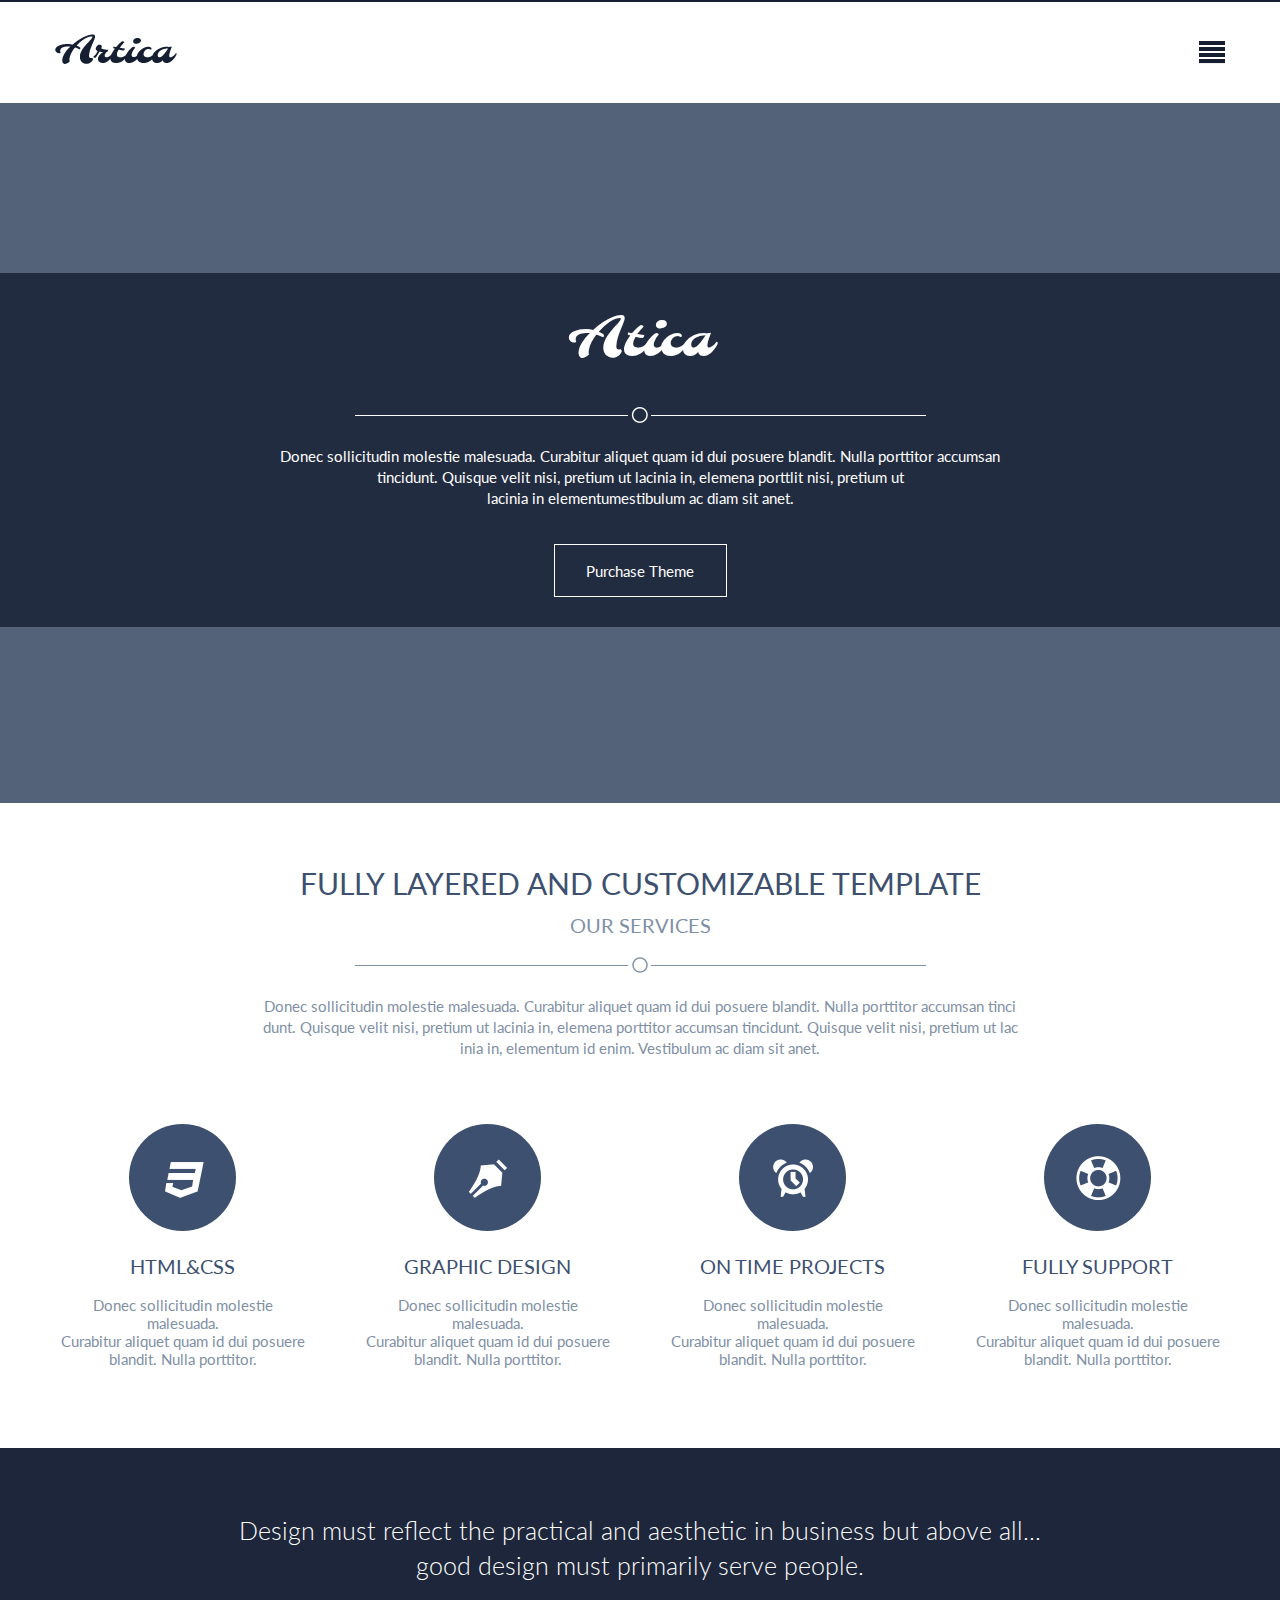
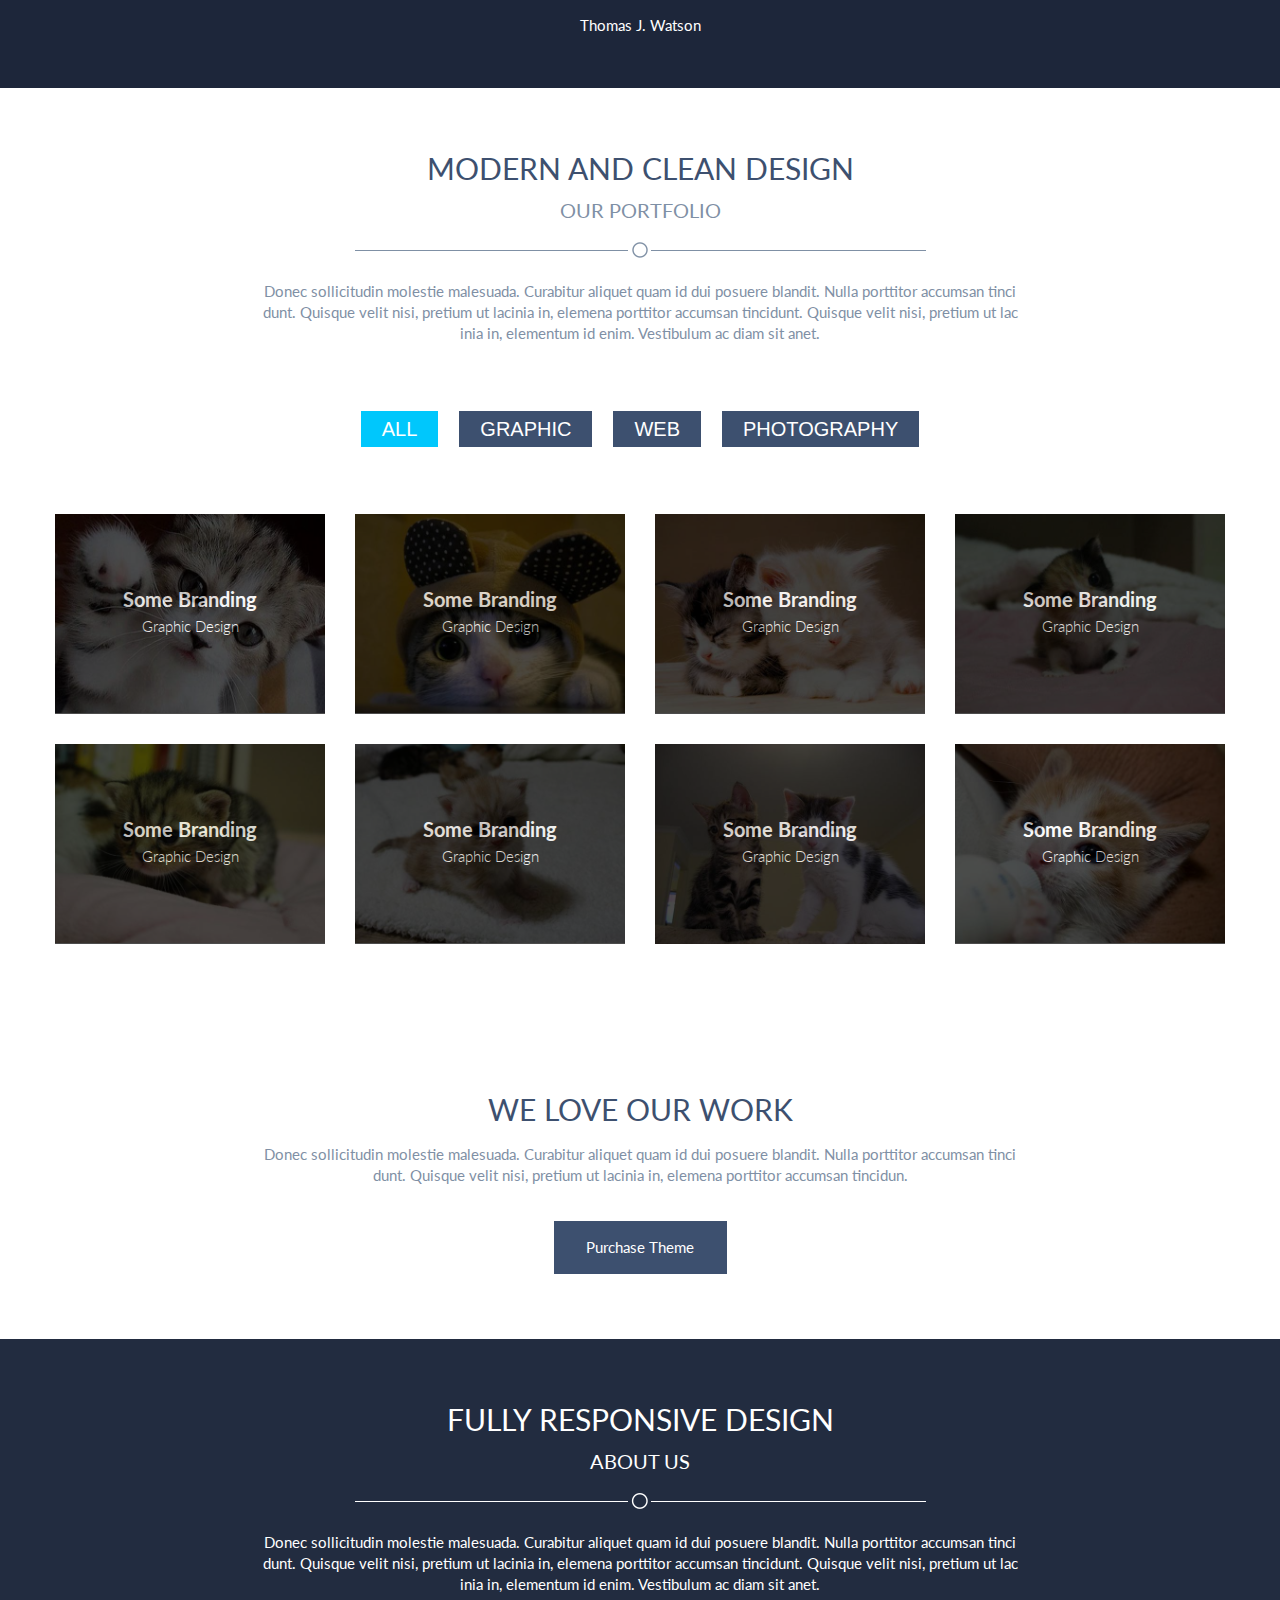
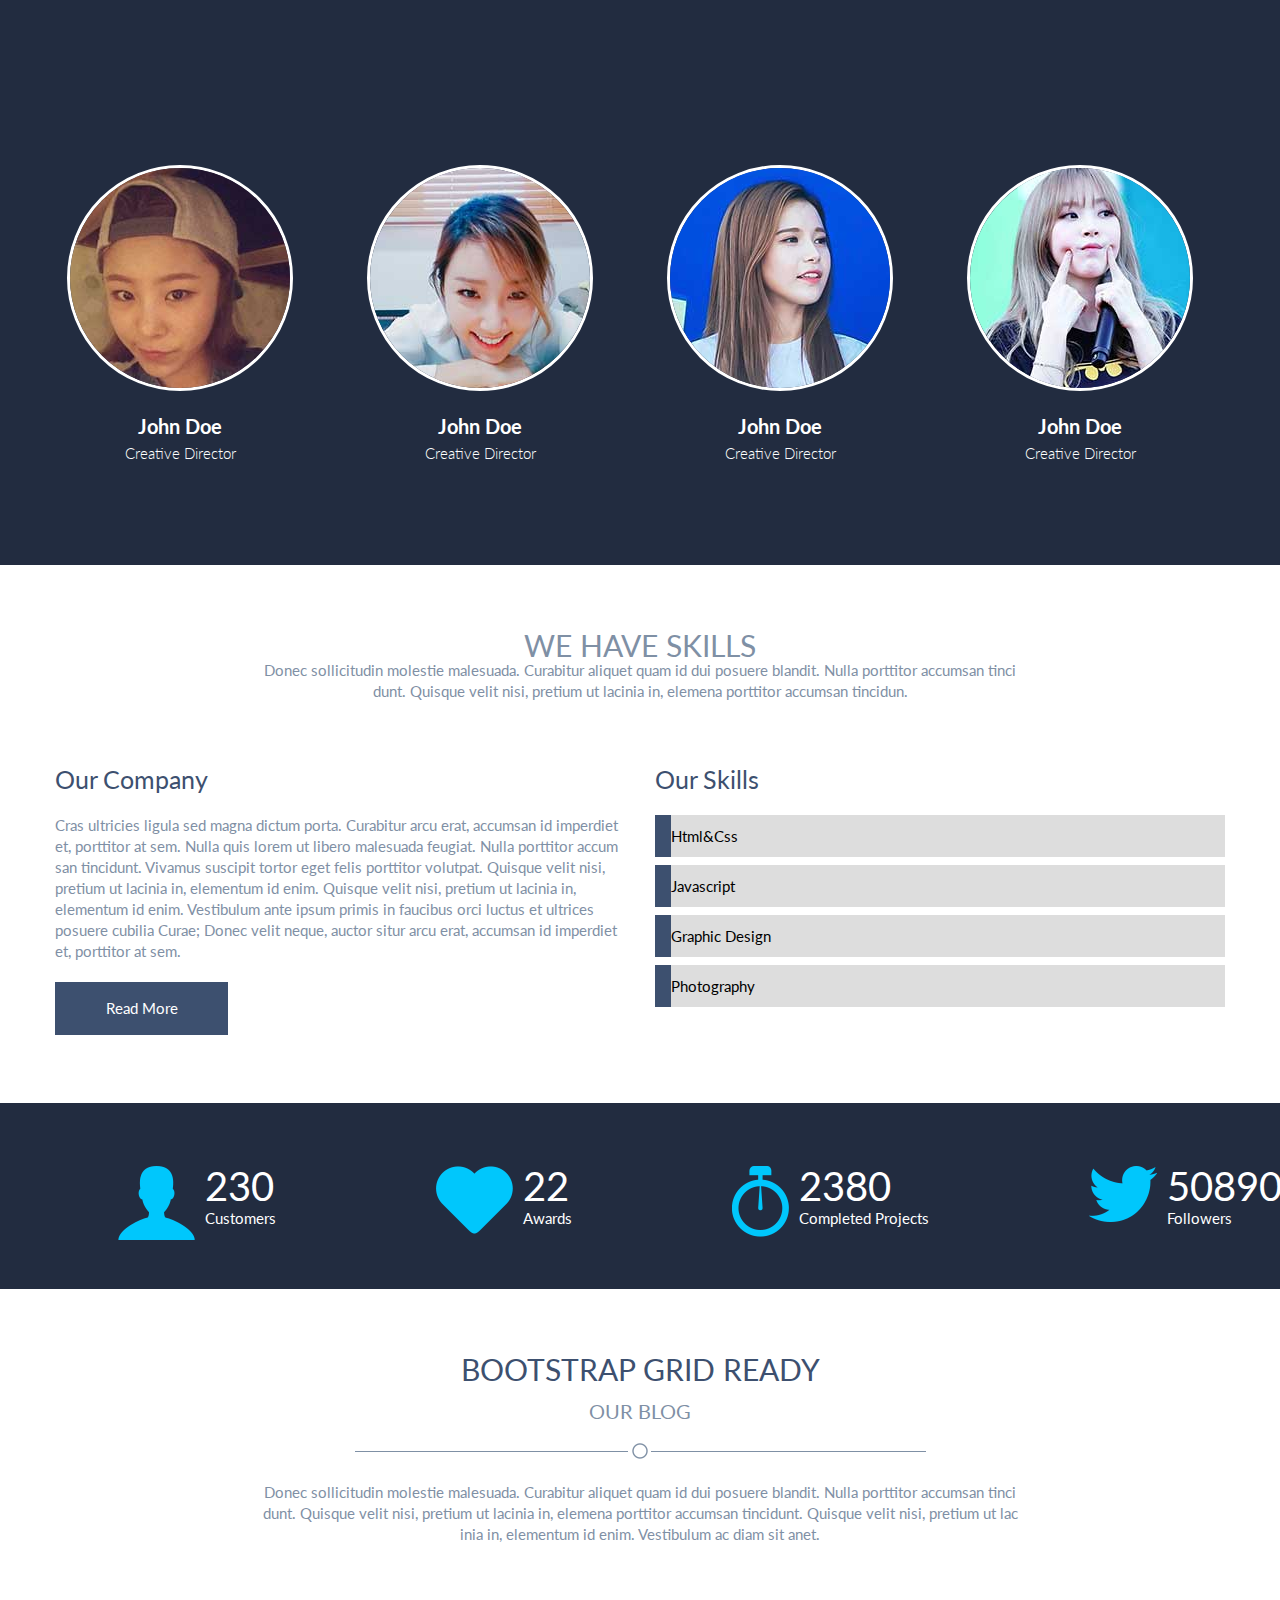
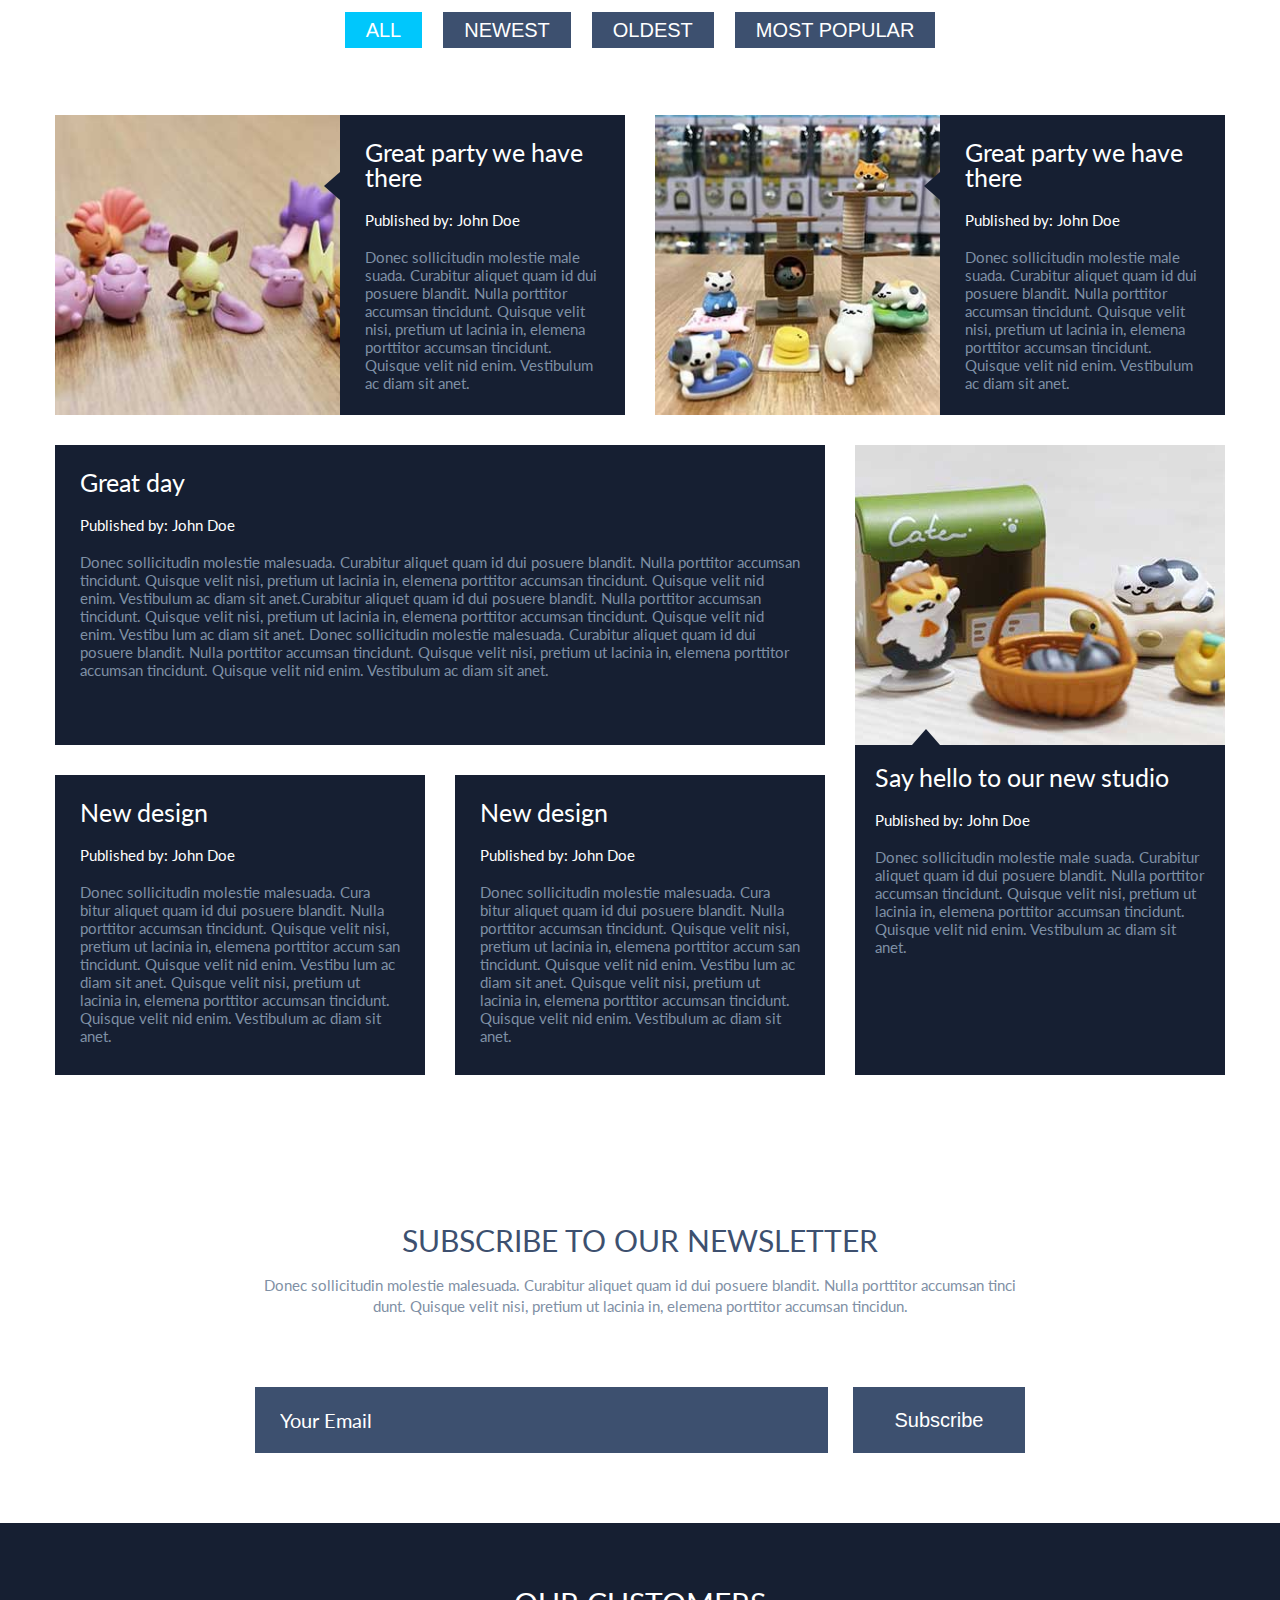
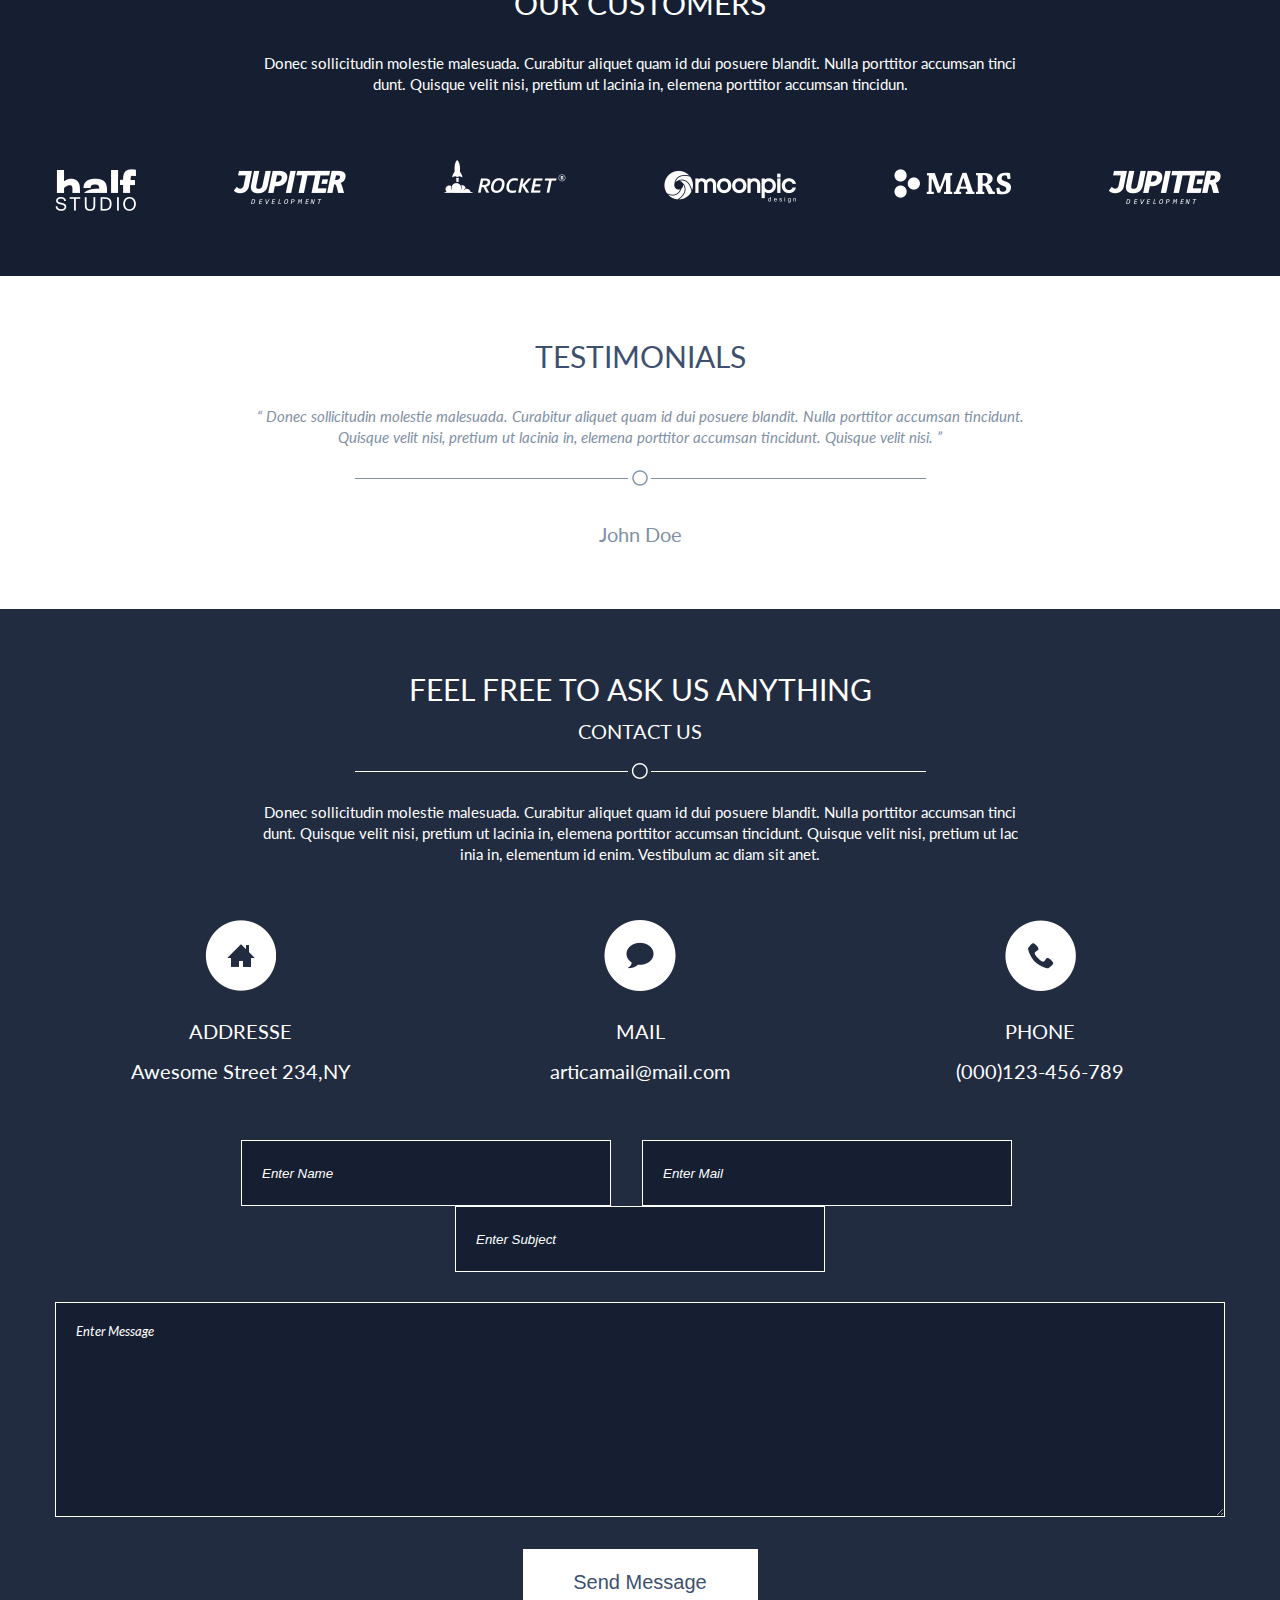
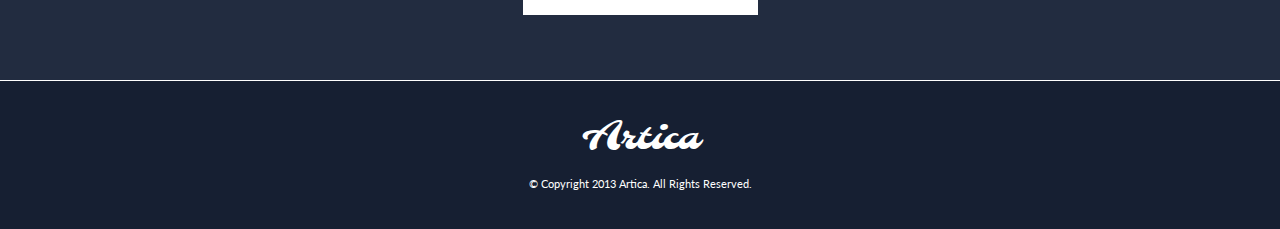
==== commit a97c6a03: "20170824" ====
--- a/artica/html/index.html
+++ b/artica/html/index.html
@@ -19,7 +19,8 @@
 <header class="header">
   <div class="inner-box ">
     <h1 class="logo">
-      <a href="#" class="logo-link">Artica</a>
+      <!-- / (root 경로) : 제일 처음 경로 => index.html 페이지로 연결 -->
+      <a href="/website_exercise/artica/html/" class="logo-link">Artica</a>
     </h1>       <!--라인하이트는 블럭요소는 적용되지 않음/텍스트얼라인,텍스트인덴트는 블럭요소에만 적용됨-->
     <input type="button" value="메뉴토글" class="btn-menu-toggle" />
     <nav class="gnb">
@@ -129,7 +130,7 @@
         <!--리스트 썸네일-->
         <figure class="thumb">
           <div class="thumb-image-wrap">
-            <img src="../images/pf1.jpg" class="thumb-image w" />
+            <img src="../images/pf1.jpg" class="thumb-image w" alt="image" />
           </div>
           <figcaption class="thumb-text-wrap">
             <div class="thumb-text-heading">Some Branding</div>
@@ -141,7 +142,7 @@
           <div class="detail num1 clearfix">
             <div class="inner-box">
               <figure class="detail-photo-wrap">
-                <img src="../images/pf1.jpg" class="detail-photo radio-small-image" />
+                <img src="../images/pf1.jpg" alt="image" class="detail-photo radio-small-image" />
               </figure>
               <div class="detail-text-wrap">
                 <h3 class="detail-text-heading">LOREM IPSUM IMAGE</h3>
@@ -162,7 +163,7 @@
         <!--리스트 썸네일-->
         <figure class="thumb">
           <div class="thumb-image-wrap">
-            <img src="../images/pf2.jpg" class="thumb-image w" />
+            <img src="../images/pf2.jpg" alt="image" class="thumb-image w" alt="image" />
           </div>
           <figcaption class="thumb-text-wrap">
             <div class="thumb-text-heading">Some Branding</div>
@@ -174,7 +175,7 @@
           <div class="detail num2 clearfix">
             <div class="inner-box">
               <figure class="detail-photo-wrap">
-                <img src="../images/pf2.jpg" class="detail-photo radio-small-image" />
+                <img src="../images/pf2.jpg" alt="image" class="detail-photo radio-small-image" alt="image" />
               </figure>
               <div class="detail-text-wrap">
                 <h3 class="detail-text-heading">LOREM IPSUM IMAGE</h3>
@@ -195,7 +196,7 @@
         <!--리스트 썸네일-->
         <figure class="thumb">
           <div class="thumb-image-wrap">
-            <img src="../images/pf3.jpg" class="thumb-image w" />
+            <img src="../images/pf3.jpg" alt="image" class="thumb-image w" alt="image" />
           </div>
           <figcaption class="thumb-text-wrap">
             <div class="thumb-text-heading">Some Branding</div>
@@ -207,7 +208,7 @@
           <div class="detail num3 clearfix">
             <div class="inner-box">
               <figure class="detail-photo-wrap">
-                <img src="../images/pf3.jpg" class="detail-photo radio-small-image" />
+                <img src="../images/pf3.jpg" alt="image" class="detail-photo radio-small-image" alt="image" />
               </figure>
               <div class="detail-text-wrap">
                 <h3 class="detail-text-heading">LOREM IPSUM IMAGE</h3>
@@ -228,7 +229,7 @@
         <!--리스트 썸네일-->
         <figure class="thumb">
           <div class="thumb-image-wrap">
-            <img src="../images/pf4.jpg" class="thumb-image w" />
+            <img src="../images/pf4.jpg" class="thumb-image w" alt="image" />
           </div>
           <figcaption class="thumb-text-wrap">
             <div class="thumb-text-heading">Some Branding</div>
@@ -240,7 +241,7 @@
           <div class="detail num4 clearfix">
             <div class="inner-box">
               <figure class="detail-photo-wrap">
-                <img src="../images/pf4.jpg" class="detail-photo radio-small-image" />
+                <img src="../images/pf4.jpg" class="detail-photo radio-small-image" alt="image" />
               </figure>
               <div class="detail-text-wrap">
                 <h3 class="detail-text-heading">LOREM IPSUM IMAGE</h3>
@@ -261,7 +262,7 @@
         <!--리스트 썸네일-->
         <figure class="thumb">
           <div class="thumb-image-wrap">
-            <img src="../images/pf5.jpg" class="thumb-image w" />
+            <img src="../images/pf5.jpg" class="thumb-image w" alt="image" />
           </div>
           <figcaption class="thumb-text-wrap">
             <div class="thumb-text-heading">Some Branding</div>
@@ -273,7 +274,7 @@
           <div class="detail num1 clearfix second">
             <div class="inner-box">
               <figure class="detail-photo-wrap">
-                <img src="../images/pf5.jpg" class="detail-photo radio-small-image" />
+                <img src="../images/pf5.jpg" class="detail-photo radio-small-image" alt="image" />
               </figure>
               <div class="detail-text-wrap">
                 <h3 class="detail-text-heading">LOREM IPSUM IMAGE</h3>
@@ -294,7 +295,7 @@
         <!--리스트 썸네일-->
         <figure class="thumb">
           <div class="thumb-image-wrap">
-            <img src="../images/pf6.jpg" class="thumb-image w" />
+            <img src="../images/pf6.jpg" class="thumb-image w" alt="image" />
           </div>
           <figcaption class="thumb-text-wrap">
             <div class="thumb-text-heading">Some Branding</div>
@@ -306,7 +307,7 @@
           <div class="detail num2 clearfix second">
             <div class="inner-box">
               <figure class="detail-photo-wrap">
-                <img src="../images/pf6.jpg" class="detail-photo radio-small-image" />
+                <img src="../images/pf6.jpg" class="detail-photo radio-small-image" alt="image" />
               </figure>
               <div class="detail-text-wrap">
                 <h3 class="detail-text-heading">LOREM IPSUM IMAGE</h3>
@@ -327,7 +328,7 @@
         <!--리스트 썸네일-->
         <figure class="thumb">
           <div class="thumb-image-wrap">
-            <img src="../images/pf7.jpg" class="thumb-image w" />
+            <img src="../images/pf7.jpg" class="thumb-image w" alt="image" />
           </div>
           <figcaption class="thumb-text-wrap">
             <div class="thumb-text-heading">Some Branding</div>
@@ -339,7 +340,7 @@
           <div class="detail num3 clearfix second">
             <div class="inner-box">
               <figure class="detail-photo-wrap">
-                <img src="../images/pf7.jpg" class="detail-photo radio-small-image" />
+                <img src="../images/pf7.jpg" class="detail-photo radio-small-image" alt="image" />
               </figure>
               <div class="detail-text-wrap">
                 <h3 class="detail-text-heading">LOREM IPSUM IMAGE</h3>
@@ -360,7 +361,7 @@
         <!--리스트 썸네일-->
         <figure class="thumb">
           <div class="thumb-image-wrap">
-            <img src="../images/pf8.jpg" class="thumb-image w" />
+            <img src="../images/pf8.jpg" alt="image" class="thumb-image w" />
           </div>
           <figcaption class="thumb-text-wrap">
             <div class="thumb-text-heading">Some Branding</div>
@@ -372,7 +373,7 @@
           <div class="detail num4 clearfix second">
             <div class="inner-box">
               <figure class="detail-photo-wrap">
-                <img src="../images/pf8.jpg" class="detail-photo radio-small-image" />
+                <img src="../images/pf8.jpg" alt="image" class="detail-photo radio-small-image" />
               </figure>
               <div class="detail-text-wrap">
                 <h3 class="detail-text-heading">LOREM IPSUM IMAGE</h3>
@@ -415,7 +416,7 @@
       <li class="photo-list-item">
         <figure class="item-photo">
           <div class="item-photo-mask">
-            <img src="../images/p1.jpg" alt="" />
+            <img src="../images/p1.jpg" alt="image" />
           </div>
           <figcaption class="item-photo-caption">
             <div class="item-photo-name">John Doe</div>
@@ -443,7 +444,7 @@
       <li class="photo-list-item">
         <figure class="item-photo">
           <div class="item-photo-mask">
-            <img src="../images/p2.jpg" alt="" />
+            <img src="../images/p2.jpg" alt="image" />
           </div>
           <figcaption class="item-photo-caption">
             <div class="item-photo-name">John Doe</div>
@@ -471,7 +472,7 @@
       <li class="photo-list-item">
         <figure class="item-photo">
           <div class="item-photo-mask">
-            <img src="../images/p3.jpg" alt="" />
+            <img src="../images/p3.jpg" alt="image" />
           </div>
           <figcaption class="item-photo-caption">
             <div class="item-photo-name">John Doe</div>
@@ -499,7 +500,7 @@
       <li class="photo-list-item">
         <figure class="item-photo">
           <div class="item-photo-mask">
-            <img src="../images/p4.jpg" alt="" />
+            <img src="../images/p4.jpg" alt="image" />
           </div>
           <figcaption class="item-photo-caption">
             <div class="item-photo-name">John Doe</div>
@@ -605,7 +606,7 @@
     </div>
     <ul class="blog-list">
       <li class="blog-list-item type1">
-        <img src="../images/b1.jpg" alt="" class="blog-list-item-image" />
+        <img src="../images/b1.jpg" alt="image" class="blog-list-item-image" />
         <div class="blog-list-item-text">
           <div class="heading-section-sub2 white">Great party we have there</div>
           <div class="author">Published by: John Doe</div>
@@ -622,7 +623,7 @@
         </div>
       </li>
       <li class="blog-list-item type1">
-        <img src="../images/b2.jpg" alt="" class="blog-list-item-image" />
+        <img src="../images/b2.jpg" alt="image" class="blog-list-item-image" />
         <div class="blog-list-item-text">
         <div class="heading-section-sub2 white">Great party we have there</div>
         <div class="author">Published by: John Doe</div>
@@ -658,7 +659,7 @@
       </li>
 
       <li class="blog-list-item type3">
-        <img src="../images/b3.jpg" alt="" class="blog-list-item-image" />
+        <img src="../images/b3.jpg" alt="image" class="blog-list-item-image" />
         <div class="blog-list-item-text">
           <div class="heading-section-sub2 white">Say hello to our new studio</div>
           <div class="author">Published by: John Doe</div>
@@ -718,7 +719,7 @@
       dunt. Quisque velit nisi, pretium ut lacinia in, elemena porttitor accumsan tincidun.
     </p>
     <div class="email-wrap">
-      <input type="text" placeholder="Your Mail" class="email-input" />
+      <input type="text" placeholder="Your Email" class="email-input" title="Your email" />
       <input type="button" value="Subscribe" class="email-send" />
     </div>
   </div>
@@ -778,11 +779,11 @@
     </ul>
     <div class="form-wrap">
       <div class="input-wrap">
-        <input type="text" placeholder="Enter Name" class="name" />
-        <input type="text" placeholder="Enter Mail" class="mail" />
-        <input type="text" placeholder="Enter Subject" class="subject" />
+        <input type="text" placeholder="Enter Name" class="name" title="Enter Name" />
+        <input type="text" placeholder="Enter Mail" class="mail" title="Enter Msil" />
+        <input type="text" placeholder="Enter Subject" class="subject" title="Enter Subject" />
       </div>
-      <textarea cols="30" rows="3" placeholder="Enter Message" class="message"></textarea>
+      <textarea cols="30" rows="3" placeholder="Enter Message" class="message" title="Enter Message"></textarea>
       <input type="button" value="Send Message" class="btn-send-msg" />
     </div>
   </div>
